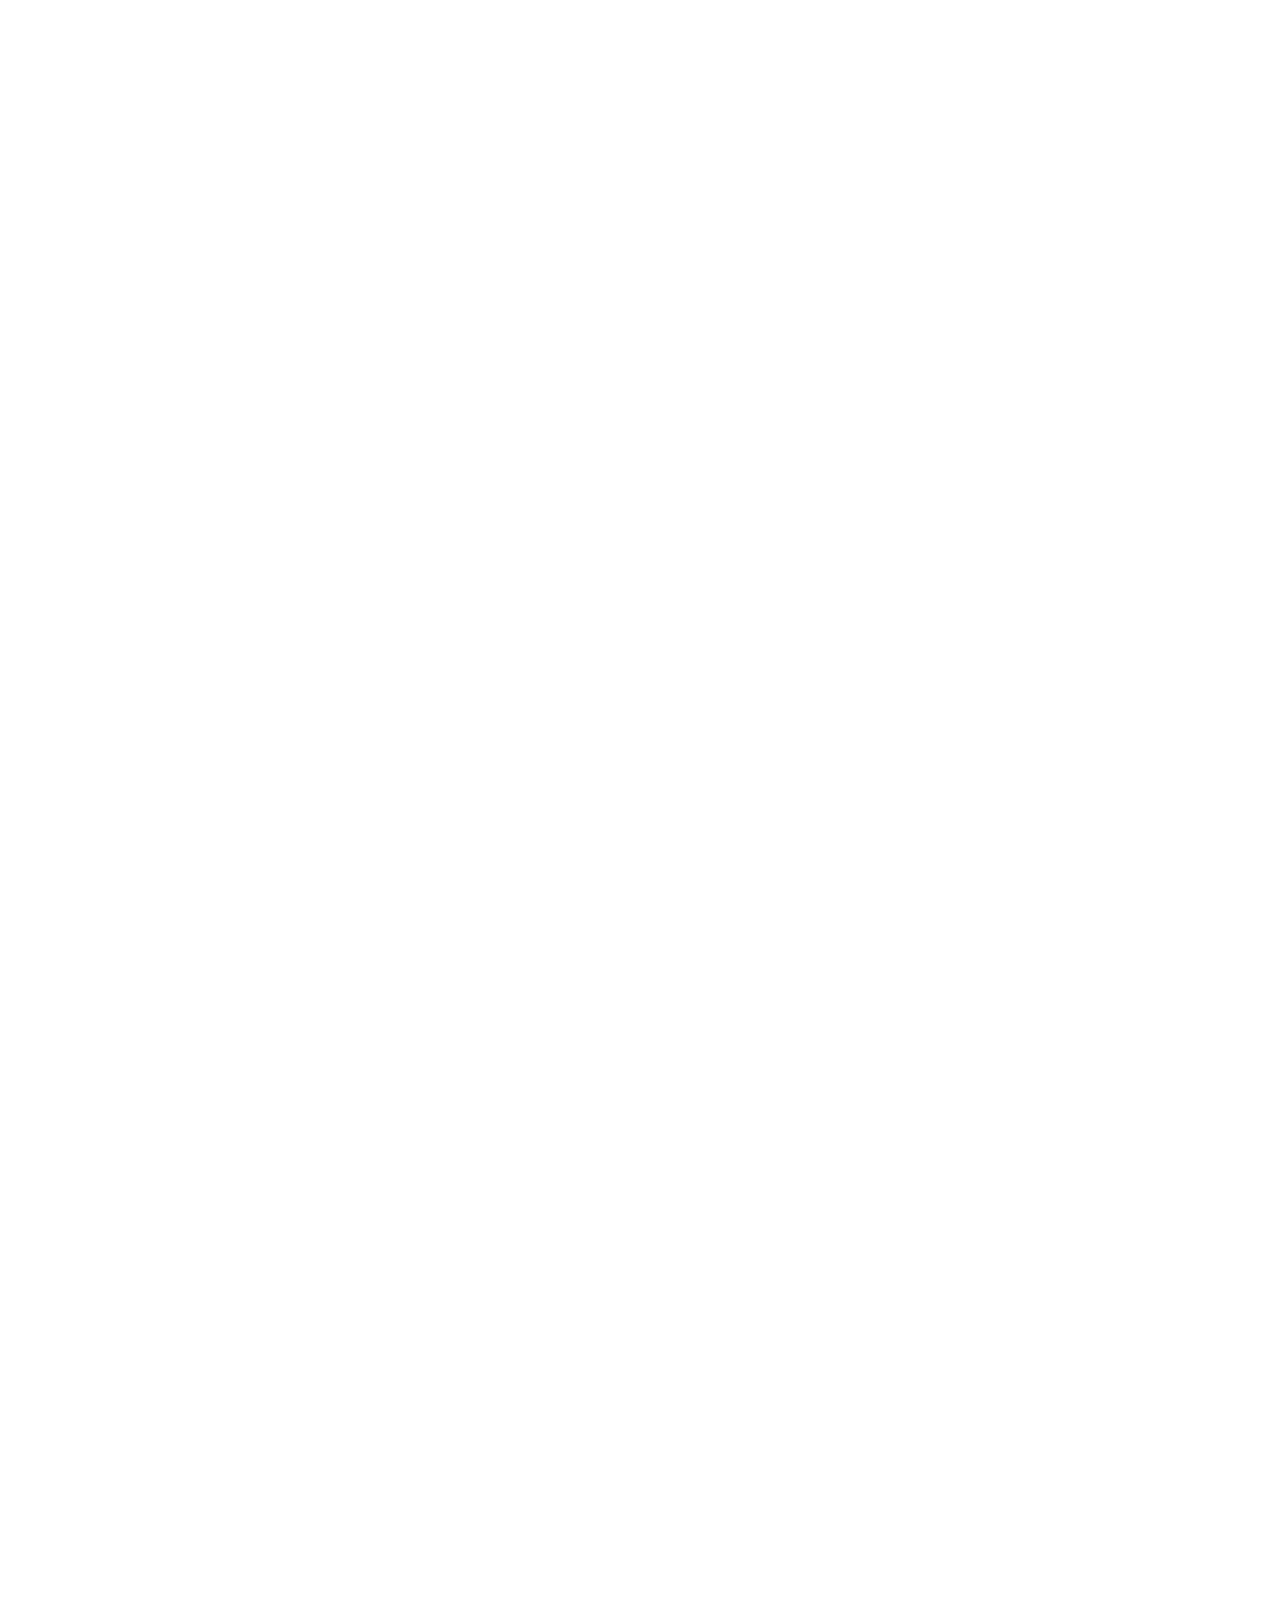
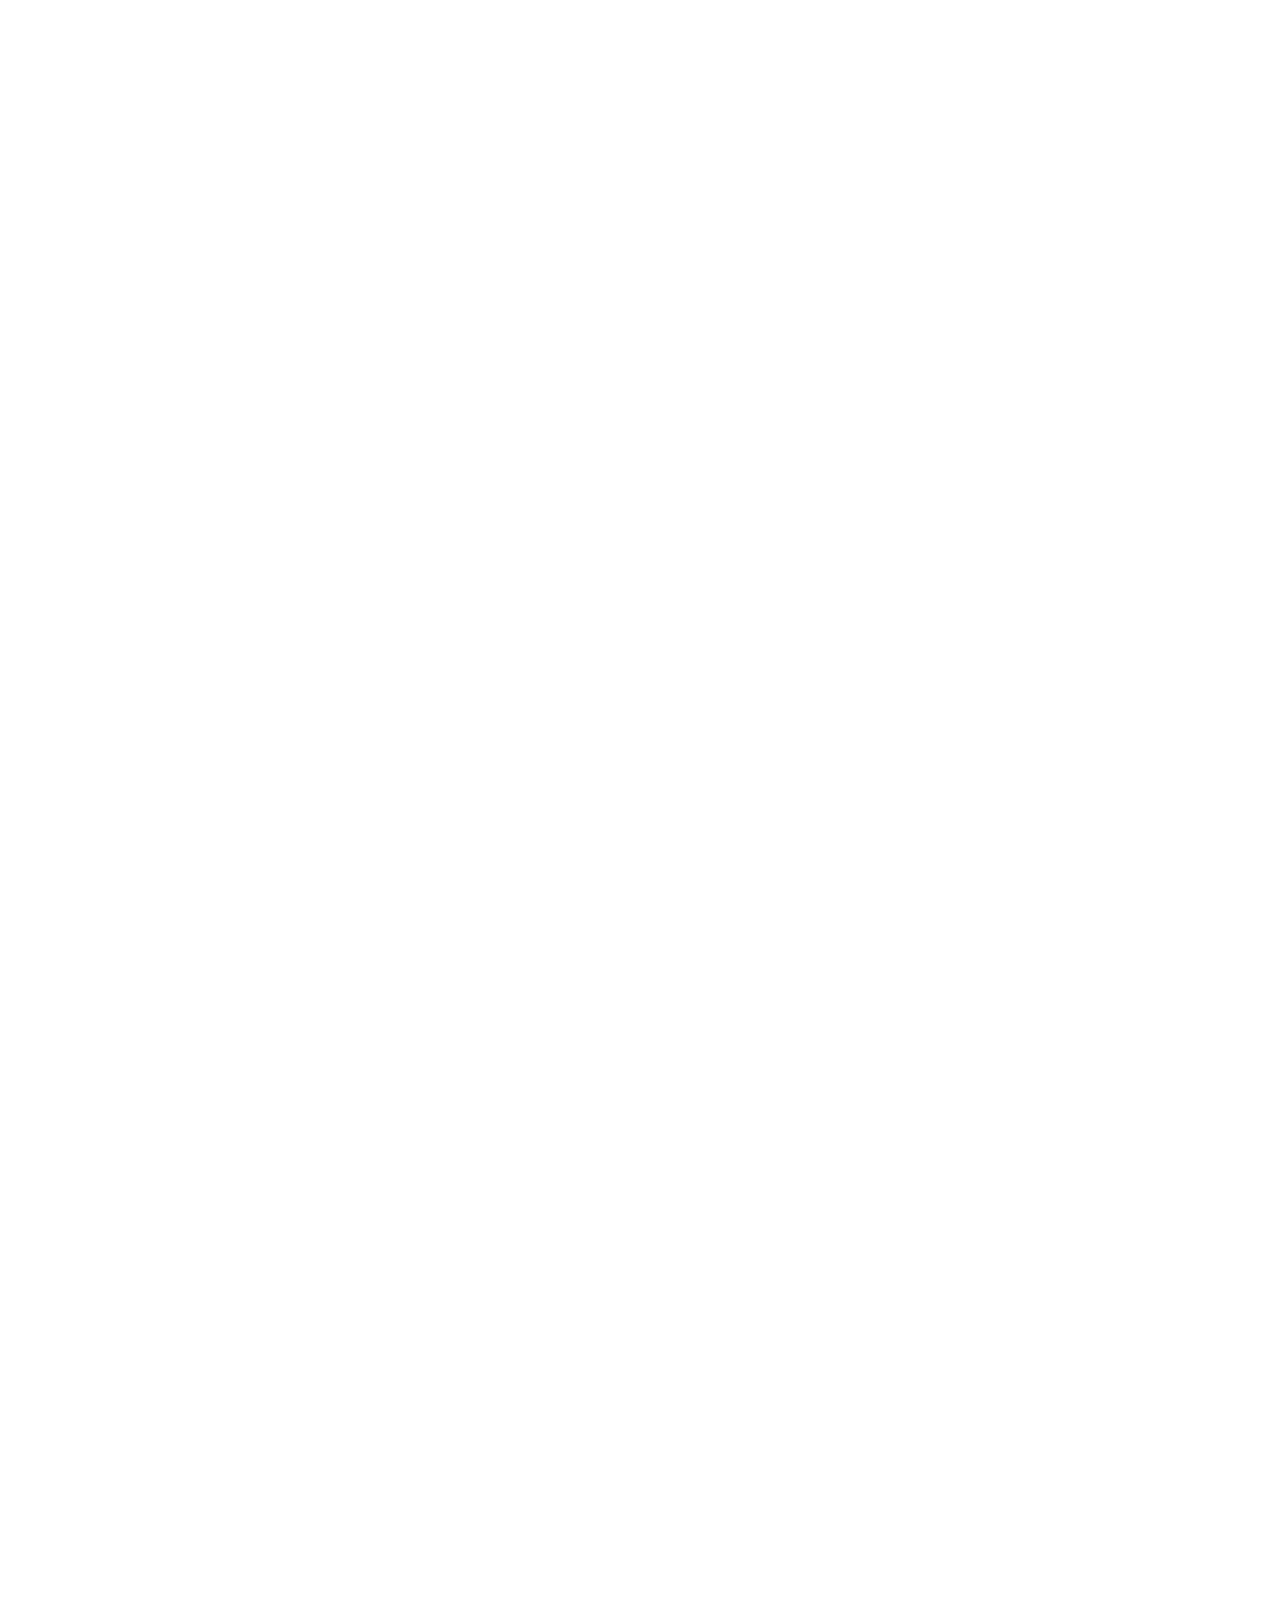
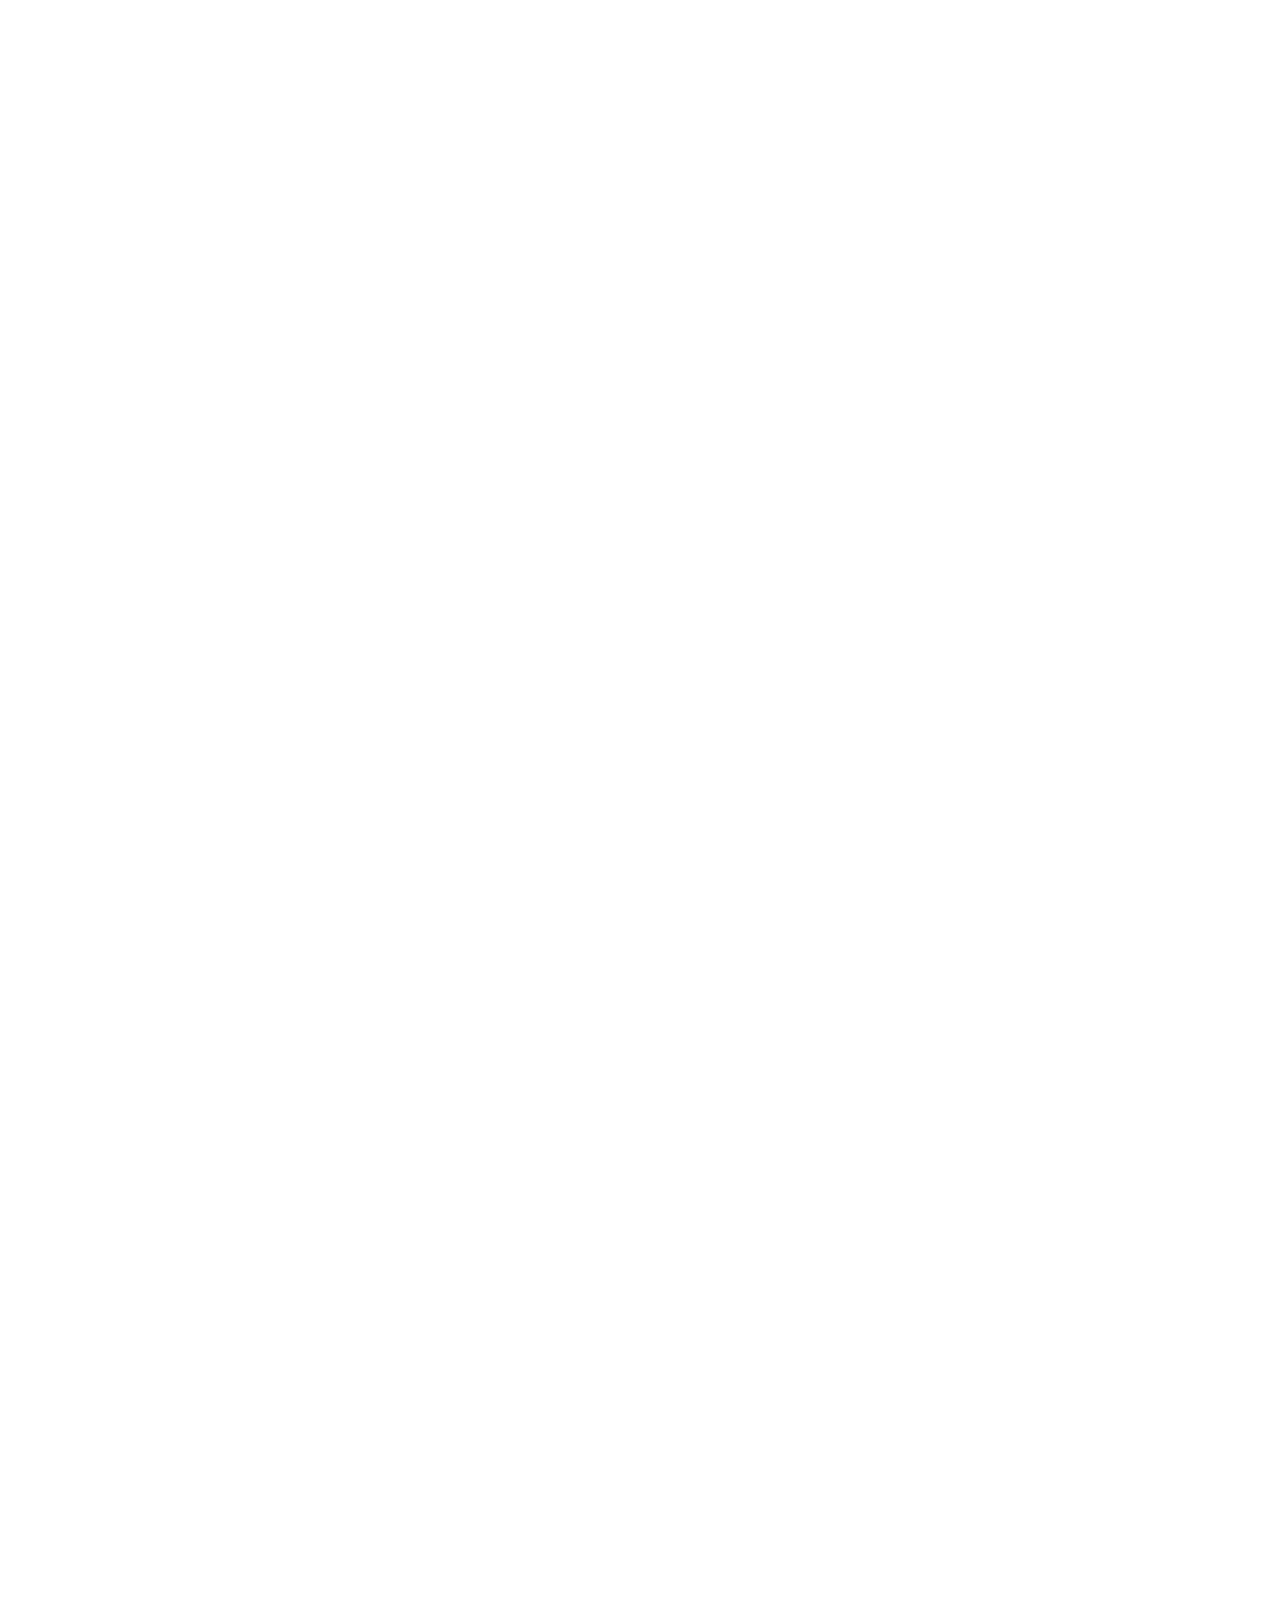
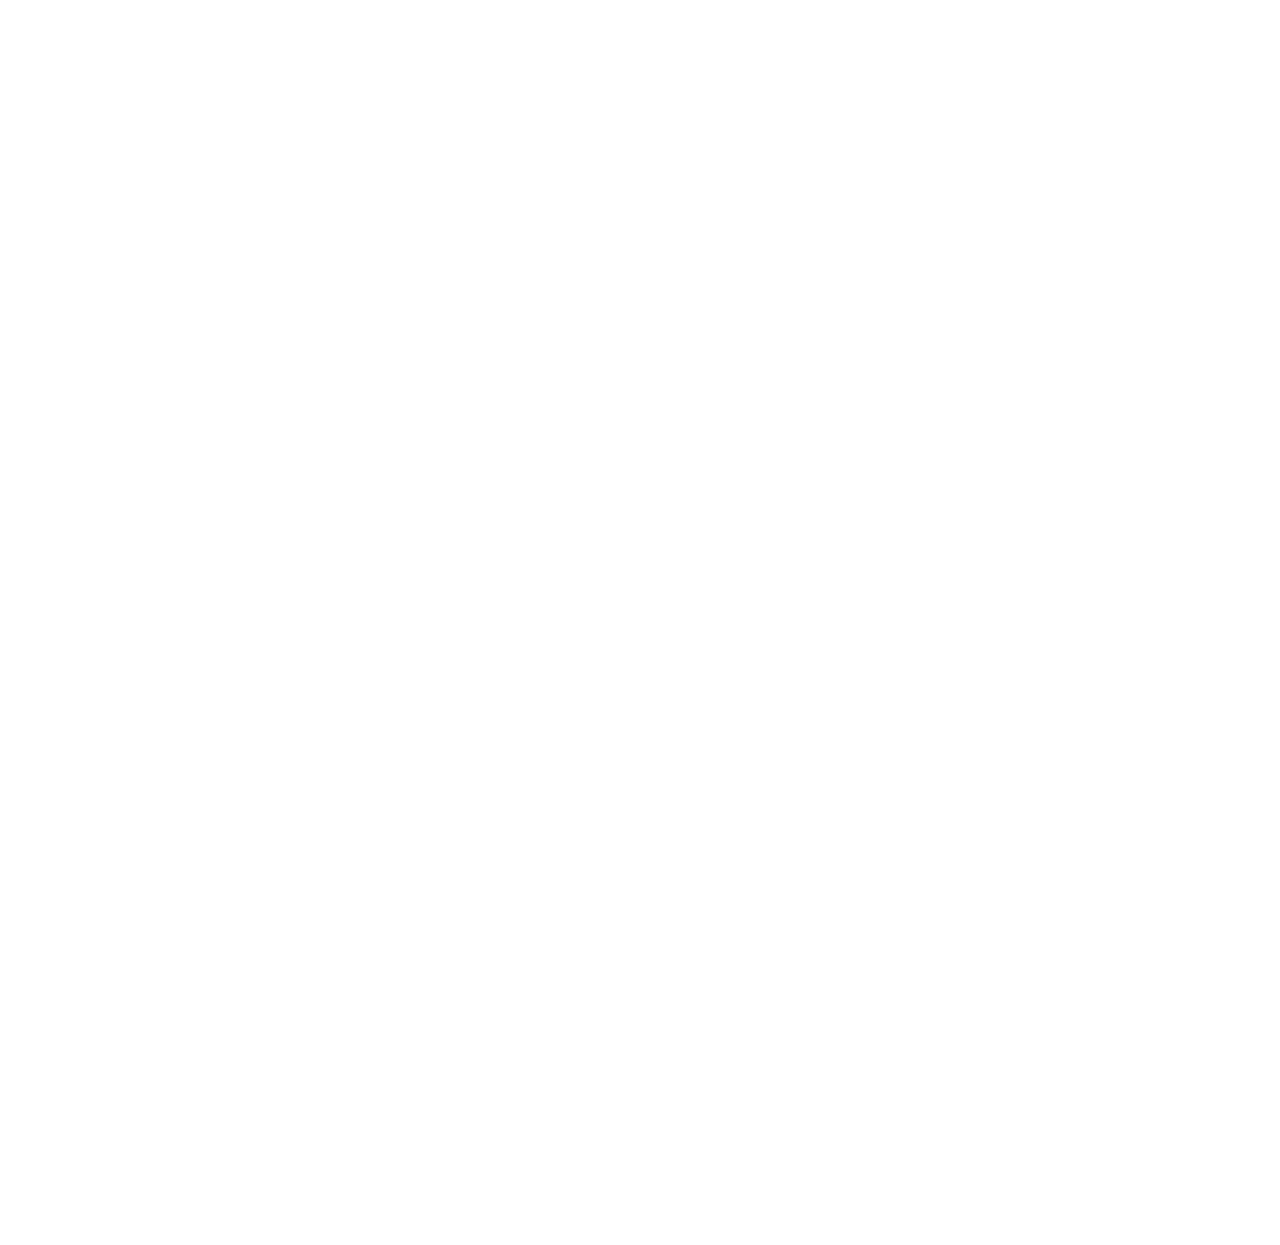
==== index.html @ 717e190e "Active product spec section" ====
<!DOCTYPE html>
<html dir="ltr" lang="en-US">
<head>

	<meta http-equiv="content-type" content="text/html; charset=utf-8" />
	<meta name="author" content="SemiColonWeb" />

	<!-- Stylesheets
	============================================= -->
	<link href="http://fonts.googleapis.com/css?family=Lato:300,400,400italic,600,700|Raleway:300,400,500,600,700|Crete+Round:400italic" rel="stylesheet" type="text/css" />
	<link rel="stylesheet" href="css/bootstrap.css" type="text/css" />
	<link rel="stylesheet" href="style.css" type="text/css" />
	<link rel="stylesheet" href="css/swiper.css" type="text/css" />
	<link rel="stylesheet" href="css/dark.css" type="text/css" />
	<link rel="stylesheet" href="css/font-icons.css" type="text/css" />
	<link rel="stylesheet" href="css/animate.css" type="text/css" />
	<link rel="stylesheet" href="css/magnific-popup.css" type="text/css" />
    <link rel="stylesheet" href="css/responsive.css" type="text/css" />
	<meta name="viewport" content="width=device-width, initial-scale=1, maximum-scale=1" />

	<!-- Here's the colors.css for changing the theme color
	============================================= -->
	<link rel="stylesheet" href="css/colors.css" type="text/css" />
    
    <!-- Google icons for Stars
	============================================= -->

    <link href="https://fonts.googleapis.com/icon?family=Material+Icons"
      rel="stylesheet">

	<link rel="stylesheet" href="css/responsive.css" type="text/css" />
	<meta name="viewport" content="width=device-width, initial-scale=1" />
	<!--[if lt IE 9]>
		<script src="http://css3-mediaqueries-js.googlecode.com/svn/trunk/css3-mediaqueries.js"></script>
	<![endif]-->

	<!-- Document Title
	============================================= -->
	<title>SocialSwell | Reputation Managment</title>

<style>
#top-header-buttons {
	float: right;
	margin: 33px 0;
	-webkit-transition: margin .4s ease;
	-o-transition: margin .4s ease;
	transition: margin .4s ease;
}

#header.sticky-header #top-header-buttons { margin: 13px 0; }

#top-header-buttons a { margin: 0 0 0 15px; }

#top-header-buttons a:not(.button) { color: #FFF; }
#top-header-buttons a:not(.button):hover { color: #DDD; }

#header.sticky-header #top-header-buttons a:not(.button) { color: #1ABC9C; }
#header.sticky-header #top-header-buttons a:not(.button):hover { color: #111; }

.device-sm #top-header-buttons {
	position: absolute;
	top: 0;
	left: auto;
	right: 15px;
}
</style>

</head>

<body class="stretched">

	<!-- Document Wrapper
	============================================= -->
	<div id="wrapper" class="clearfix">

		<!-- Header
		============================================= -->
		<header id="header" class="transparent-header full-header" data-sticky-class="not-dark">

			<div id="header-wrap">

				<div class="container clearfix">

					<div id="primary-menu-trigger"><i class="icon-reorder"></i></div>

					<!-- Logo
					============================================= -->
					<div id="logo">
						<a href="index-with-button.html" class="standard-logo" data-dark-logo="images/logo-dark.png"><img src="images/logo.png" alt="Canvas Logo"></a>
						<a href="index-with-button.html" class="retina-logo" data-dark-logo="images/logo-dark@2x.png"><img src="images/logo@2x.png" alt="Canvas Logo"></a>
					</div><!-- #logo end -->

					<!-- Primary Navigation
					============================================= -->
					<nav id="primary-menu" class="dark">

						<ul class="one-page-menu">
                            <li class="current"><a href="#" data-href=#header><div>Home</div></a></li>
                            <li><a href="#" data-scrollto="#content"><div>Product</div></a></li>
							<li><a href="#" data-scrollto="#features"><div>Features</div></a></li>
							<li><a href="#" data-scrollto="#contact"><div>demo</div></a></li>
							<li><a href="#" data-href="#section-shortcodes"><div</div></a></li>
						</ul>
                
						<div id="top-header-buttons" class="hidden-xs">
							<a href="login.html" class="button button-3d button-small button-rounded">Login</a>
							<!--<a href="#">Login <i class="icon-caret-right" style="position: relative; top: 2px; margin-left:3px;"></i></a>-->
						</div>

					</nav><!-- #primary-menu end -->

				</div>

			</div>

		</header><!-- #header end -->
        
        <!-- Section Home Page
        ============================================= -->
        
		<section id="slider" class="slider-parallax swiper_wrapper full-screen clearfix">
			<div class="slider-parallax-inner">

				<div class="swiper-container swiper-parent">
					<div class="swiper-wrapper">
                        
                        
                       	<div class="swiper-slide dark">
							<div class="container clearfix">
								<div class="slider-caption slider-caption-center">
									<h2 data-caption-animate="fadeInUp" style="color: rgba(63,191,191,0.75); font-size:75px"><Span>SocialSwell</Span></h2>
                                    
									<p data-caption-animate="fadeInUp" data-caption-delay="200">Make it easy for your happy customers to talk about your business</p>
                                    <i class="material-icons" data-caption-animate="fadeInUp" data-caption-delay="600" style="color: rgba(63,191,191,0,0.75); font-size:50px">star</i>
                                    <i class="material-icons" data-caption-animate="fadeInUp" data-caption-delay="800" style="color: rgba(63,191,191,0,0.75); font-size:50px;">star</i>
                                    <i class="material-icons" data-caption-animate="fadeInUp" data-caption-delay="1000" style="color: rgba(63,191,191,0,0.75); font-size:50px">star</i>
                                    <i class="material-icons" data-caption-animate="fadeInUp" data-caption-delay="1200" style="color: rgba(63,191,191,0,0.75); font-size:50px">star</i>
                                    <i class="material-icons" data-caption-animate="fadeInUp" data-caption-delay="1400" style="color: rgba(63,191,191,0,0.75); font-size:50px">star</i>
                                    <!-- don't need this button
                                    <a href="#" data-scrollto="#content" class="button button-border button-white button-light button-large button-rounded" data-caption-animate="fadeInUp" data-caption-delay="1800" style="margin:30px"><span>Learn More</span> <i class="icon-angle-right"></i></a>
-->
								</div>
							</div>
							<div class="video-wrap">
								<video id="slide-video" poster="images/videos/Coffee-Shot.jpg" preload="auto" loop autoplay muted>
									<source src='images/videos/Coffee-Shot.webm' type='video/webm' />
									<source src='images/videos/Coffee-Shot.mp4' type='video/mp4' />
								</video>
								<div class="video-overlay" style="background-color: rgba(0,0,0,0.55);"></div>
							</div>
						</div>
                    </div>
				</div>


				<a href="#" data-scrollto="#content" data-offset="100" class="dark one-page-arrow"><i class="icon-angle-down infinite animated fadeInDown"></i></a>

			</div>

		</section>

		<!-- Content
		============================================= -->
        <section id="content" style="overflow: visible;">

			<div class="content-wrap">
                
                <!-- Top Button Icons
                ===================================== -->
                <div class="container clearfix">

					<div class="col_one_third nobottomborder">
						<div class="feature-box fbox-center fbox-light fbox-effect nobottomborder">
							<div class="fbox-icon">
								<a href="#"><i class="i-alt noborder icon-like"></i></a>
							</div>
							<h3>Generate Positive Reviews<span class="subtitle">Get your best customers talking about your business</span></h3>
						</div>
					</div>

					<div class="col_one_third nobottomborder">
						<div class="feature-box fbox-center fbox-light fbox-effect nobottomborder">
							<div class="fbox-icon">
								<a href="#"><i class="i-alt noborder icon-pen"></i></a>
							</div>
							<h3>Create custom surveys<span class="subtitle">Use surveys to learn specifics about you customers experiences</span></h3>
						</div>
					</div>

					<div class="col_one_third nobottomborder col_last">
						<div class="feature-box fbox-center fbox-light fbox-effect nobottomborder">
							<div class="fbox-icon">
								<a href="#"><i class="i-alt noborder icon-line2-social-facebook"></i></a>
							</div>
							<h3>Increase social media<span class="subtitle">Leverage your best customers to increase sales</span></h3>
						</div>
					</div>
					<div class="clear"></div><div class="line bottommargin-lg"></div>
                </div>
                
                <!-- Center Banner with Button
                ==================================== -->

				<div class="container clearfix">

					<div class="divcenter center clearfix" style="max-width: 900px;">
						<!--<img class="bottommargin" src="images/logo-side.png" alt=""> -->
						<h1 style="font-size:30px">Manage your online reputation with <span>SocialSwell</span>, using simple customizable online social campaigns.</h1>
						<p style="font-size:17px"><i>"88% of customers trust an online review as much as a personal recommendations" - Forbes</i></p>
                        
						<a href="#" class="button button-3d button-large">Request a Demo</a>
					</div>

					<div class="line"></div>
                </div>
            
                <!-- Three features sections
                ==================================== -->
                
        <div class="section dark" id="features">
            <div class="container clearfix">
                <div class="col_two_fifth">
                    
                    <ul class="skills">
							<li data-percent="80">
								<span class="topmargin"><i>“72% of consumers will take action only after reading a positive review”</i></span>
								<div class="progress">
									<div class="progress-percent"><div class="counter counter-inherit counter-instant"><span data-from="0" data-to="72" data-refresh-interval="30" data-speed="1100"></span>%</div></div>
                        
								</div>
							</li>
                    </ul>
                    <ul class="skills">
							<li data-percent="60">
								<span>CSS3</span>
								<div class="progress">
									<div class="progress-percent"><div class="counter counter-inherit counter-instant"><span data-from="0" data-to="60" data-refresh-interval="30" data-speed="1100"></span>%</div></div>
								</div>
                                 <div class="line"></div>
							</li>
                    </ul>
                    <ul class="skills">
							<li data-percent="90">
								<span>HTML5</span>
								<div class="progress">
									<div class="progress-percent"><div class="counter counter-inherit counter-instant"><span data-from="0" data-to="90" data-refresh-interval="30" data-speed="1100"></span>%</div></div>
								</div>
                                <div class="line"></div>
							</li>
                    </ul>
                    <ul class="skills">
							<li data-percent="70">
								<span>Yelp</span>
								<div class="progress">
									<div class="progress-percent"><div class="counter counter-inherit counter-instant"><span data-from="0" data-to="70" data-refresh-interval="30" data-speed="1100"></span>%</div></div>
								</div>
                                <div class="line"></div>
                               
							</li>
				    </ul>
                </div>

				<div class="col_three_fifth nobottommargin col_last">

						<div class="heading-block">
							<h3>Get more positive reviews on sites like Google, Facebook and Yelp</h3>
							<span>Encourage positive feedback from your customers with personalized invites via text or email.</span>
						</div>

						<p>Most customers search online listings when making a purchasing decision. Increase your visability and online reputation by generating reviews on sites that are most relevant to your business. </p>
                        <p>Your happy customers are your best marketers and a steady flow of positive online reviews from multiple sources will help push your listing to the top of local searches.</p>

				</div>
            </div>
        </div>
        <div class="line"></div>        
        <div class="section">
                <div class="container clearfix">

					<div class="col_three_fifth nobottommargin">

						<div class="heading-block">
							<h3>Track your business's improvment with custom surveys</h3>
							<span>Understand and track your customer's experience with simple custom surveys</span>
						</div>

						<p><i class="color">SocialSwell</i> makes it easy for you to learn how your customers feel about the direction of your business. Simply create a custom survey, invite your customers to complete it with a text or email and track the results</p> 

					</div>

					<div class="col_two_fifth topmargin col_last" id="doughnutChart" style="opacity: 50;">
						<canvas id="doughnutChartCanvas" width="547" height="300"></canvas>
					</div>
                                    
                </div>
        </div>
        <div class="line"></div>
            <div class="section dark">
                <div class="container clearfix">
                    <div class="col_two_fifth topmargin nobottommargin">
				        <div class="rounded-skill" data-color="#3F729B" data-size="200" data-percent="85" data-width="3" data-speed="6500">
				            <div class="counter counter-inherit"><span data-from="1" data-to="85" data-refresh-interval="50" data-speed="6000"></span>%</div>
				        </div>
				    </div>

				<div class="col_three_fifth nobottommargin col_last">

						<div class="heading-block">
							<h3>Increase traffic to your social media sites</h3>
							<span>Get your loyal customers to like, follow or post about your business on the social media sites that are important to your business</span>
						</div>

						<p>Social media is the best way to generate referrals from your happy customers. Use <i class="color">SocialSwell</i> to attract likes and followers on facebook, instagram and twitter as well as find out who your most influential customers are on social media.</p>

				</div>
        
				</div>
            </div>
            <div class="line"></div>
                
                <!-- Grow your business product screen shot 
                ============================================= -->
                <div class="container clearfix">

					<div class="col_three_fifth topmargin-sm bottommargin">
						<img data-animate="fadeInLeftBig" src="images/services/imac.png" alt="Imac">
					</div>

					<div class="col_two_fifth topmargin-sm bottommargin-lg col_last">

						<div class="heading-block topmargin">
							<h2>Grow your business.</h2>
							<span>Design custom social media campaigns and get realtime feedback on how your business is growing.</span>
						</div>

						<p>The <span><i class="color">SocialSwell</i></span> management system allows you to create custom campaigns aimed at generating positive reviews, creating effective customer surveys and increasing traffic to your social media sites. </p>

                        <!-- don't need this button
						<a href="#contact" class="button button-border button-rounded button-large noleftmargin topmargin-sm">Experience More</a>
                        -->
					</div>

				<div class="line"></div>

            </div>       
                    
				<div class="clear"></div>
            	
                 <!-- Product Specifications 
                ============================================= -->
		<section id="productspec" style="overflow: visible;">

			<div class="content-wrap">

				<div class="container clearfix">

					<div id="section-specs" class="heading-block title-center page-section">
						<h2>Product Specifications</h2>
						<span>Complete list of the Tech Specifications for your understanding</span>
					</div>

					<div id="side-navigation">

						<div class="col_one_third">

							<ul class="sidenav">
								<li class="ui-tabs-active"><a href="#snav-content1"><i class="icon-screen"></i>Responsive Layout<i class="icon-chevron-right"></i></a></li>
								<li><a href="#snav-content2"><i class="icon-magic"></i>Retina Ready Display<i class="icon-chevron-right"></i></a></li>
								<li><a href="#snav-content3"><i class="icon-tint"></i>Unlimited Color Options<i class="icon-chevron-right"></i></a></li>
								<li><a href="#snav-content4"><i class="icon-gift"></i>Bootstrap 3.1 Compatible<i class="icon-chevron-right"></i></a></li>
								<li><a href="#snav-content5"><i class="icon-adjust"></i>Light &amp; Dark Scheme<i class="icon-chevron-right"></i></a></li>
							</ul>

						</div>

						<div class="col_two_third col_last">

							<div id="snav-content1">
								<h3>Ultra Responsive Template</h3>
								<img class="alignright img-responsive" src="images/landing/responsive.png" alt="">

								Lorem ipsum dolor sit amet, consectetur adipisicing elit. Quam, ex, inventore, tenetur, repellat ipsam soluta libero amet nam aspernatur perspiciatis quos praesentium et debitis ea odit enim illo aliquid eligendi numquam neque. Ipsum, voluptatibus, perspiciatis a quam aliquid cumque cupiditate id ipsa tempora eveniet. Cupiditate, necessitatibus, consequatur odio. Lorem ipsum dolor sit amet, consectetur adipisicing elit. Dicta, vitae, laboriosam libero nihil labore hic modi? Odit, veritatis nulla molestiae!
							</div>

							<div id="snav-content2">
								<h3>Retina Ready Display</h3>
								Lorem ipsum dolor sit amet, consectetur adipisicing elit. Nam, voluptatem reprehenderit natus facilis id deserunt iusto incidunt cumque odit molestias iste dolor eum esse soluta facere quidem minima in voluptate explicabo ducimus alias ratione aut molestiae omnis fuga labore quod optio modi voluptatum nemo suscipit porro maxime ex. Maiores, ratione eligendi labore quaerat veniam laborum nam rem delectus illum aspernatur quas sequi animi quae nulla alias hic inventore ex perspiciatis nisi consequatur enim a aut dolorum modi quod perferendis dicta impedit magni placeat repellat. Soluta, dicta, dolores, reiciendis, eum accusamus esse et debitis rem fugit fugiat dignissimos pariatur sint quod laborum autem. Nulla, ducimus, culpa, vel esse unde sapiente expedita corrupti consectetur veritatis quas autem laborum mollmquam amet eius. Numquam, ad, quaerat, ab, deleniti rem quae doloremque tenetur ea illum hic amet dolor suscipit porro ducimus excepturi perspiciatis modi praesentium voluptas quos expedita provident adipisci dolorem! Aliquam, ipsum voluptatem et voluptates impedit ab libero similique a. Nisi, ea magni et ab voluptatum nemo numquam odio quis libero aspernatur architecto tempore qui quisquam saepe corrupti necessitatibus natus quos aliquid non voluptatibus quod obcaecati fugiat quibusdam quidem inventore quia eveniet iusto culpa incidunt vero vel in accusamus eum. Molestiae nihil voluptate molestias illum eligendi esse nesciunt.
							</div>

							<div id="snav-content3">
								<img class="alignleft img-responsive" src="http://www.w3schools.com/tags/colormap.gif" alt="">
								<h3>Unlimited Color Options</h3>Dolor aperiam modi aliquam dolores consequatur error commodi ad eius incidunt! Libero, odio incidunt ullam sunt fugiat? Laboriosam, perferendis, debitis, harum soluta iste eos sunt odit architecto porro eveniet sint optio nihil animi. Laudantium, quam, culpa, velit molestias exercitationem reprehenderit enim distinctio aliquam aut ex numquam sequi assumenda veritatis fuga voluptatum. Magni, voluptates adipisci unde sapiente eligendi ea maxime tempora pariatur ipsa.. Lorem ipsum dolor sit amet, consectetur adipisicing elit. Recusandae, aspernatur, saepe, quidem animi hic rem libero earum fuga voluptas culpa iure qui accusantium ab quae dolorum laborum quia repellat fugit aut minima molestias placeat mollitia doloribus quibusdam consectetur officia nesciunt ad. Ab, quod ipsum commodi assumenda doloribus possimus sed laudantium.Lorem ipsum dolor sit amet, consectetur adipisicing elit.
							</div>

							<div id="snav-content4">
								<img class="alignleft img-responsive" src="images/landing/bootstrap.png" alt="">
								<h3>Bootstrap v3.2.0 Compatiable</h3>
								Lorem ipsum dolor sit amet, consectetur adipisicing elit. Debitis, nostrum, dolores id quo nam repudiandae ad culpa architecto minima nemo eaque soluta nulla laborum neque provident saepe facilis expedita numquam quas alias in perferendis accusamus ipsam blanditiis sit voluptatem temporibus vero error veritatis repellat eos reiciendis repellendus quam. Officia dicta ipsam nostrum aperiam. Dolor, expedita enim modi nostrum commodi sint architecto aliquam aut mollitia repellendus deserunt quaerat aspernatur aperiam voluptatibus consequatur rerum consequuntur.
							</div>

							<div id="snav-content5">
								<h3>Light &amp; Dark Scheme Available</h3>
								Lorem ipsum dolor sit amet, consectetur adipisicing elit. Quas, temporibus, maxime, laudantium quidem sapiente deserunt error rerum illum explicabo voluptate velit tempora cupiditate reprehenderit consequuntur nemo in et blanditiis soluta tempore perspiciatis at atque excepturi culpa facere sequi impedit cumque illo molestias saepe eveniet ducimus fugiat reiciendis unde. Modi, at laboriosam ex velit commodi officiis! Neque, consequatur, modi, nulla, voluptatem quibusdam incidunt minus dolores repellat nihil consectetur ducimus aliquid. Eaque, tempora voluptatum accusantium expedita obcaecati magnam voluptates consequatur ut harum rem dolor id error. Officia, repudiandae, eos, quibusdam porro eius esse cupiditate non fugit dignissimos delectus et tempora sequi fugiat quo voluptatem temporibus vel obcaecati? Laboriosam, quis obcaecati quas veniam repellendus officiis et quos velit id natus mollitia dacilis ipsum et perspiciatis officia iste cupiditate ducimus nisi consequuntur excepturi dolorum. Sint, architecto, cumque facere officia harum dicta perferendis inventore excepturi sequi explicabo provident omnis dolore quasi fugit molestiae atque id consectetur reprehenderit laborum beatae consequatur similique.
							</div>

						</div>

					</div>


				</div>

			</div>

		</section><!-- #content end -->
    
	<!-- External JavaScripts
	============================================= -->
	<script type="text/javascript" src="js/jquery.js"></script>
	<script type="text/javascript" src="js/plugins.js"></script>

	<!-- Footer Scripts
	============================================= -->
	<script type="text/javascript" src="js/functions.js"></script>

	<script type="text/javascript">
		$(function() {
			$( "#side-navigation" ).tabs({ show: { effect: "fade", duration: 400 } });
		});
	</script>

                 <!-- Current Customers
                ============================================= -->
				<div class="container clearfix">
                    
                    <div class="clear"></div>

				    <div class="col_full color">
					   <div class="container clearfix">
						Our customers have already started taking control of their <strong>See More</strong> <i class="icon-caret-right" style="top:4px;"></i>
					   </div>
				    </div>
                    
					<div id="oc-clients" class="owl-carousel image-carousel carousel-widget" data-margin="60" data-loop="true" data-nav="false" data-autoplay="5000" data-pagi="false" data-items-xxs="2" data-items-xs="3" data-items-sm="4" data-items-md="5" data-items-lg="6">

						<div class="oc-item"><a href="#"><img src="images/clients/1.png" alt="Clients"></a></div>
						<div class="oc-item"><a href="#"><img src="images/clients/2.png" alt="Clients"></a></div>
						<div class="oc-item"><a href="#"><img src="images/clients/3.png" alt="Clients"></a></div>
						<div class="oc-item"><a href="#"><img src="images/clients/4.png" alt="Clients"></a></div>
						<div class="oc-item"><a href="#"><img src="images/clients/5.png" alt="Clients"></a></div>
						<div class="oc-item"><a href="#"><img src="images/clients/6.png" alt="Clients"></a></div>
						<div class="oc-item"><a href="#"><img src="images/clients/7.png" alt="Clients"></a></div>
						<div class="oc-item"><a href="#"><img src="images/clients/8.png" alt="Clients"></a></div>
						<div class="oc-item"><a href="#"><img src="images/clients/9.png" alt="Clients"></a></div>
						<div class="oc-item"><a href="#"><img src="images/clients/10.png" alt="Clients"></a></div>

					</div>


				</div>

                <!-- Contact/Request a Demo 
                ============================================= -->
                <section id="contact">

			<div class="content-wrap">

				<div class="container clearfix">

					<!-- Contact Form
					============================================= -->
					<div class="col_full">

						<div class="fancy-title title-dotted-border">
							<h3>Request a Demo</h3>
						</div>

						<div class="contact-widget">

							<div class="contact-form-result"></div>

							<form class="nobottommargin" id="template-contactform" name="template-contactform" action="include/sendemail.php" method="post">

								<div class="form-process"></div>

								<div class="col_one_third">
									<label for="template-contactform-name">Name <small>*</small></label>
									<input type="text" id="template-contactform-name" name="template-contactform-name" value="" class="sm-form-control required" />
								</div>
								<div class="col_one_third">
									<label for="template-contactform-email">Email <small>*</small></label>
									<input type="email" id="template-contactform-email" name="template-contactform-email" value="" class="required email sm-form-control" />
								</div>

								<div class="col_one_third col_last">
									<label for="template-contactform-phone">Phone</label>
									<input type="text" id="template-contactform-phone" name="template-contactform-phone" value="" class="sm-form-control" />
								</div>

								<div class="clear"></div>

								<div class="col_full">
									<label for="template-contactform-subject">Subject <small>*</small></label>
									<input type="text" id="template-contactform-subject" name="template-contactform-subject" value="" class="required sm-form-control" />
								</div>

								<div class="clear"></div>

								<div class="col_full">
									<label for="template-contactform-message">Message <small>*</small></label>
									<textarea class="required sm-form-control" id="template-contactform-message" name="template-contactform-message" rows="6" cols="30"></textarea>
								</div>

								<div class="col_full hidden">
									<input type="text" id="template-contactform-botcheck" name="template-contactform-botcheck" value="" class="sm-form-control" />
								</div>

								<div class="col_full">
									<button name="submit" type="submit" id="submit-button" tabindex="5" value="Submit" class="button button-3d nomargin">Submit Comment</button>
								</div>

							</form>
						</div>

					</div><!-- Contact Form End -->

				</div>

			</div>

		</section><!-- #content end -->

                
			</div>

		</section><!-- #content end -->

		<!-- Footer
		============================================= -->
		<footer id="footer" class="dark">

			
			<!-- Copyrights
			============================================= -->
			<div id="copyrights">

				<div class="container clearfix">

					<div class="col_half">
						  Copyrights &copy; 2016 All Rights Reserved by SocialSwell.<br>
					</div>

					<div class="col_half col_last tright">

						<div class="clear"></div>

						<i class="icon-envelope2"></i> info@socialswell.co <span class="middot">&middot;</span> <i class="icon-phone"></i> +91-11-6541-6369 <span class="middot">&middot;</span>
					</div>

				</div>

			</div><!-- #copyrights end -->

		</footer><!-- #footer end -->

	</div><!-- #wrapper end -->

	<!-- Go To Top
	============================================= -->
	<div id="gotoTop" class="icon-angle-up"></div>

	<!-- External JavaScripts
	============================================= -->
	<script type="text/javascript" src="js/jquery.js"></script>
	<script type="text/javascript" src="js/plugins.js"></script>

	<!-- Footer Scripts
	============================================= -->
	<script type="text/javascript" src="js/functions.js"></script>

</body>
</html>
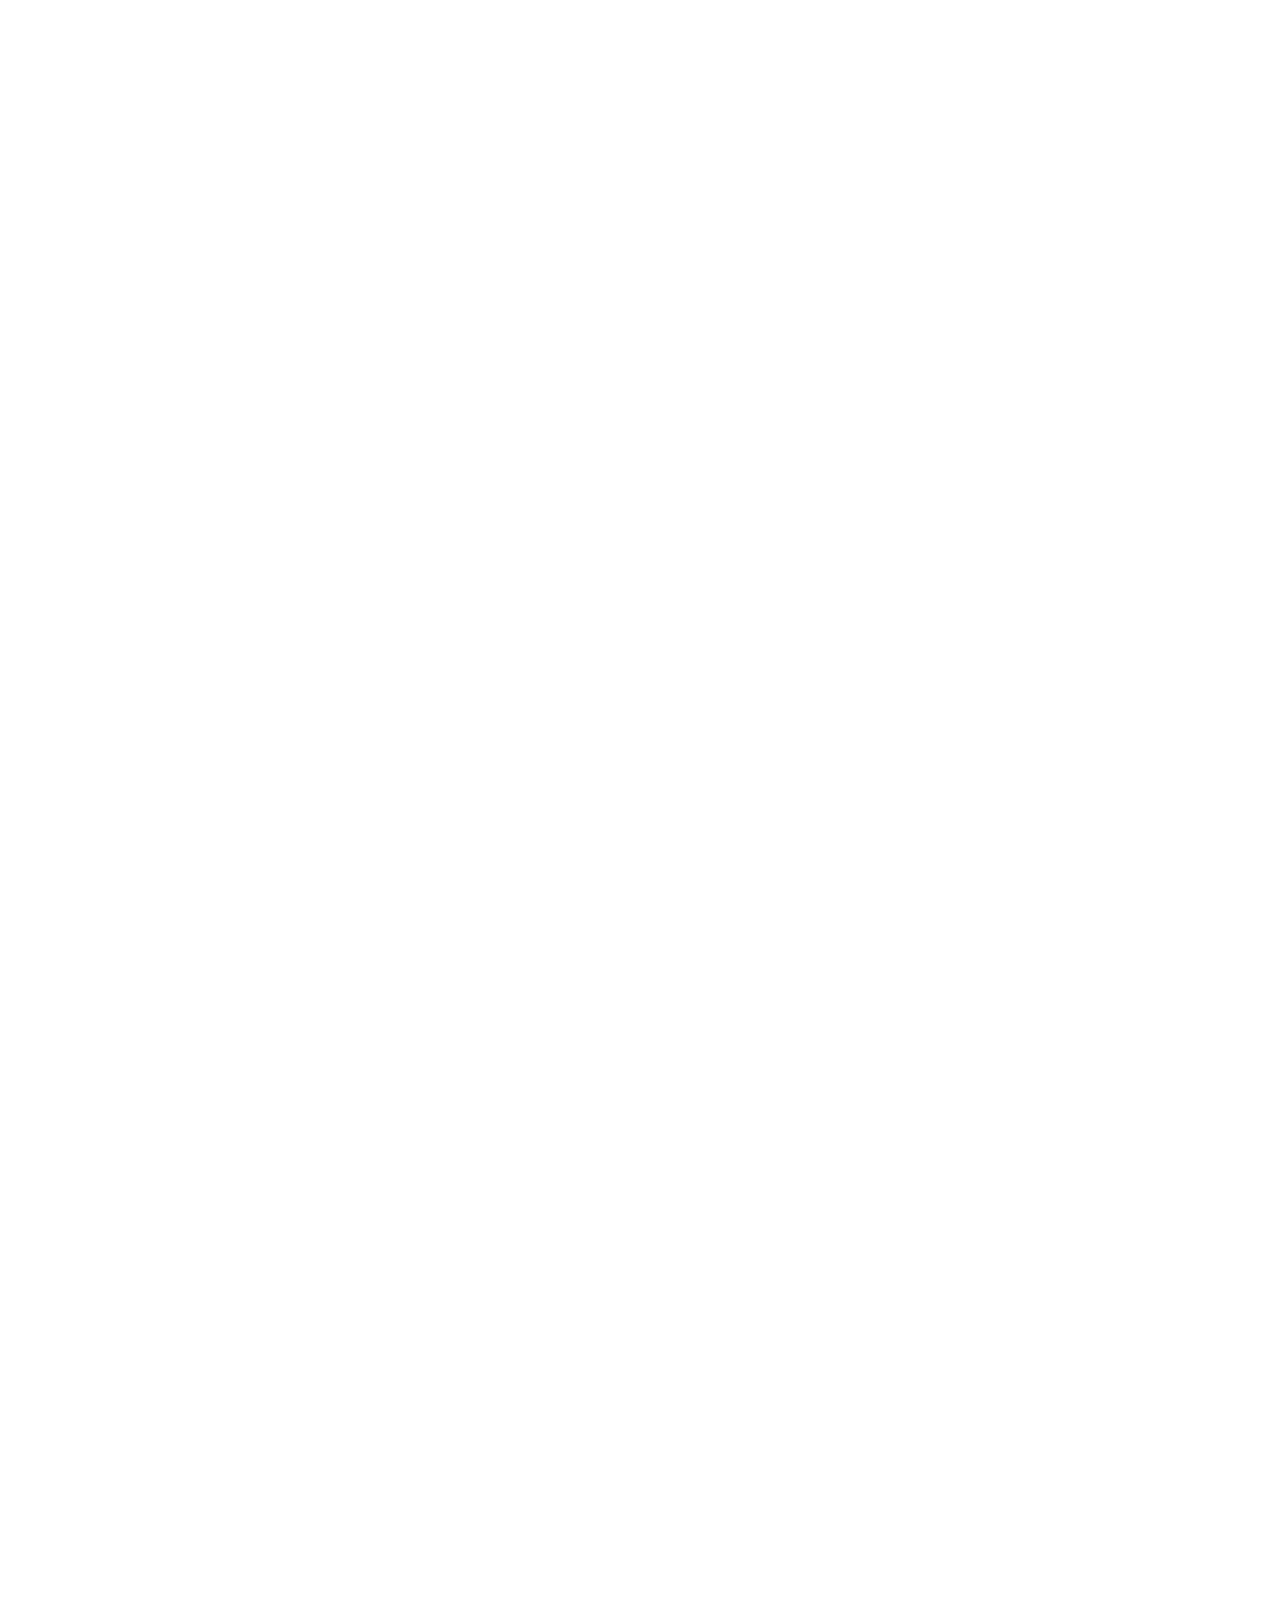
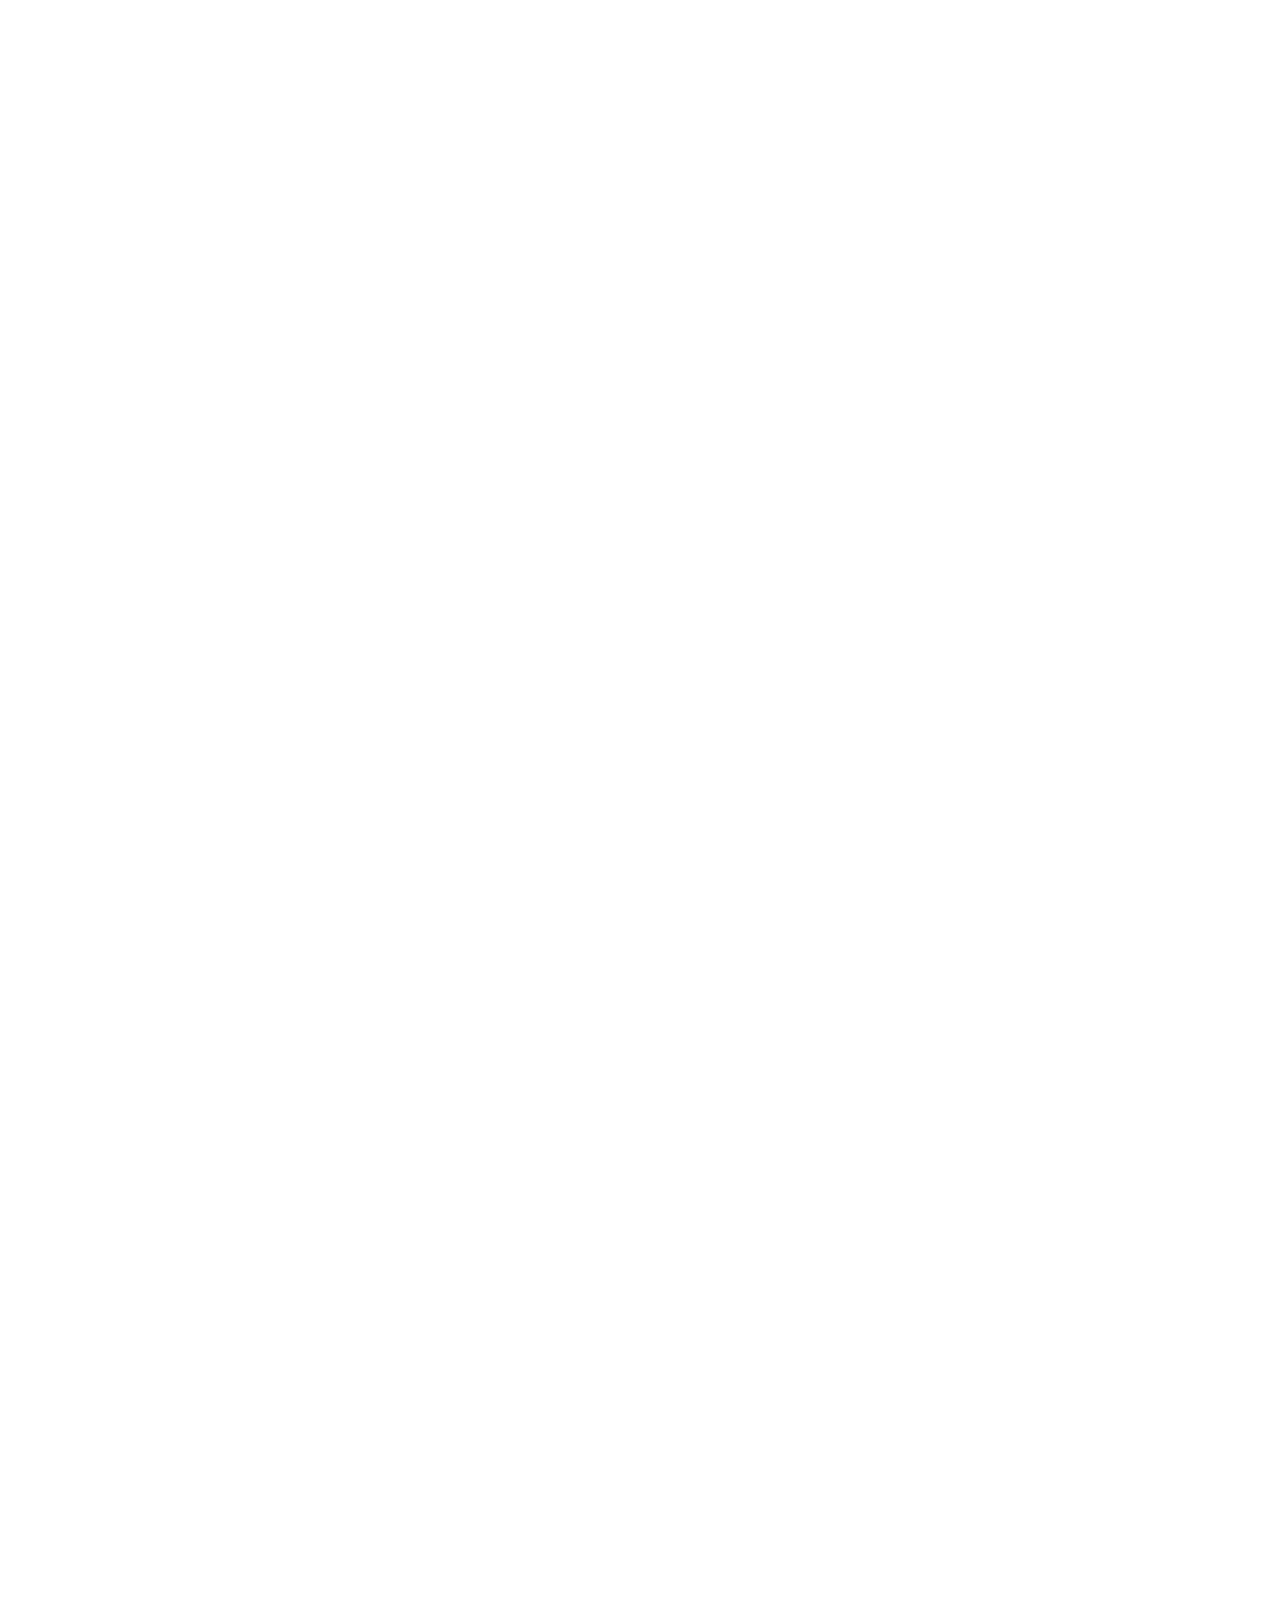
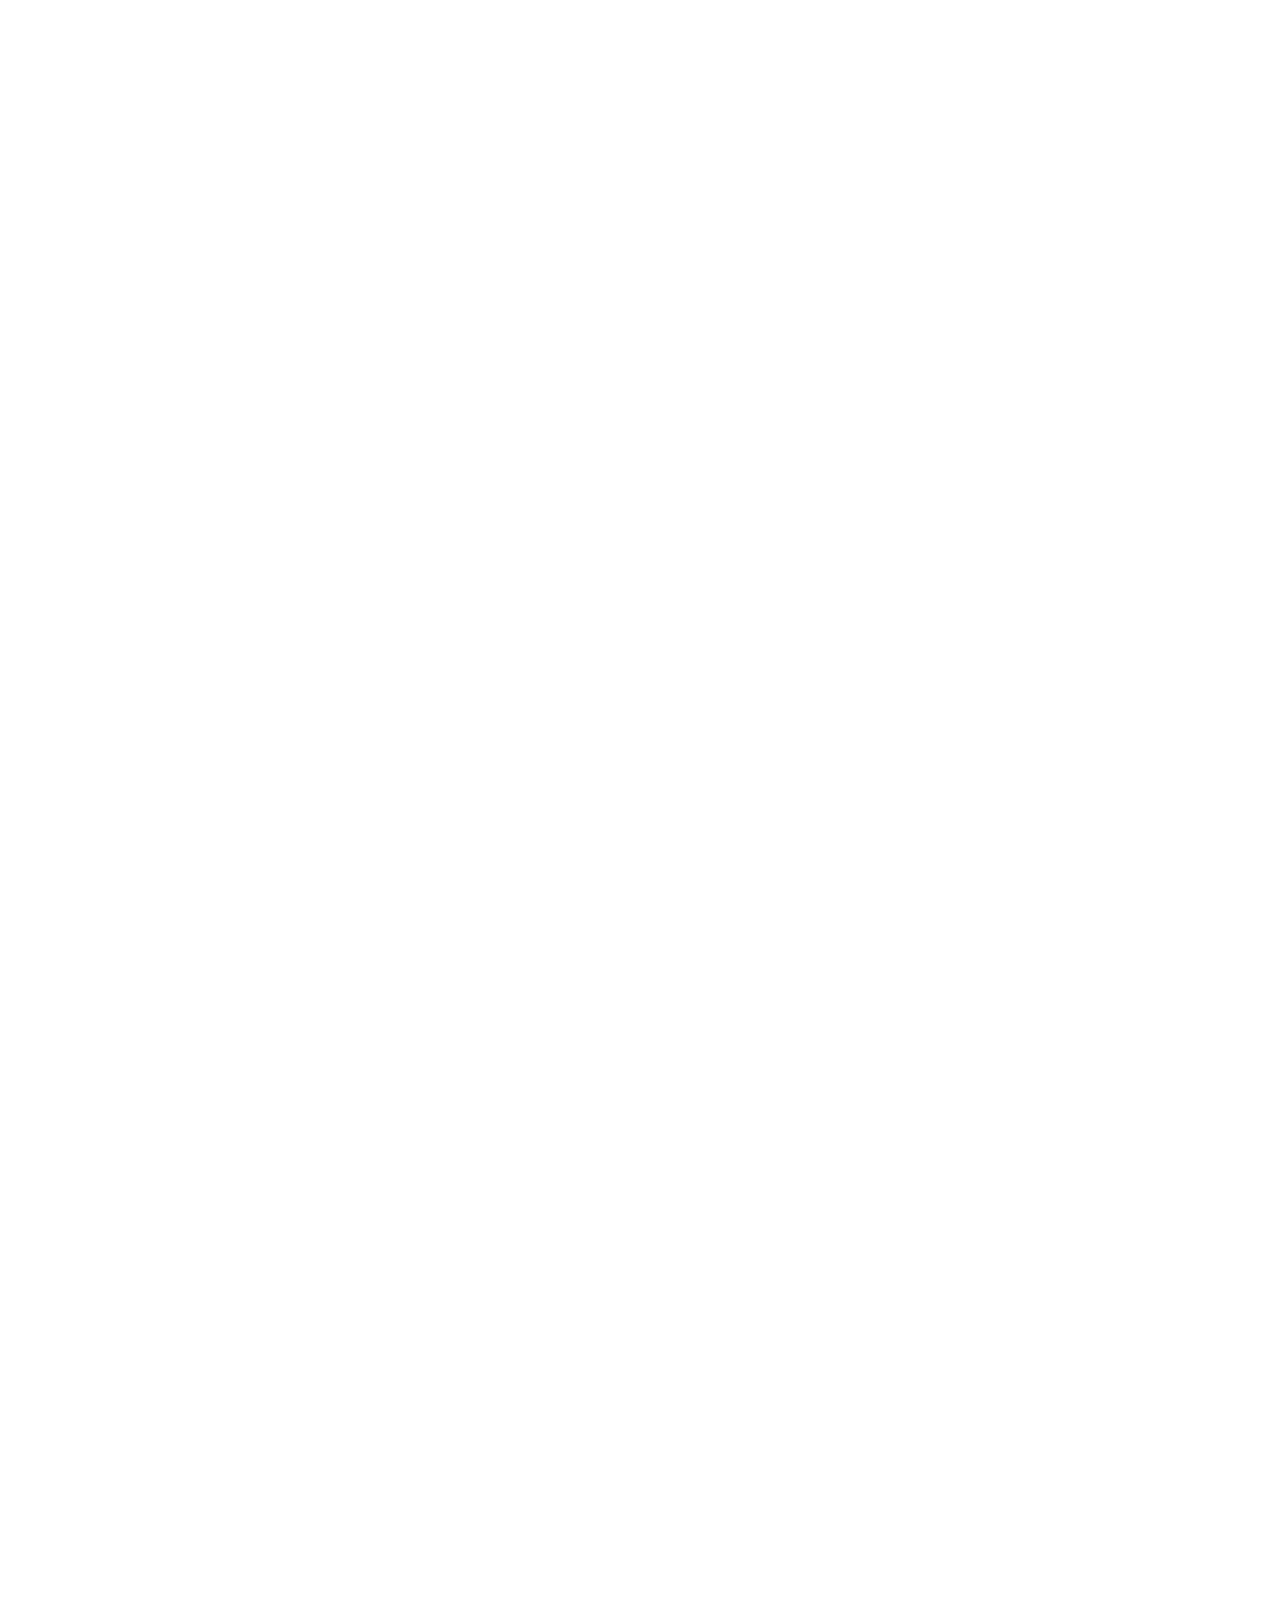
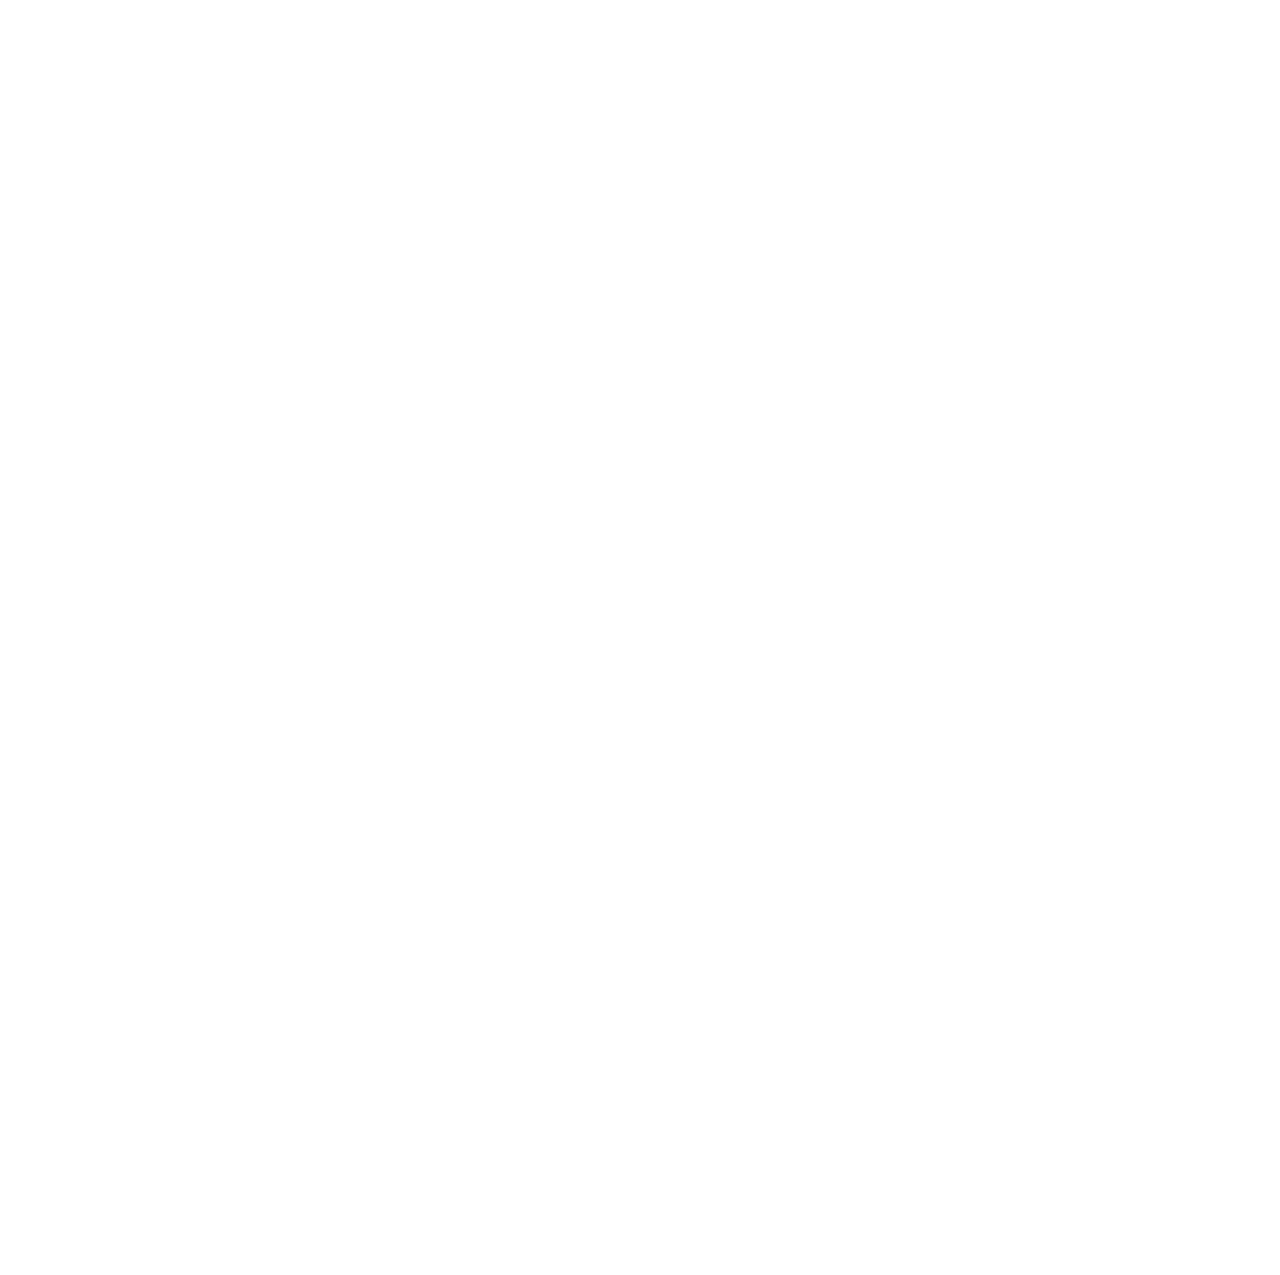
==== commit 049d485e: "minor updates" ====
--- a/index.html
+++ b/index.html
@@ -172,7 +172,7 @@
 					<div class="col_one_third nobottomborder">
 						<div class="feature-box fbox-center fbox-light fbox-effect nobottomborder">
 							<div class="fbox-icon">
-								<a href="#"><i class="i-alt noborder icon-like"></i></a>
+								<a href="#" data-scrollto="#features"><i class="i-alt noborder icon-like"></i></a>
 							</div>
 							<h3>Generate Positive Reviews<span class="subtitle">Get your best customers talking about your business</span></h3>
 						</div>
@@ -181,7 +181,7 @@
 					<div class="col_one_third nobottomborder">
 						<div class="feature-box fbox-center fbox-light fbox-effect nobottomborder">
 							<div class="fbox-icon">
-								<a href="#"><i class="i-alt noborder icon-pen"></i></a>
+								<a href="#" data-scrollto="#surveys"><i class="i-alt noborder icon-pen"></i></a>
 							</div>
 							<h3>Create custom surveys<span class="subtitle">Use surveys to learn specifics about you customers experiences</span></h3>
 						</div>
@@ -190,7 +190,7 @@
 					<div class="col_one_third nobottomborder col_last">
 						<div class="feature-box fbox-center fbox-light fbox-effect nobottomborder">
 							<div class="fbox-icon">
-								<a href="#"><i class="i-alt noborder icon-line2-social-facebook"></i></a>
+								<a href="#" data-scrollto="#socialmedia"><i class="i-alt noborder icon-line2-social-facebook"></i></a>
 							</div>
 							<h3>Increase social media<span class="subtitle">Leverage your best customers to increase sales</span></h3>
 						</div>
@@ -223,7 +223,7 @@
                     
                     <ul class="skills">
 							<li data-percent="80">
-								<span class="topmargin"><i>“72% of consumers will take action only after reading a positive review”</i></span>
+								<p class="t300" style="top-margin:80px"><i>“72% of consumers will take action only after reading a positive review”</i></p>
 								<div class="progress">
 									<div class="progress-percent"><div class="counter counter-inherit counter-instant"><span data-from="0" data-to="72" data-refresh-interval="30" data-speed="1100"></span>%</div></div>
                         
@@ -274,7 +274,7 @@
             </div>
         </div>
         <div class="line"></div>        
-        <div class="section">
+        <div class="section" id="surveys">
                 <div class="container clearfix">
 
 					<div class="col_three_fifth nobottommargin">
@@ -295,7 +295,7 @@
                 </div>
         </div>
         <div class="line"></div>
-            <div class="section dark">
+            <div class="section dark" id="socialmedia">
                 <div class="container clearfix">
                     <div class="col_two_fifth topmargin nobottommargin">
 				        <div class="rounded-skill" data-color="#3F729B" data-size="200" data-percent="85" data-width="3" data-speed="6500">
@@ -433,11 +433,9 @@
                 ============================================= -->
 				<div class="container clearfix">
                     
-                    <div class="clear"></div>
-
-				    <div class="col_full color">
-					   <div class="container clearfix">
-						Our customers have already started taking control of their <strong>See More</strong> <i class="icon-caret-right" style="top:4px;"></i>
+                    <div class="promo promo-light promo-full landing-promo bottommargin">
+					   <div class="container clearfix center">
+						  <h3>See our happy customers are already talking about our business</h3>
 					   </div>
 				    </div>
                     
@@ -471,8 +469,8 @@
 					============================================= -->
 					<div class="col_full">
 
-						<div class="fancy-title title-dotted-border">
-							<h3>Request a Demo</h3>
+						<div class="fancy-title title-dotted-border center">
+							<h3>  Request a Demo  </h3>
 						</div>
 
 						<div class="contact-widget">
--- a/style.css
+++ b/style.css
@@ -10312,7 +10312,6 @@
 	margin: 0;
 	list-style: none;
 	padding-top: 25px;
-    padding-bottom: 30px;
 }
 
 .skills li {
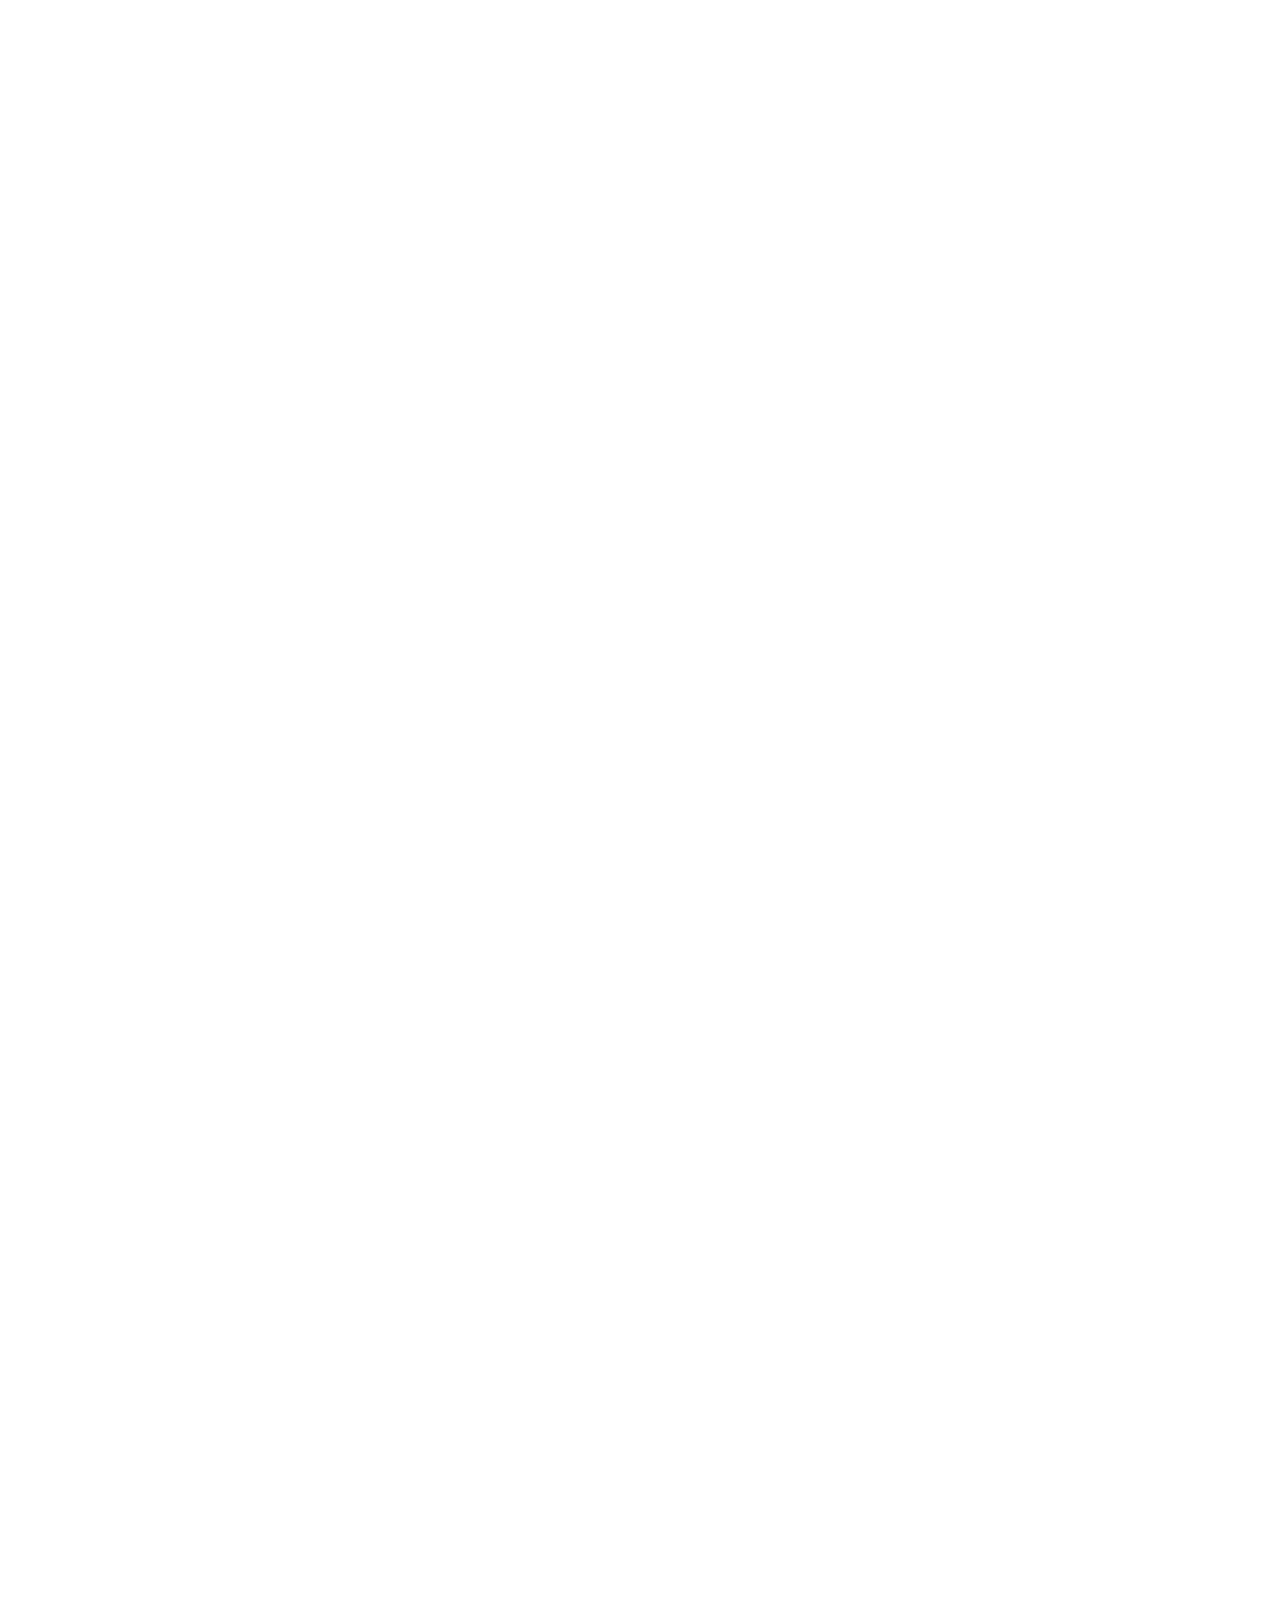
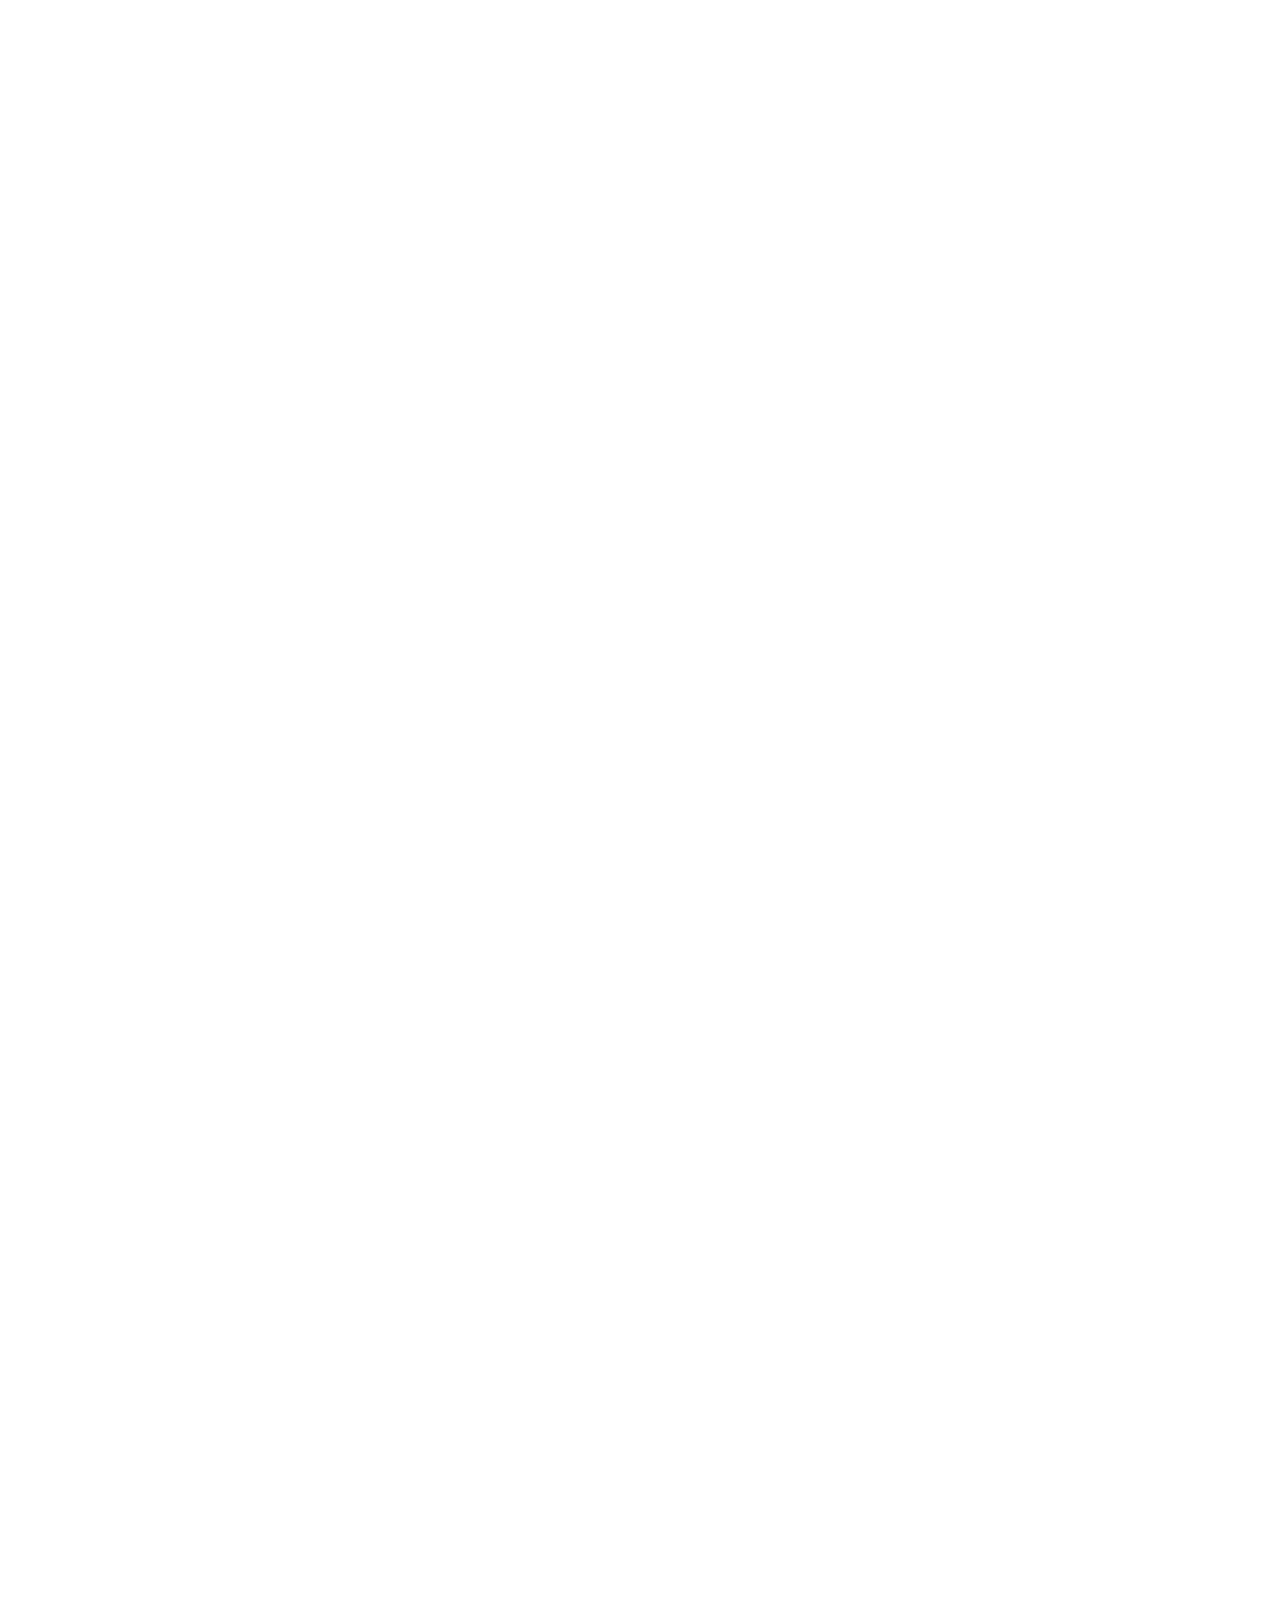
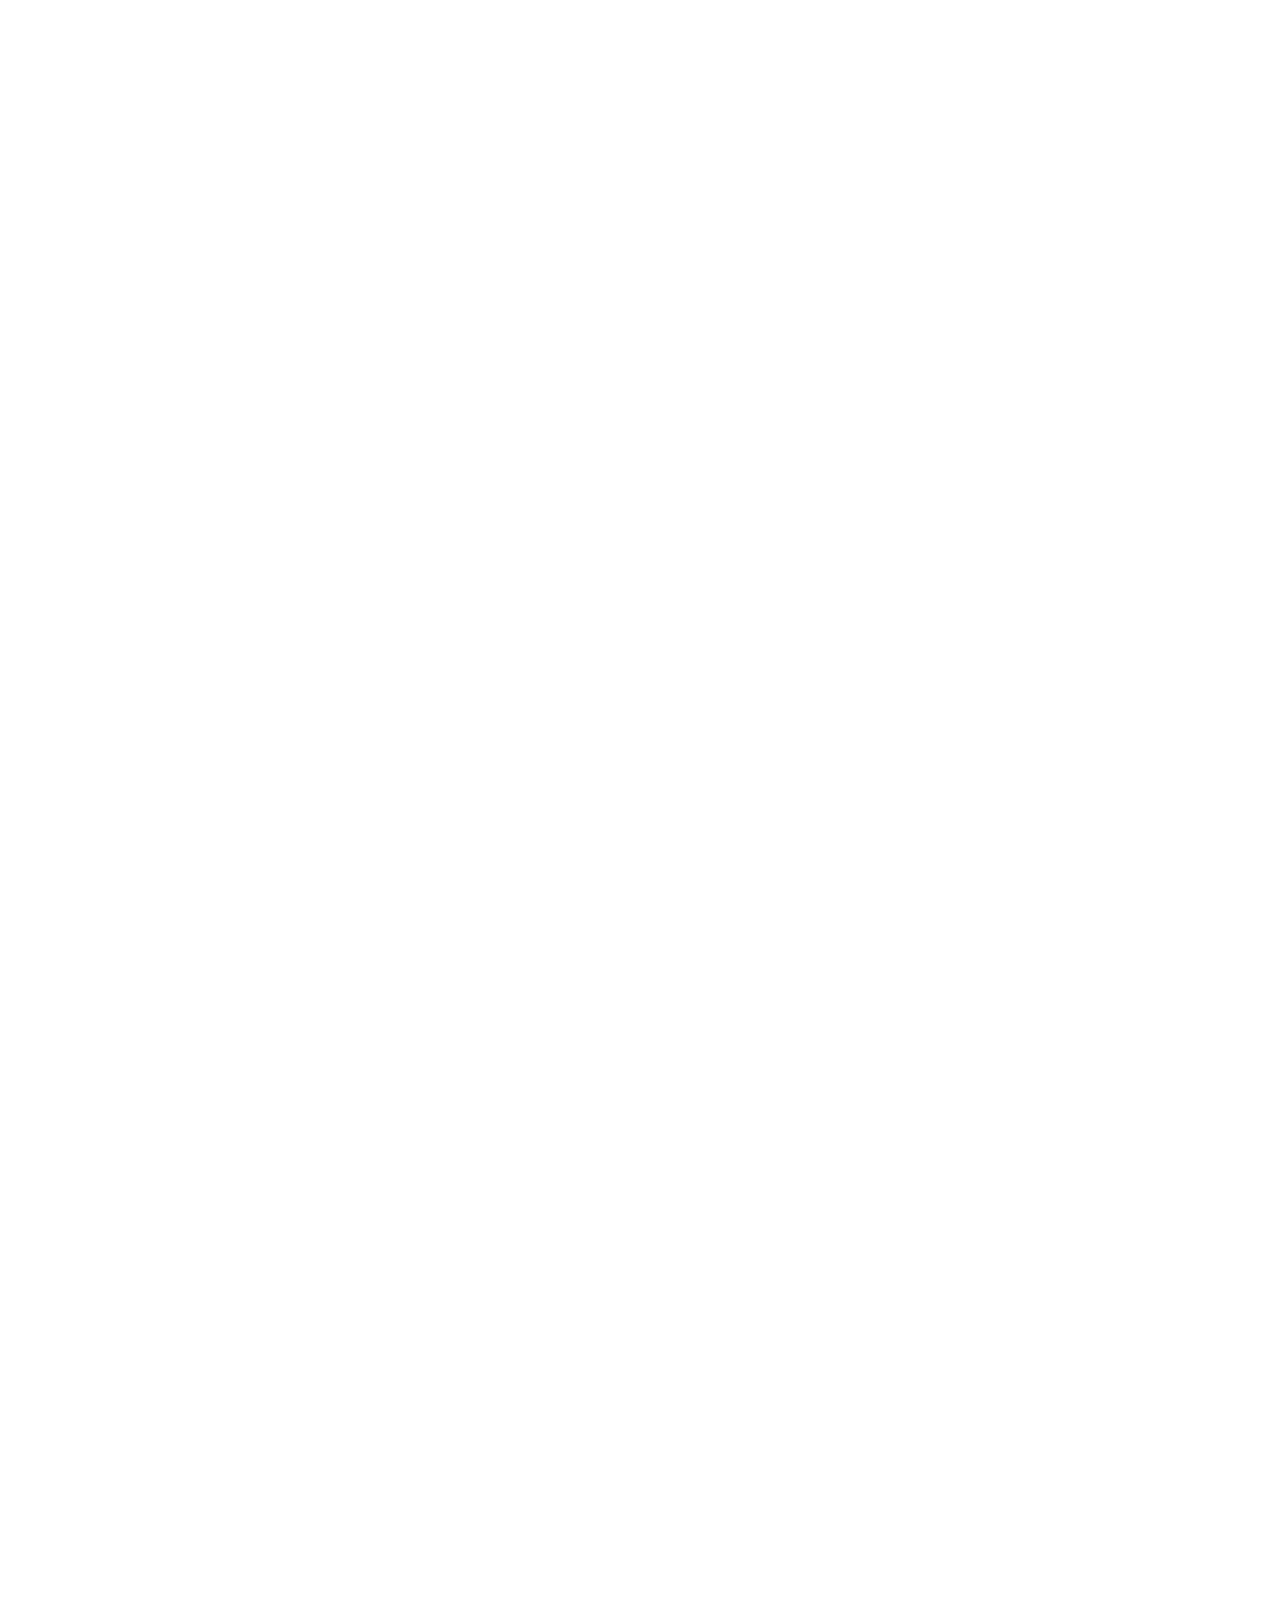
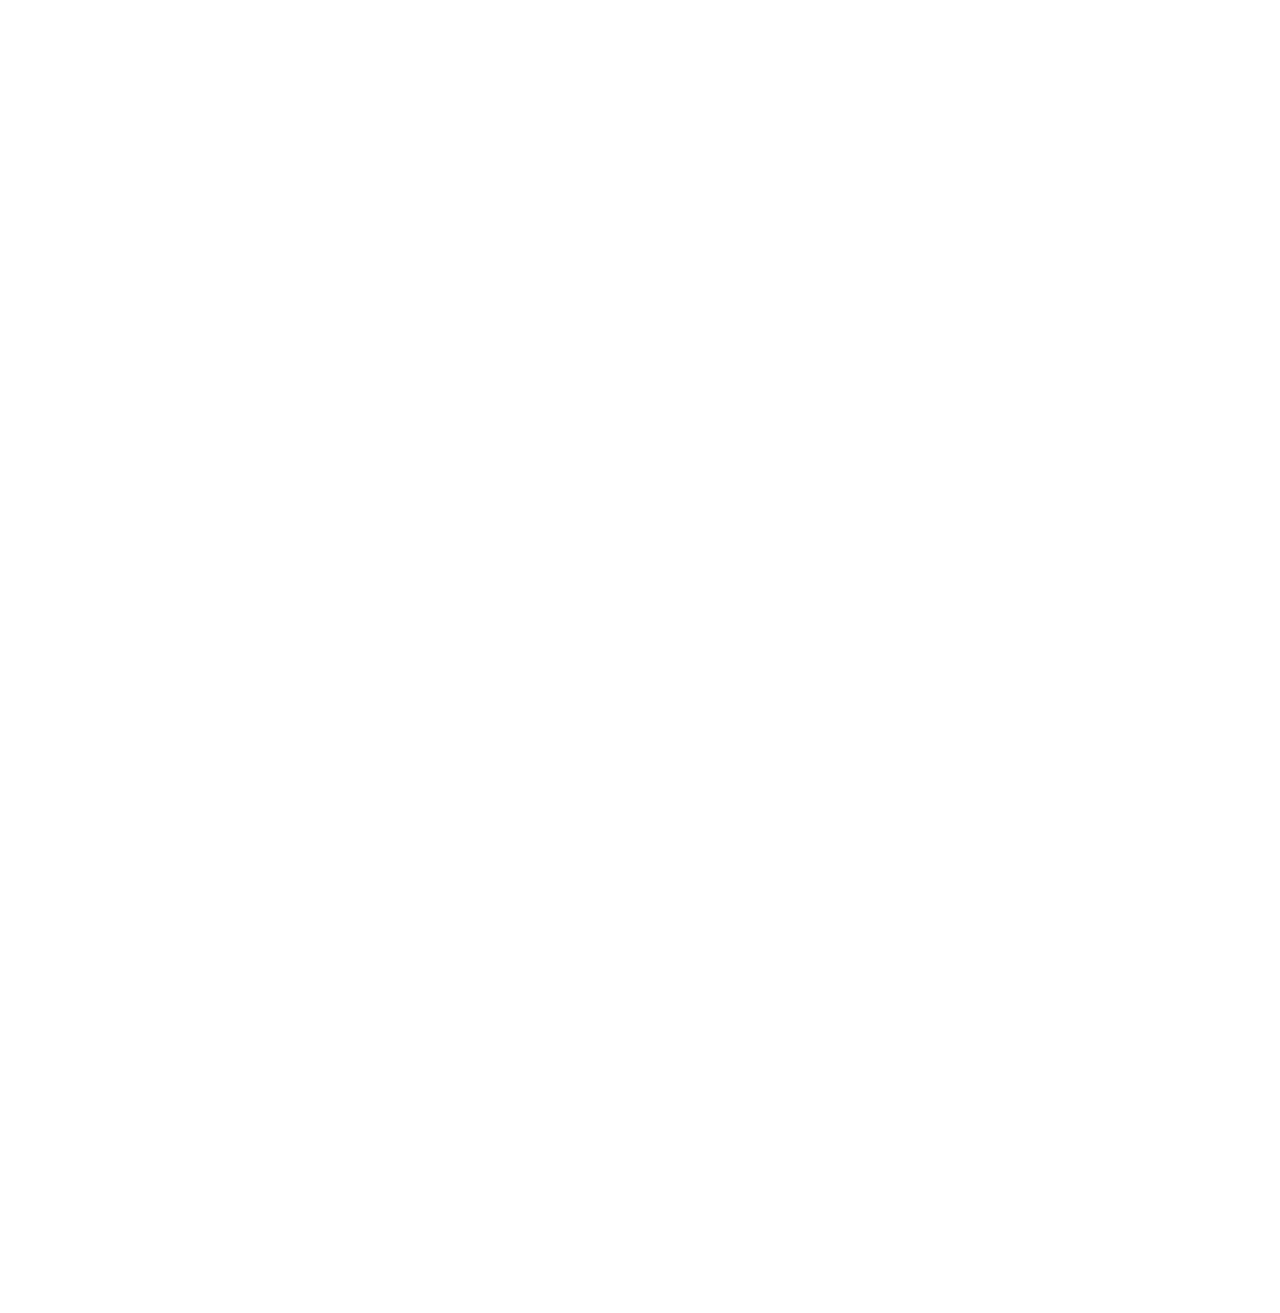
==== commit 29f3b472: "more updates" ====
--- a/index.html
+++ b/index.html
@@ -218,8 +218,28 @@
                 ==================================== -->
                 
         <div class="section dark" id="features">
-            <div class="container clearfix">
-                <div class="col_two_fifth">
+            <div class="container clearfix">     
+					<div class="col_two_fifth topmargin-sm bottommargin" style="font-size:50px">
+                        <div data-animate="fadeInLeftBig" data-delay="200" class="social-icon si-rounded si-large si-facebook si-colored">
+	                       <i class="icon-facebook"></i>
+	                       <i class="icon-facebook"></i>
+                        </div>
+                        <div data-animate="fadeInLeftBig" data-delay="500" class="social-icon si-rounded si-large si-google si-colored">
+	                       <i class="icon-google"></i>
+	                       <i class="icon-google"></i>
+                        </div>
+                        <div data-animate="fadeInLeftBig" data-delay="700" class="social-icon si-rounded si-large si-yelp si-colored">
+	                       <i class="icon-yelp"></i>
+	                       <i class="icon-yelp"></i>
+                        </div>
+                        
+                        
+                    </div>
+                
+						
+					
+                    
+                    <!-- <img data-animate="fadeInLeftBig" src="images/services/imac.png" alt="Imac">
                     
                     <ul class="skills">
 							<li data-percent="80">
@@ -258,7 +278,7 @@
                                
 							</li>
 				    </ul>
-                </div>
+-->
 
 				<div class="col_three_fifth nobottommargin col_last">
 
--- a/style.css
+++ b/style.css
@@ -8588,10 +8588,10 @@
 
 .social-icon.si-large {
 	margin: 0 10px 10px 0;
-	width: 56px;
-	height: 56px;
-	font-size: 30px;
-	line-height: 54px !important;
+	width: 168px;
+	height: 168px;
+	font-size: 90px;
+	line-height: 162px !important;
 }
 
 /* Social Icons - Small
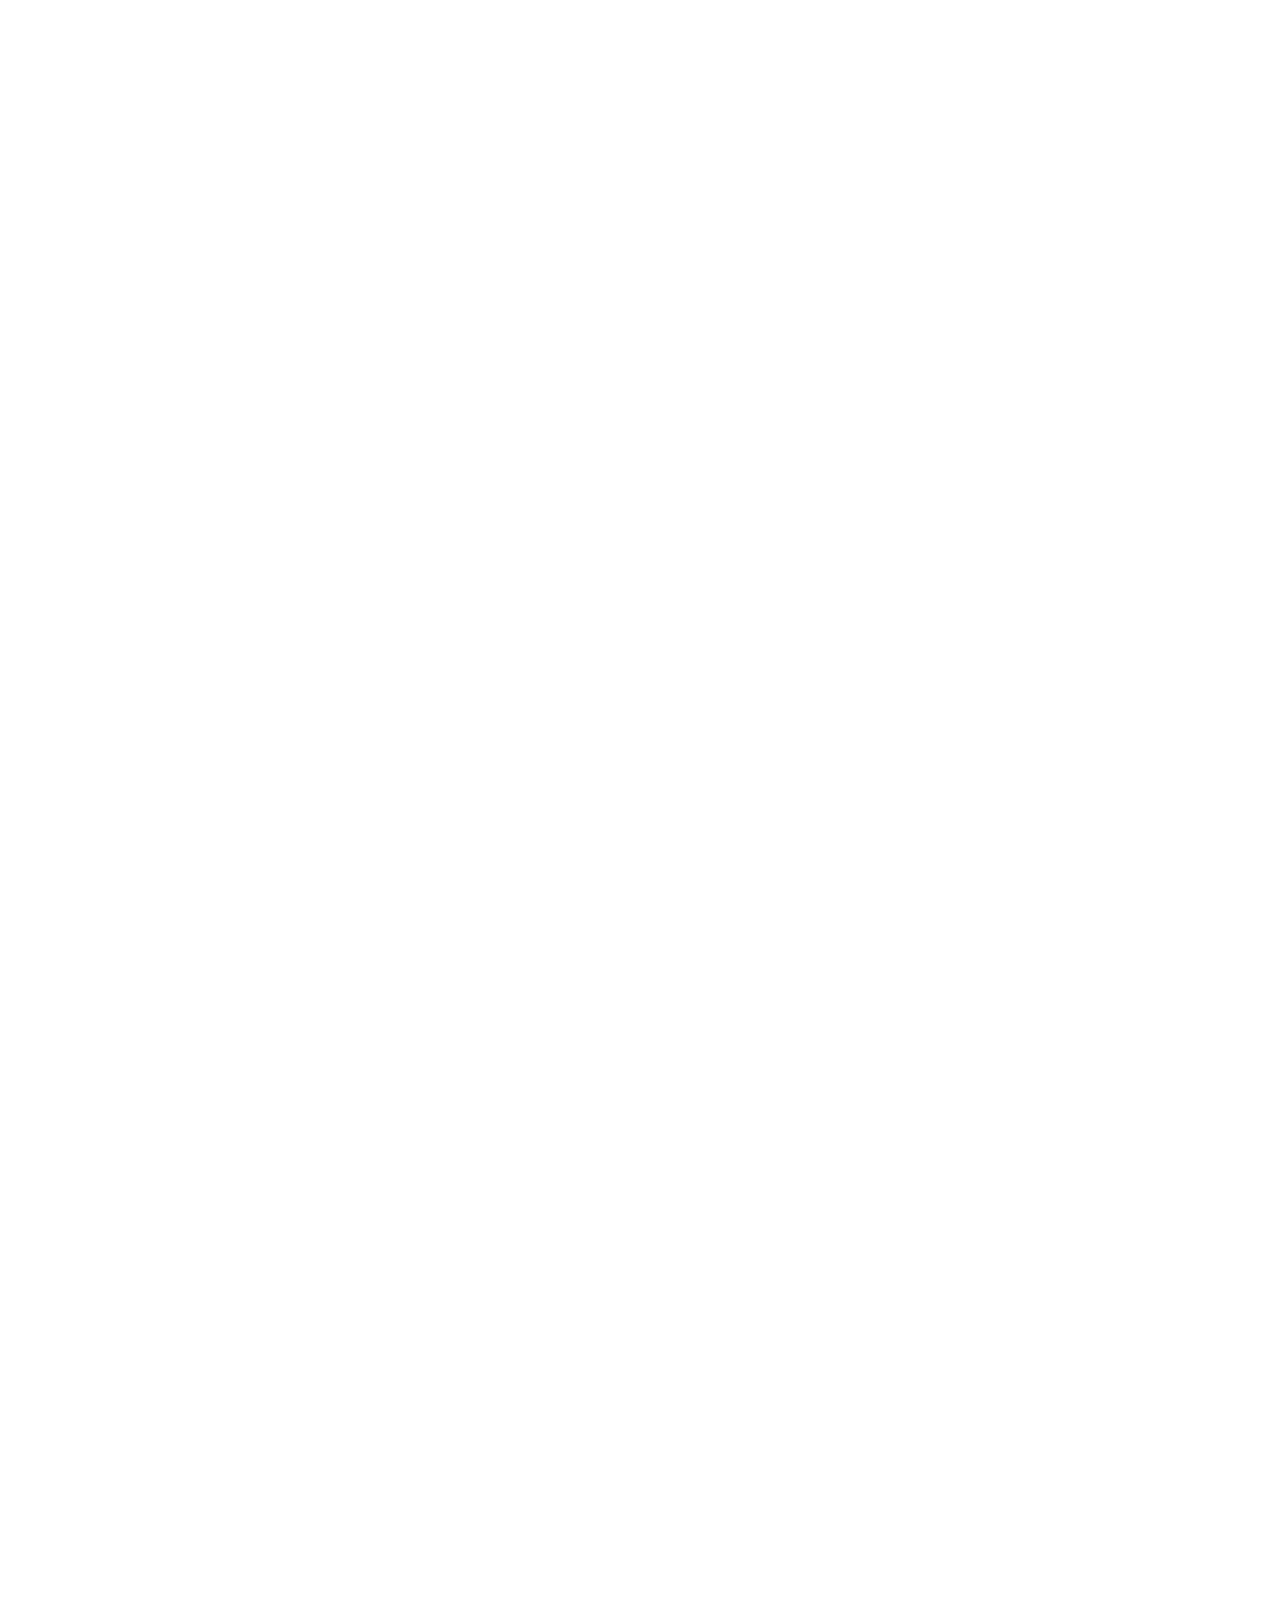
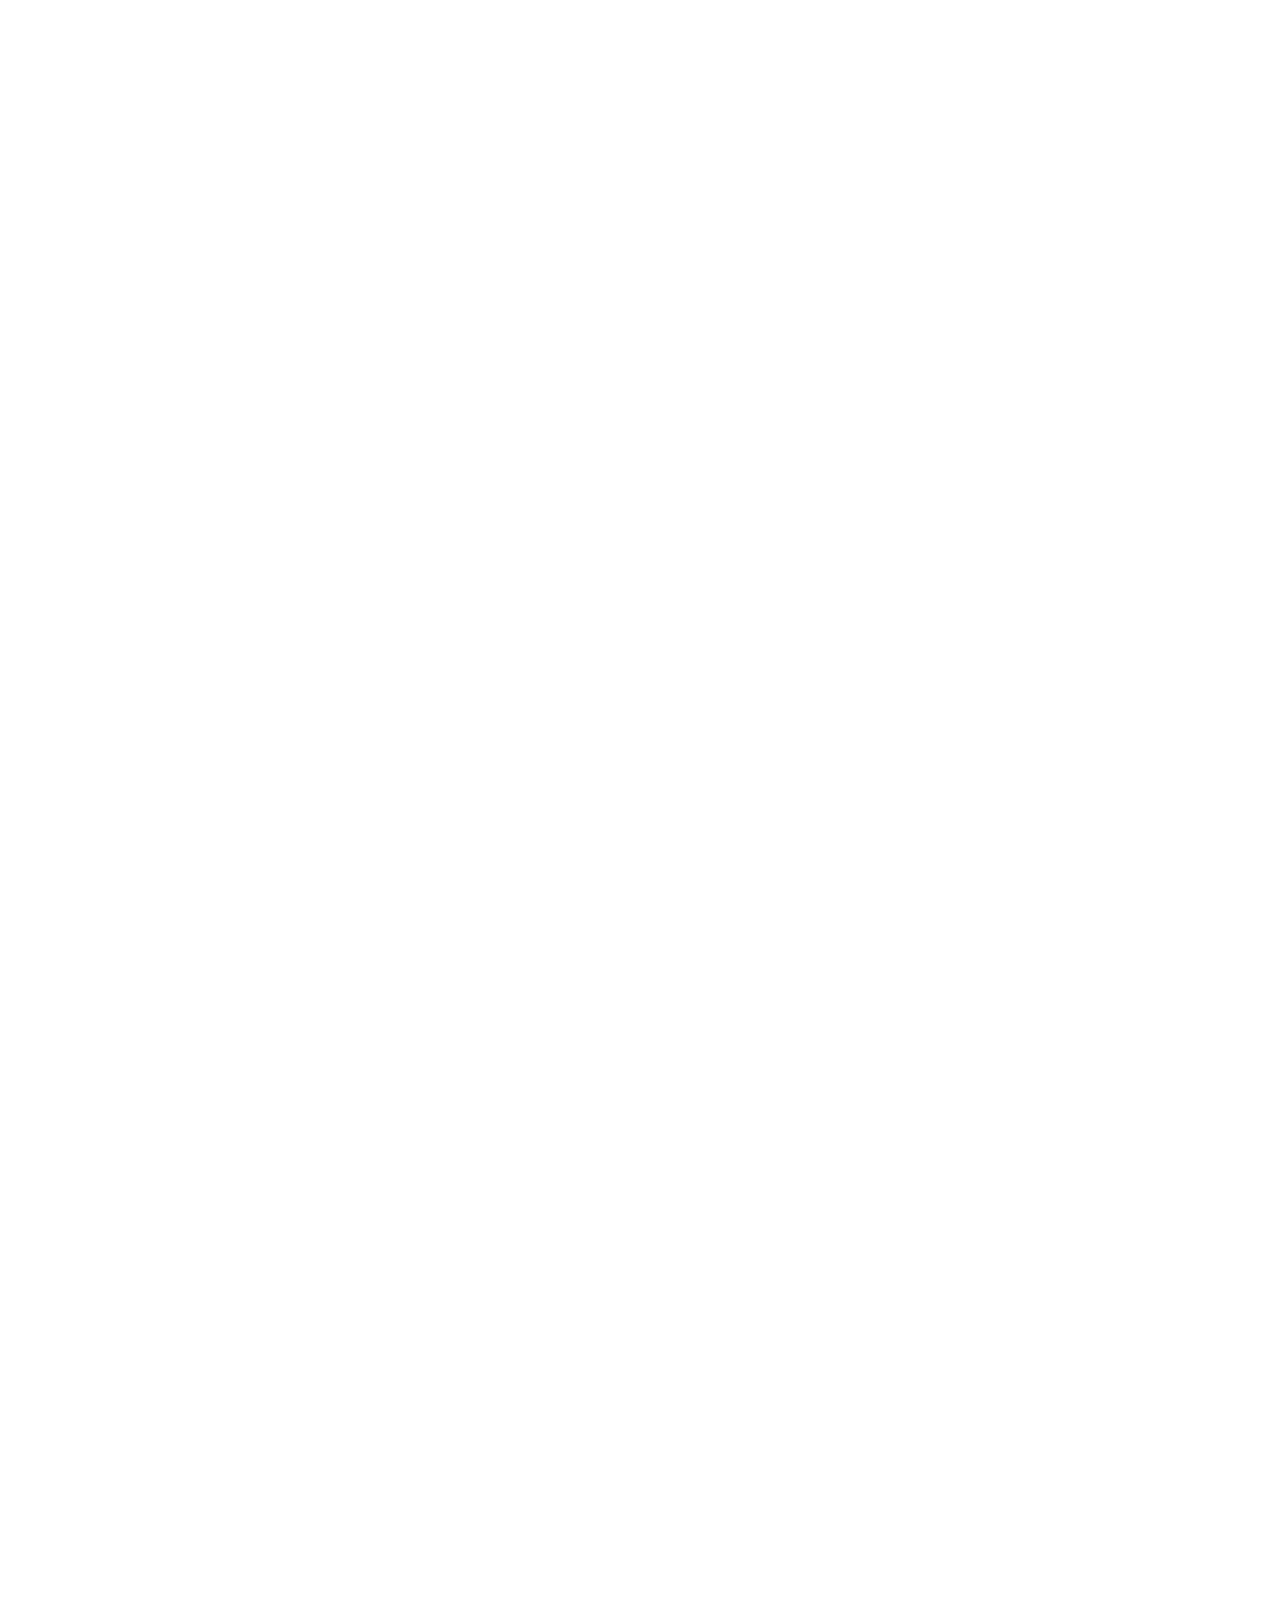
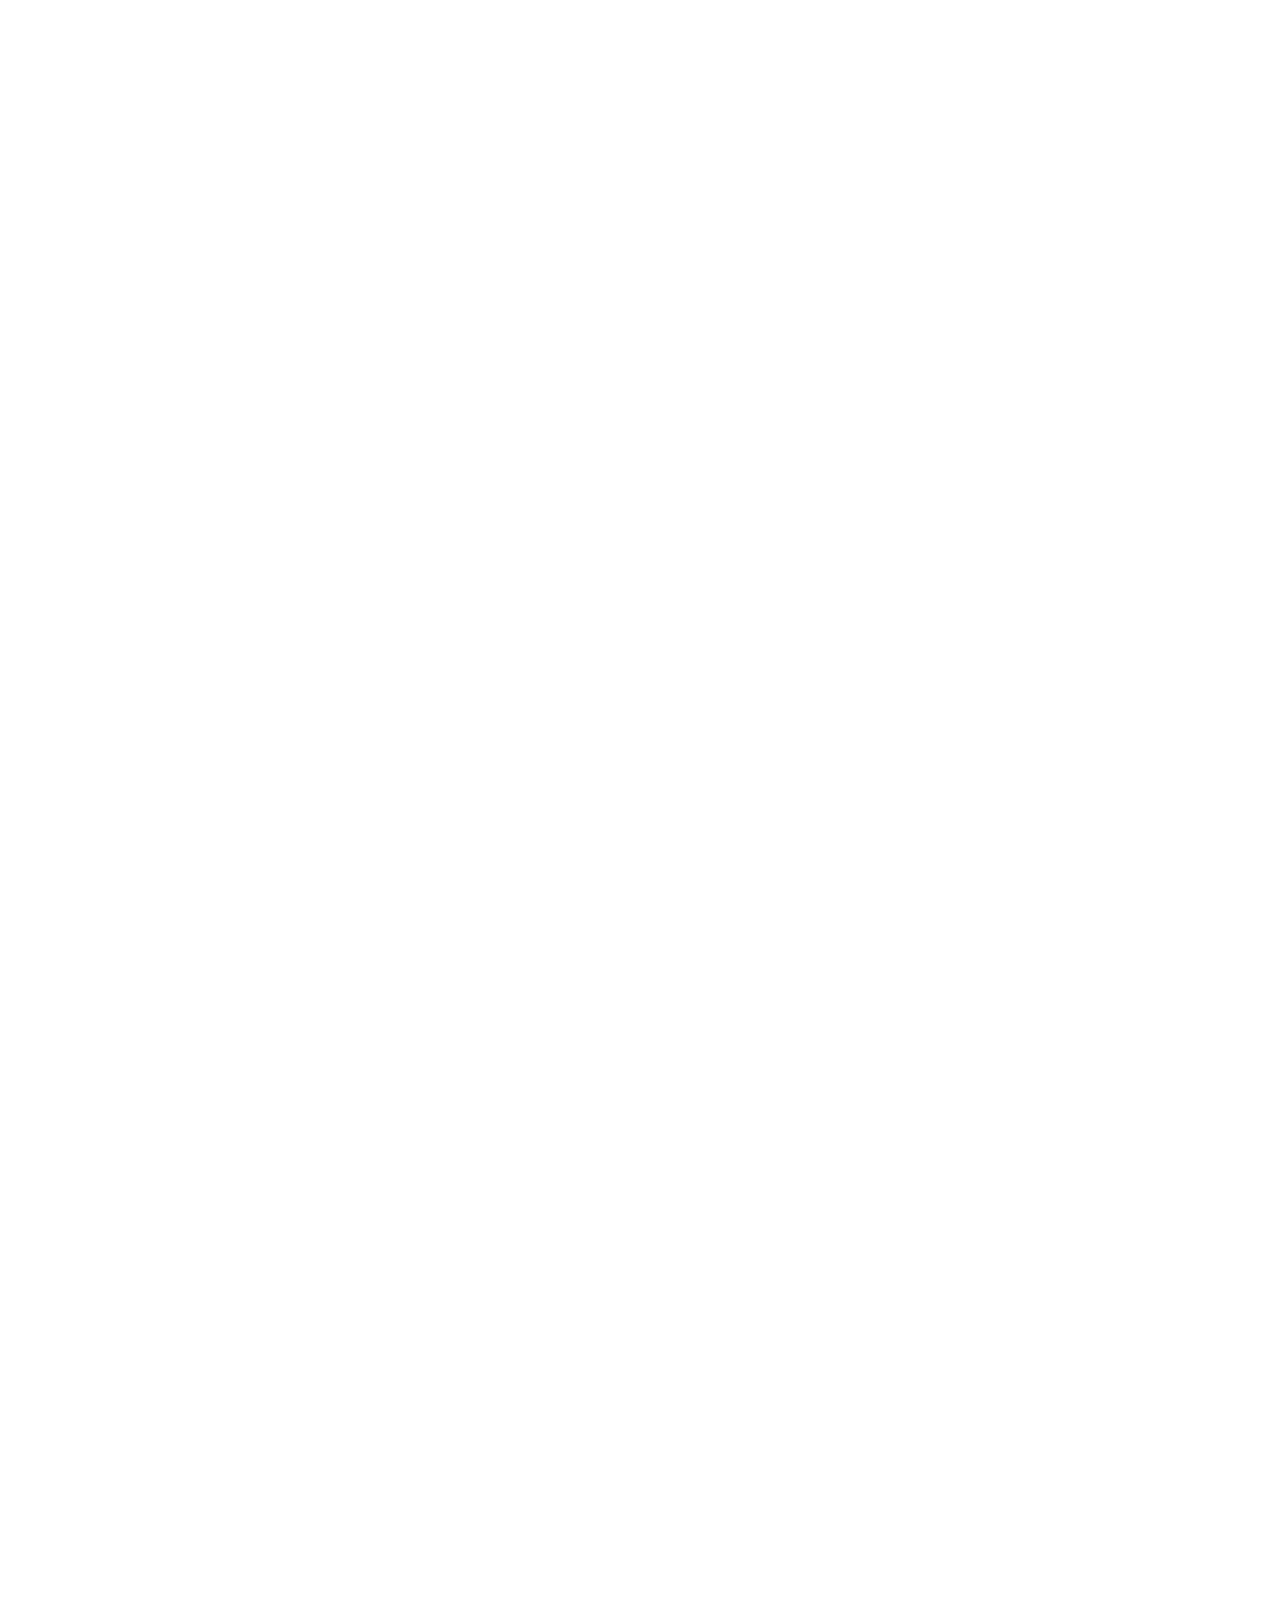
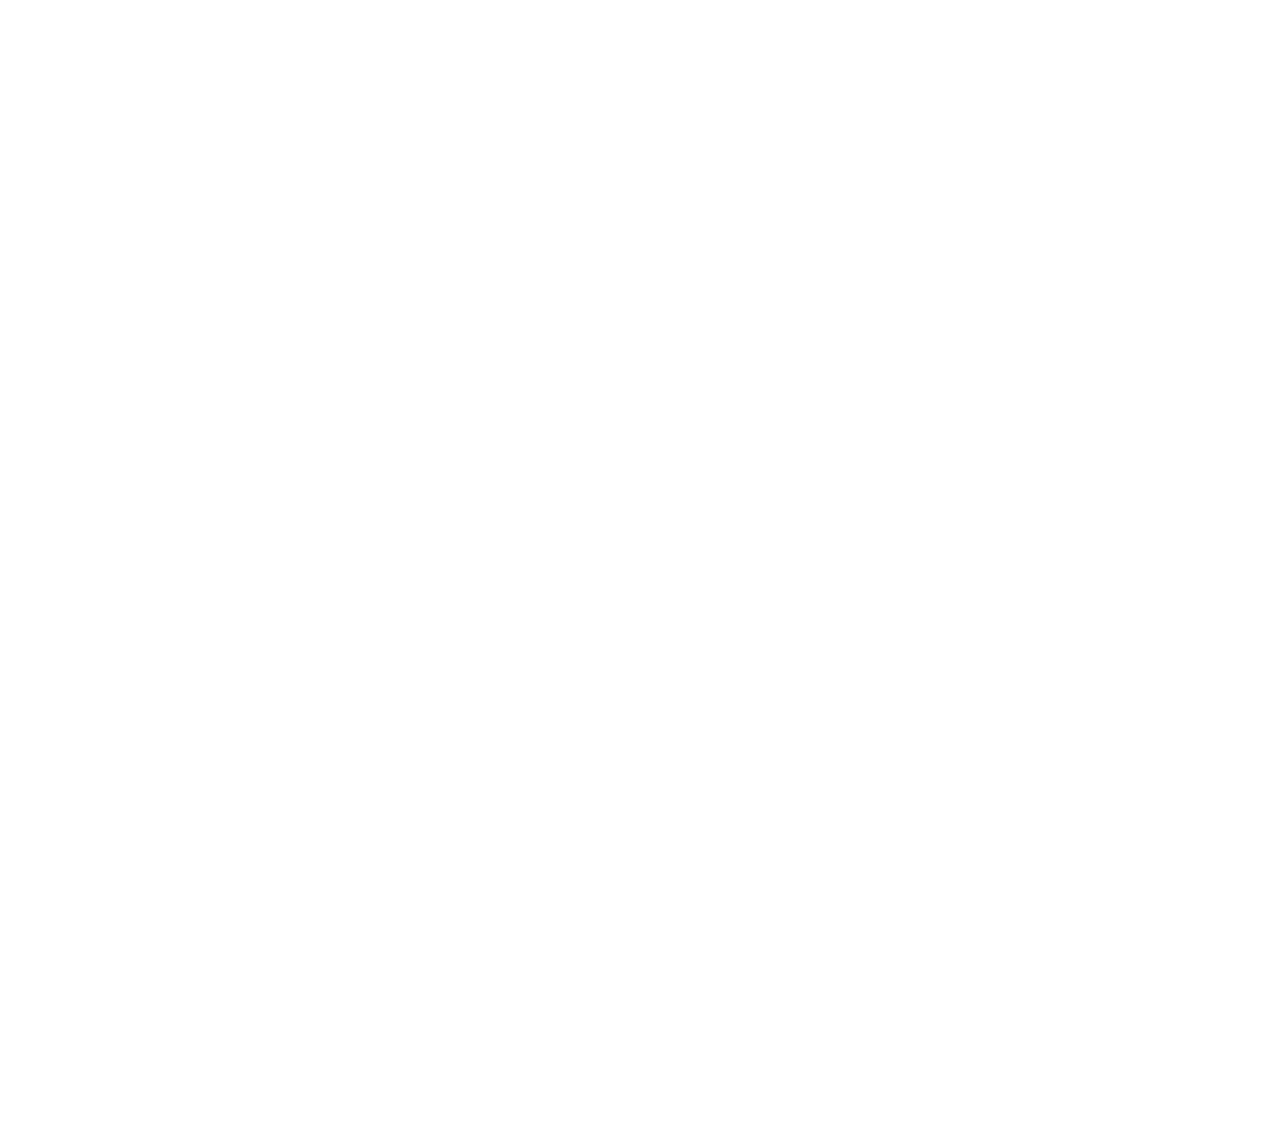
==== commit 8d8c9628: "Basic updates" ====
--- a/index.html
+++ b/index.html
@@ -219,7 +219,7 @@
                 
         <div class="section dark" id="features">
             <div class="container clearfix">     
-					<div class="col_two_fifth topmargin-sm bottommargin" style="font-size:50px">
+					<div class="col_two_fifth topmargin-sm bottommargin">
                         <div data-animate="fadeInLeftBig" data-delay="200" class="social-icon si-rounded si-large si-facebook si-colored">
 	                       <i class="icon-facebook"></i>
 	                       <i class="icon-facebook"></i>
@@ -292,15 +292,14 @@
 
 				</div>
             </div>
-        </div>
-        <div class="line"></div>        
+        </div>       
         <div class="section" id="surveys">
                 <div class="container clearfix">
 
-					<div class="col_three_fifth nobottommargin">
+					<div class="col_three_fifth">
 
 						<div class="heading-block">
-							<h3>Track your business's improvment with custom surveys</h3>
+							<h3>Track your business' improvement with custom surveys</h3>
 							<span>Understand and track your customer's experience with simple custom surveys</span>
 						</div>
 
@@ -308,13 +307,12 @@
 
 					</div>
 
-					<div class="col_two_fifth topmargin col_last" id="doughnutChart" style="opacity: 50;">
-						<canvas id="doughnutChartCanvas" width="547" height="300"></canvas>
+					<div class="col_two_fifth col_last" id="doughnutChart" style="opacity: 0;">
+						<canvas id="doughnutChartCanvas" width="430" height="300"></canvas>
 					</div>
                                     
                 </div>
         </div>
-        <div class="line"></div>
             <div class="section dark" id="socialmedia">
                 <div class="container clearfix">
                     <div class="col_two_fifth topmargin nobottommargin">
@@ -595,6 +593,73 @@
 	<!-- Footer Scripts
 	============================================= -->
 	<script type="text/javascript" src="js/functions.js"></script>
+    <script type="text/javascript">
+
+		jQuery(window).load( function(){
+
+			var radarChartData = {
+				labels : ["A","B","C","D","E","F","G"],
+				datasets : [
+					{
+						fillColor : "rgba(220,220,220,0.5)",
+						strokeColor : "rgba(220,220,220,1)",
+						pointColor : "rgba(220,220,220,1)",
+						pointStrokeColor : "#fff",
+						data : [65,59,90,81,56,55,40]
+					},
+					{
+						fillColor : "rgba(151,187,205,0.5)",
+						strokeColor : "rgba(151,187,205,1)",
+						pointColor : "rgba(151,187,205,1)",
+						pointStrokeColor : "#fff",
+						data : [28,48,40,19,96,27,100]
+					}
+				]
+
+			};
+
+			var doughnutChartData = [
+				{
+                    value: 30,
+					color:"#F7464A"
+				},
+				{  
+					value : 50,
+					color : "#46BFBD"
+				},
+				{
+					value : 100,
+					color : "#FDB45C"
+				},
+				{
+					value : 40,
+					color : "#949FB1"
+				},
+				{
+					value : 120,
+					color : "#4D5360"
+				}
+			];
+
+			var globalGraphSettings = {animation : Modernizr.canvas};
+
+			function showRadarChart(){
+				var ctx = document.getElementById("radarChartCanvas").getContext("2d");
+				new Chart(ctx).Radar(radarChartData,globalGraphSettings);
+			}
+
+			function showDoughnutChart(){
+				var ctx = document.getElementById("doughnutChartCanvas").getContext("2d");
+				new Chart(ctx).Doughnut(doughnutChartData,globalGraphSettings);
+			}
+
+			$('#radarChart').appear( function(){ $(this).css({ opacity: 1 }); setTimeout(showRadarChart,300); },{accX: 0, accY: -155},'easeInCubic');
+
+			$('#doughnutChart').appear( function(){ $(this).css({ opacity: 1 }); setTimeout(showDoughnutChart,300); },{accX: 0, accY: -155},'easeInCubic');
+
+		});
+
+	</script>
 
 </body>
 </html>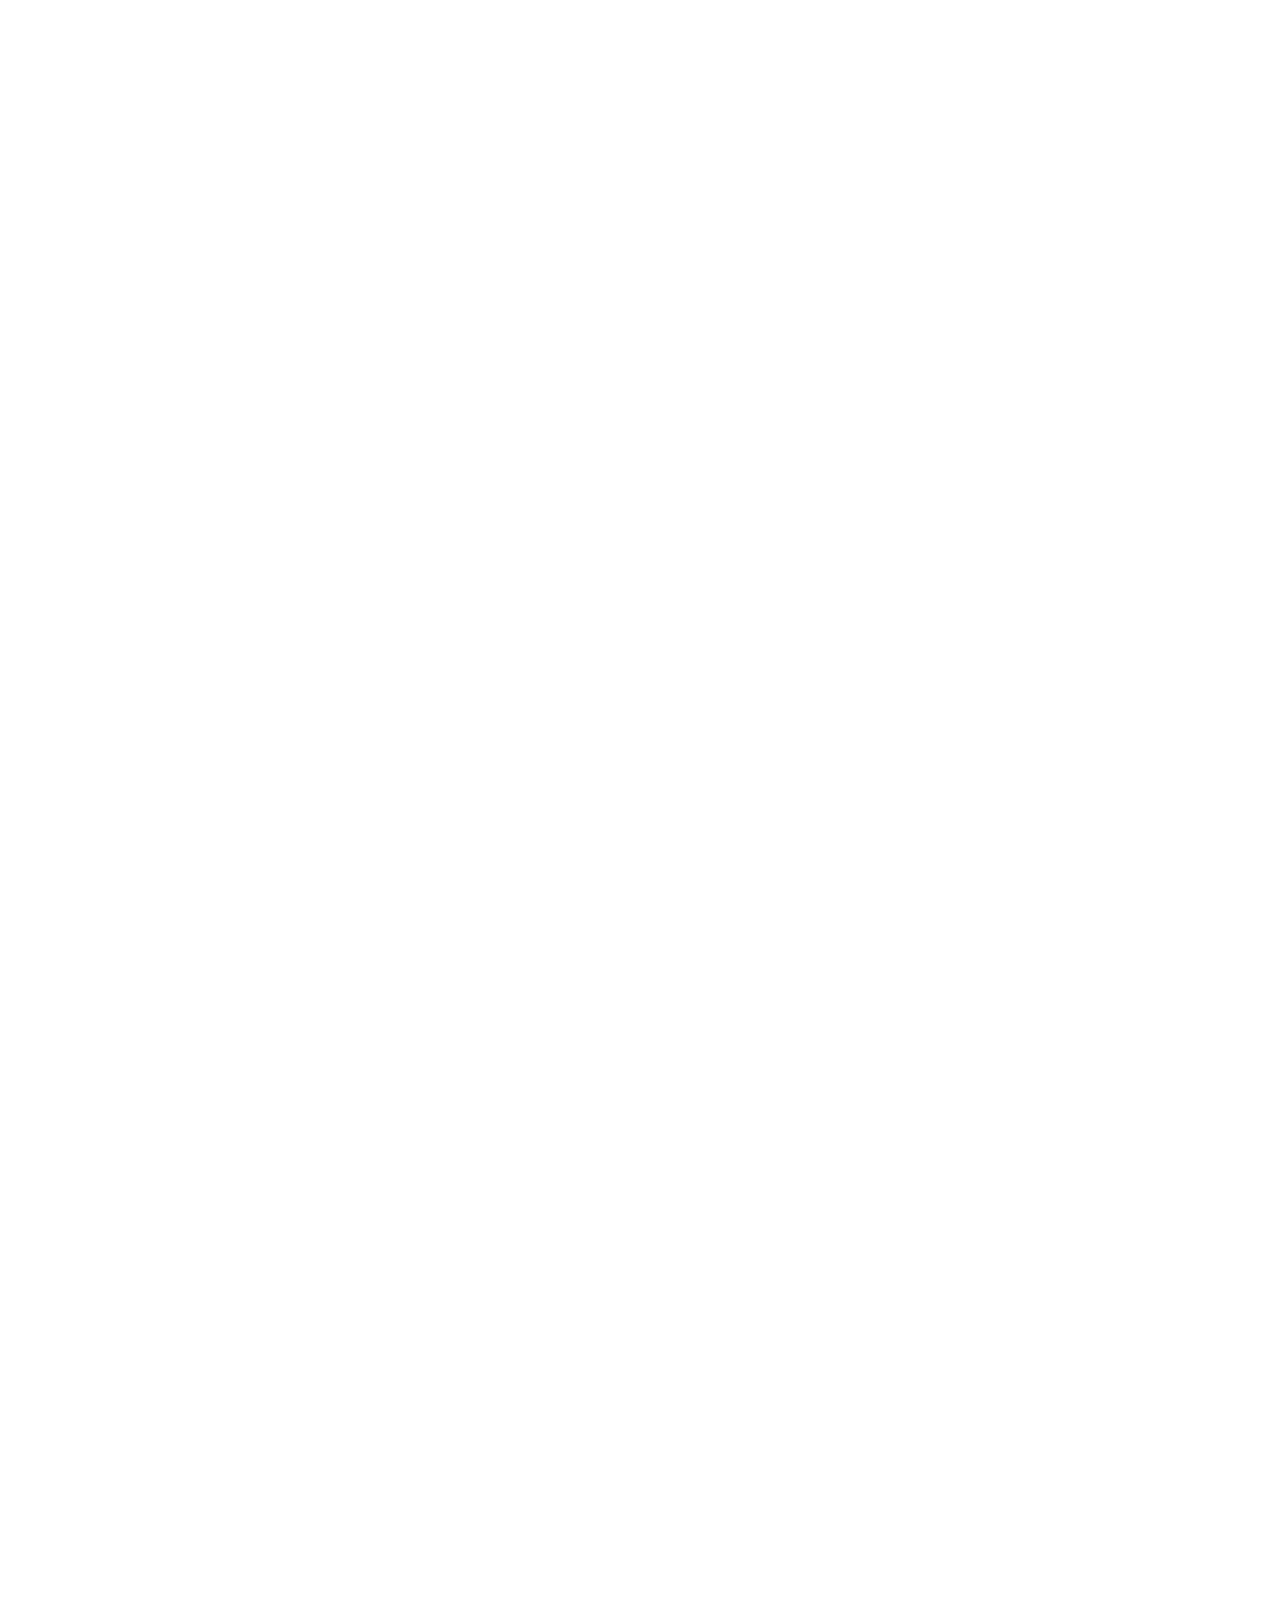
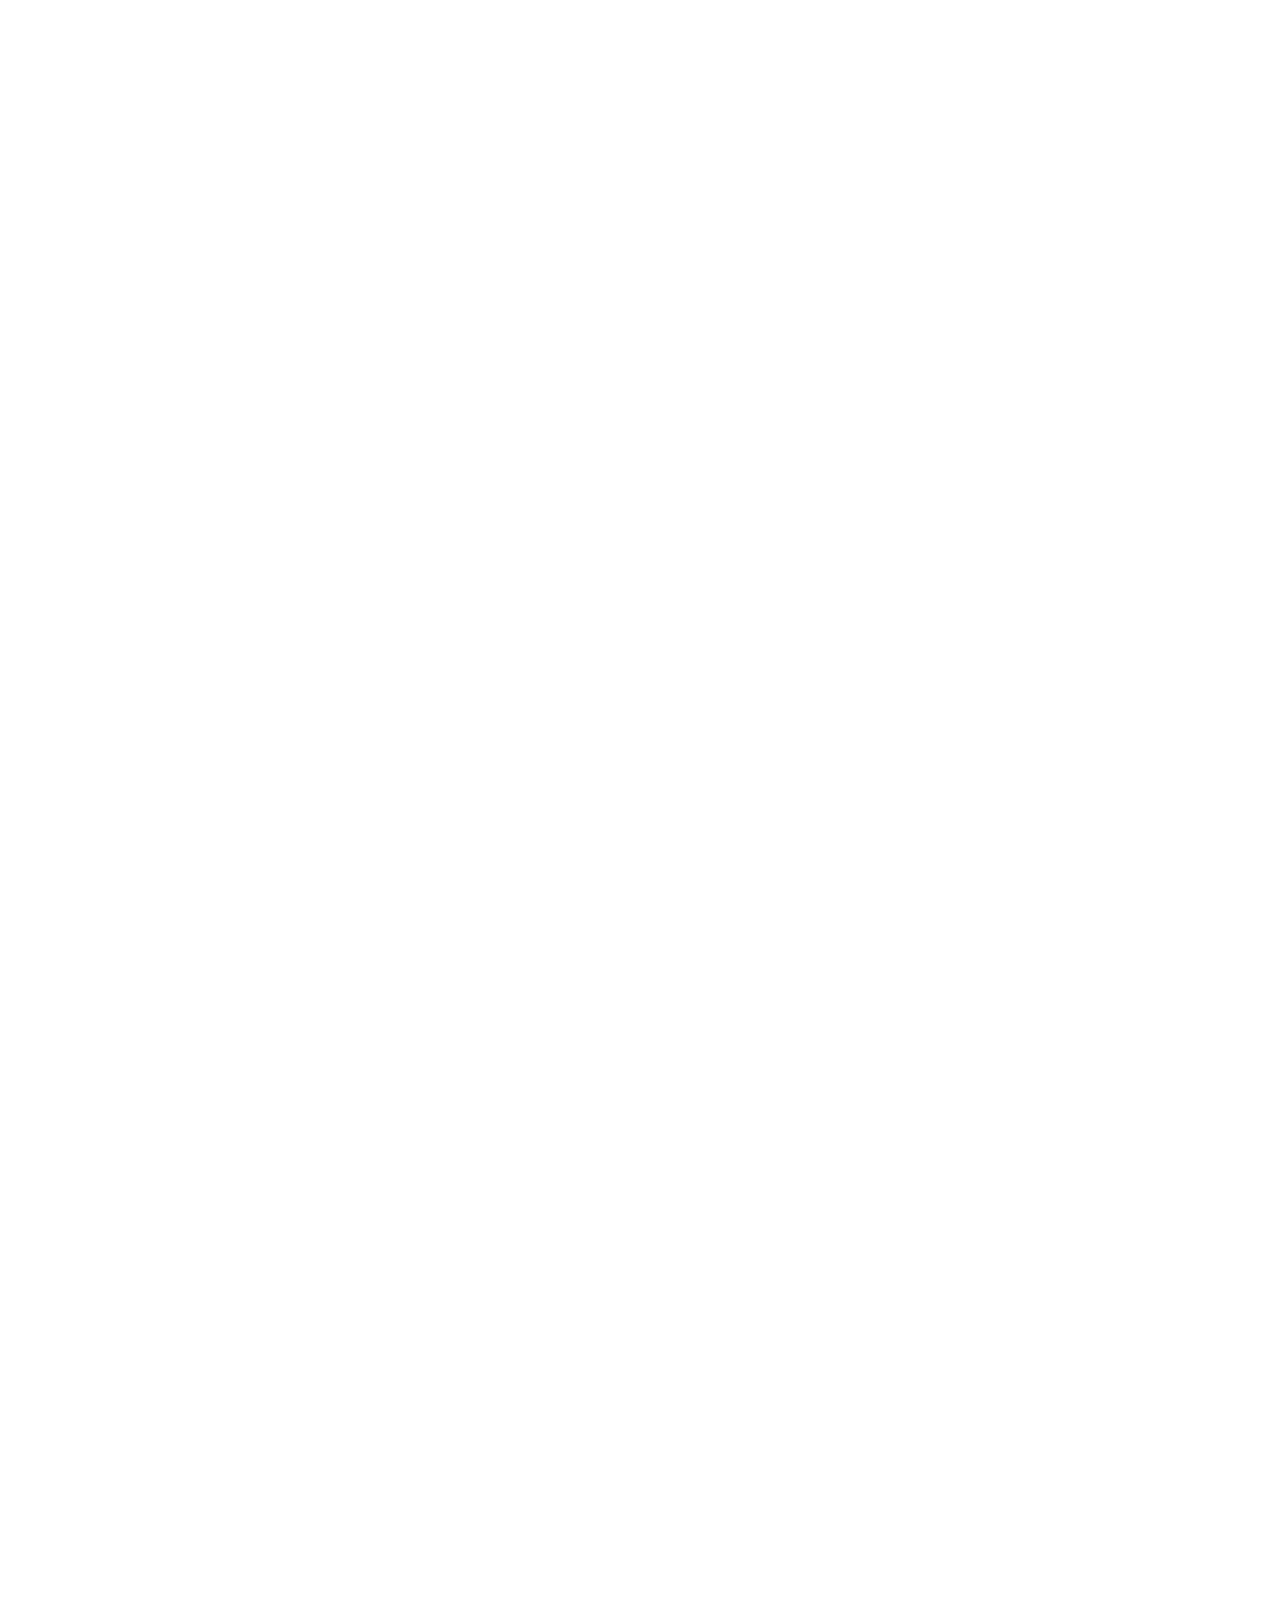
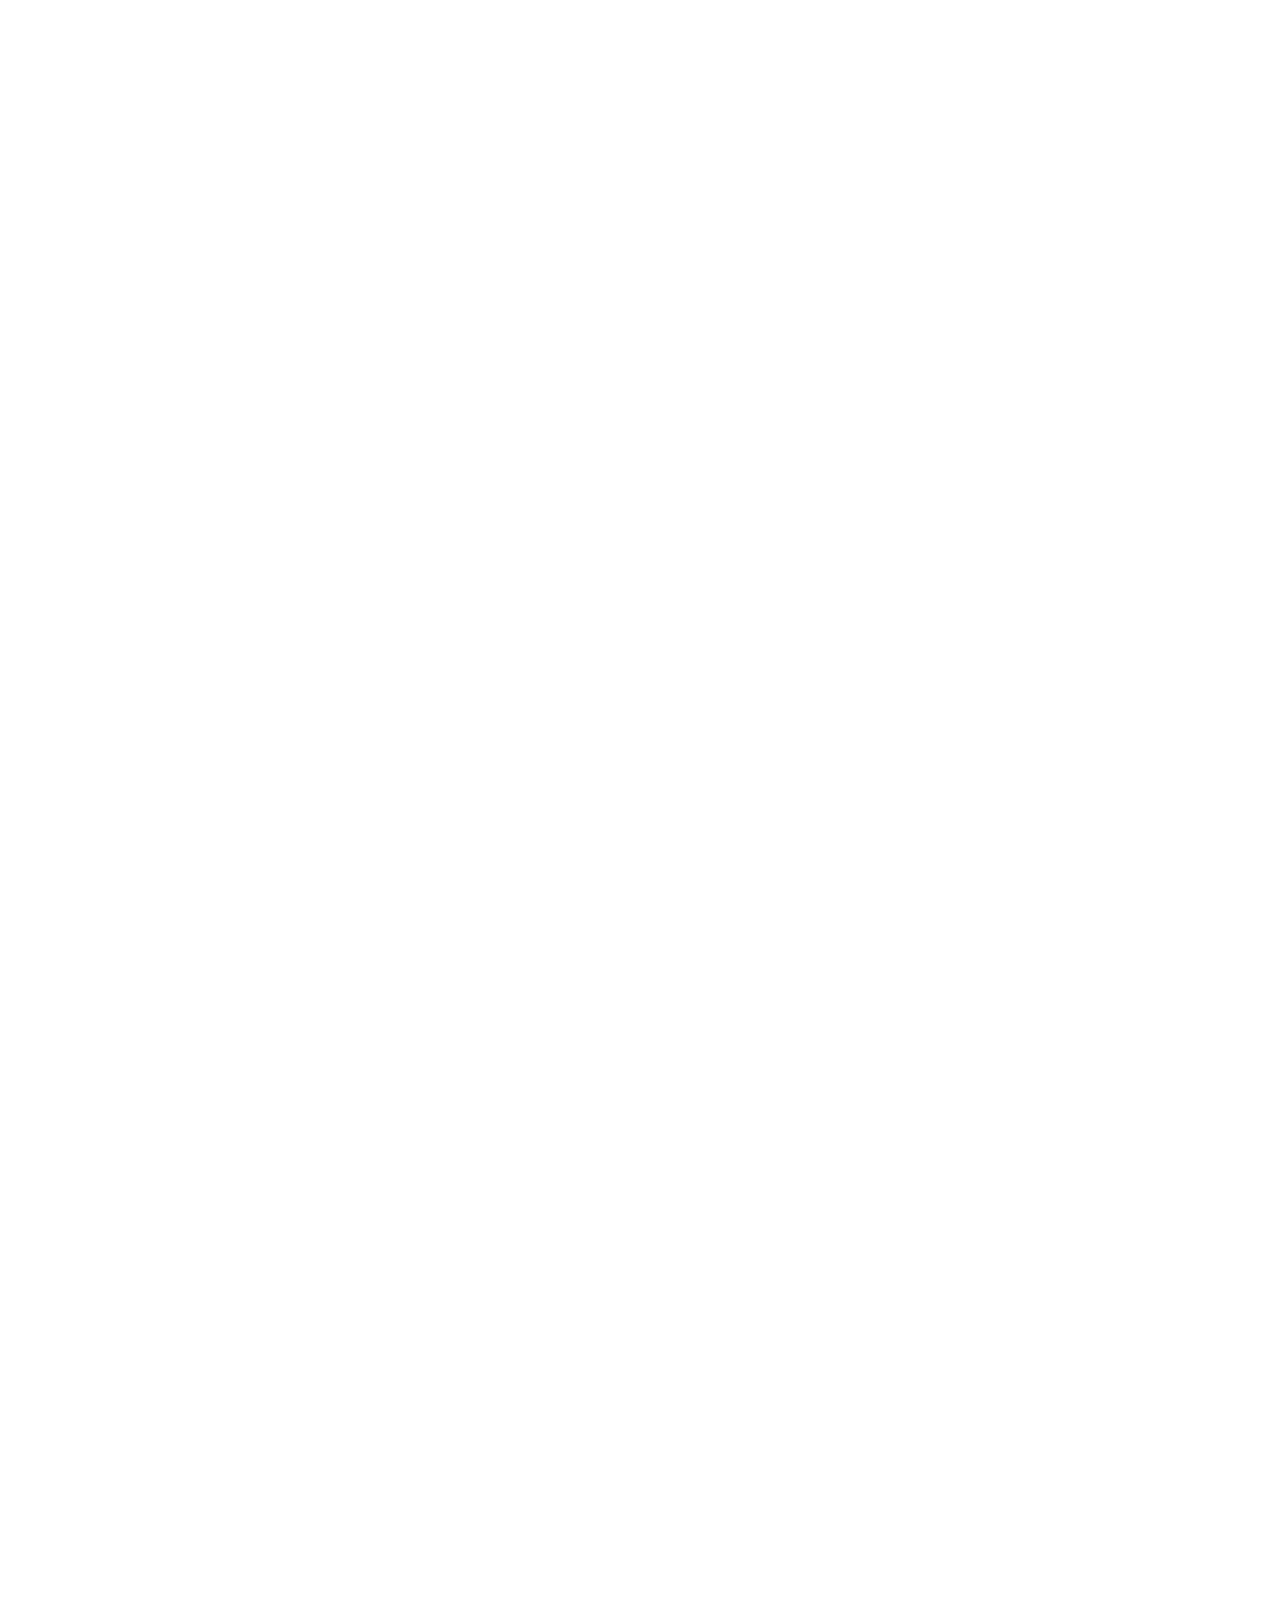
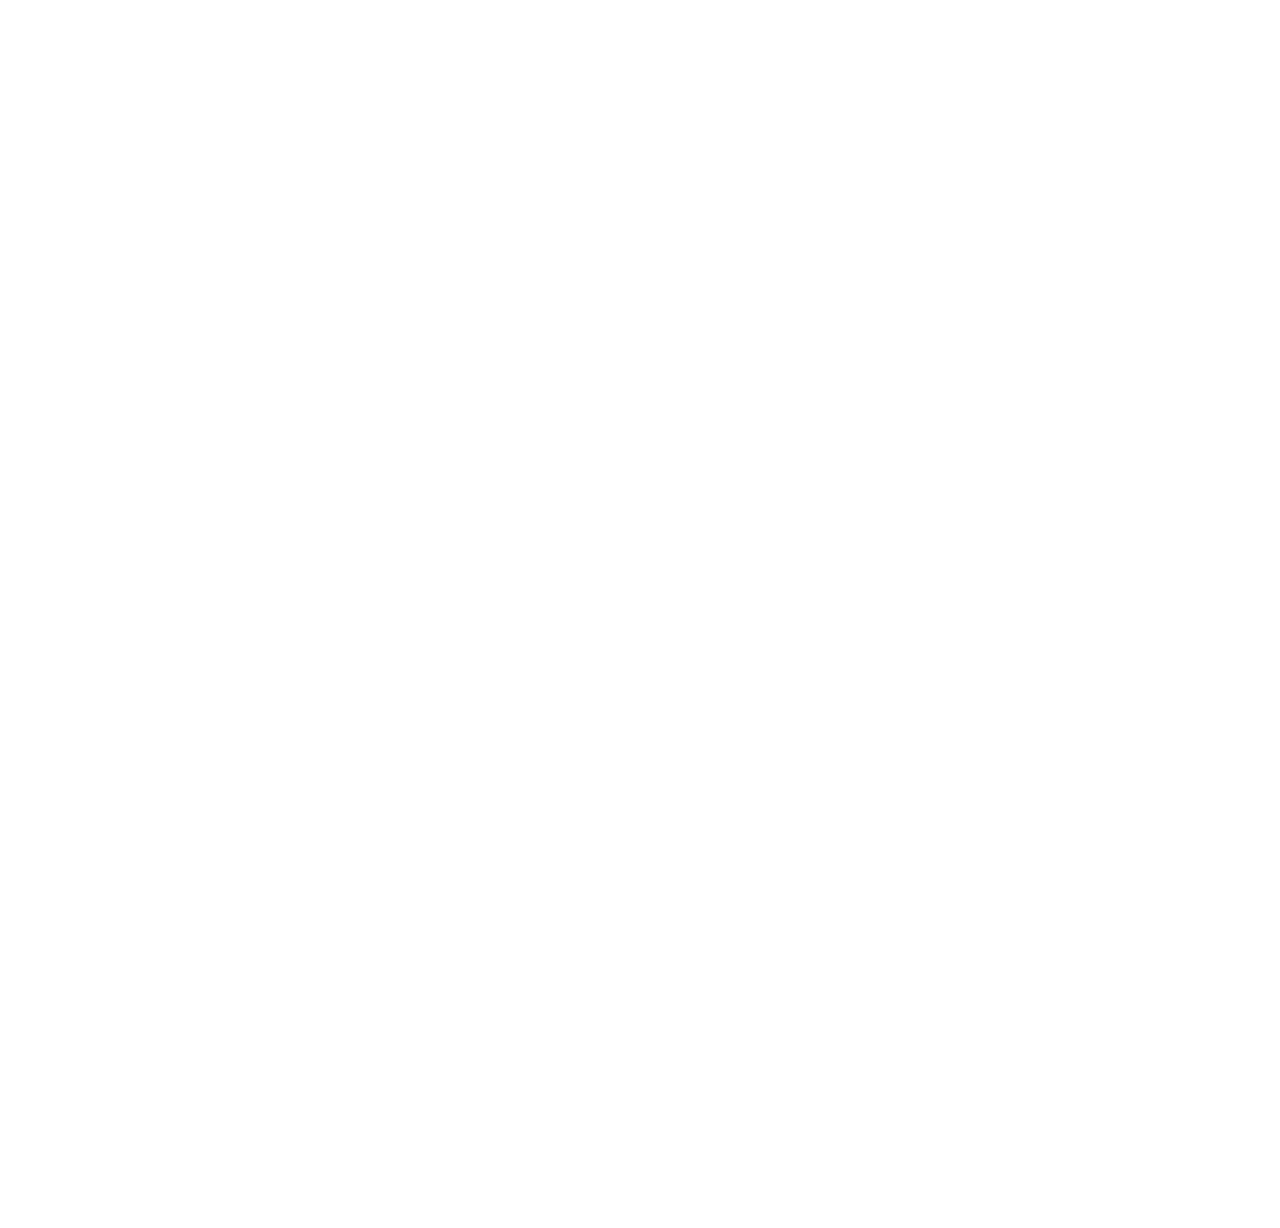
==== commit b72b4a5d: "updates to logos, video, parallax photo, minor text" ====
--- a/index.html
+++ b/index.html
@@ -36,7 +36,7 @@
 
 	<!-- Document Title
 	============================================= -->
-	<title>SocialSwell | Reputation Managment</title>
+	<title>SocialSwell</title>
 
 <style>
 #top-header-buttons {
@@ -86,8 +86,8 @@
 					<!-- Logo
 					============================================= -->
 					<div id="logo">
-						<a href="index-with-button.html" class="standard-logo" data-dark-logo="images/logo-dark.png"><img src="images/logo.png" alt="Canvas Logo"></a>
-						<a href="index-with-button.html" class="retina-logo" data-dark-logo="images/logo-dark@2x.png"><img src="images/logo@2x.png" alt="Canvas Logo"></a>
+						<a href="index-with-button.html" class="standard-logo" data-dark-logo="images/swell-dark-v2.png"><img src="images/swell-v2.png" alt="Canvas Logo"></a>
+						<a href="index-with-button.html" class="retina-logo" data-dark-logo="images/swell-dark2x-v2.png"><img src="images/swell2x-v2.png" alt="Canvas Logo"></a>
 					</div><!-- #logo end -->
 
 					<!-- Primary Navigation
@@ -128,23 +128,24 @@
                        	<div class="swiper-slide dark">
 							<div class="container clearfix">
 								<div class="slider-caption slider-caption-center">
-									<h2 data-caption-animate="fadeInUp" style="color: rgba(63,191,191,0.75); font-size:75px"><Span>SocialSwell</Span></h2>
+									<h2 data-caption-animate="fadeInUp" style="font-size:75px">SocialSwell</h2>
                                     
 									<p data-caption-animate="fadeInUp" data-caption-delay="200">Make it easy for your happy customers to talk about your business</p>
-                                    <i class="material-icons" data-caption-animate="fadeInUp" data-caption-delay="600" style="color: rgba(63,191,191,0,0.75); font-size:50px">star</i>
-                                    <i class="material-icons" data-caption-animate="fadeInUp" data-caption-delay="800" style="color: rgba(63,191,191,0,0.75); font-size:50px;">star</i>
-                                    <i class="material-icons" data-caption-animate="fadeInUp" data-caption-delay="1000" style="color: rgba(63,191,191,0,0.75); font-size:50px">star</i>
-                                    <i class="material-icons" data-caption-animate="fadeInUp" data-caption-delay="1200" style="color: rgba(63,191,191,0,0.75); font-size:50px">star</i>
-                                    <i class="material-icons" data-caption-animate="fadeInUp" data-caption-delay="1400" style="color: rgba(63,191,191,0,0.75); font-size:50px">star</i>
+                                    <i class="material-icons color" data-caption-animate="fadeInUp" data-caption-delay="600" style="font-size:50px">star</i>
+                                    <i class="material-icons color" data-caption-animate="fadeInUp" data-caption-delay="800" style="font-size:50px;">star</i>
+                                    <i class="material-icons color" data-caption-animate="fadeInUp" data-caption-delay="1000" style="font-size:50px">star</i>
+                                    <i class="material-icons color" data-caption-animate="fadeInUp" data-caption-delay="1200" style="font-size:50px">star</i>
+                                    <i class="material-icons color" data-caption-animate="fadeInUp" data-caption-delay="1400" style="font-size:50px">star</i>
                                     <!-- don't need this button
                                     <a href="#" data-scrollto="#content" class="button button-border button-white button-light button-large button-rounded" data-caption-animate="fadeInUp" data-caption-delay="1800" style="margin:30px"><span>Learn More</span> <i class="icon-angle-right"></i></a>
 -->
 								</div>
 							</div>
 							<div class="video-wrap">
-								<video id="slide-video" poster="images/videos/Coffee-Shot.jpg" preload="auto" loop autoplay muted>
-									<source src='images/videos/Coffee-Shot.webm' type='video/webm' />
-									<source src='images/videos/Coffee-Shot.mp4' type='video/mp4' />
+								<video id="slide-video" poster="images/videos/ocean.png" preload="auto" loop autoplay muted>
+									<source src='images/videos/ocean2.webm' type='video/webm' />
+									<source src='images/videos/ocean2.mp4.mp4' type='video/mp4' />
+                                    <source src='images/videos/ocean2.ogv' type='video/ogv' />
 								</video>
 								<div class="video-overlay" style="background-color: rgba(0,0,0,0.55);"></div>
 							</div>
@@ -168,7 +169,6 @@
                 <!-- Top Button Icons
                 ===================================== -->
                 <div class="container clearfix">
-
 					<div class="col_one_third nobottomborder">
 						<div class="feature-box fbox-center fbox-light fbox-effect nobottomborder">
 							<div class="fbox-icon">
@@ -177,7 +177,6 @@
 							<h3>Generate Positive Reviews<span class="subtitle">Get your best customers talking about your business</span></h3>
 						</div>
 					</div>
-
 					<div class="col_one_third nobottomborder">
 						<div class="feature-box fbox-center fbox-light fbox-effect nobottomborder">
 							<div class="fbox-icon">
@@ -186,7 +185,6 @@
 							<h3>Create custom surveys<span class="subtitle">Use surveys to learn specifics about you customers experiences</span></h3>
 						</div>
 					</div>
-
 					<div class="col_one_third nobottomborder col_last">
 						<div class="feature-box fbox-center fbox-light fbox-effect nobottomborder">
 							<div class="fbox-icon">
@@ -195,260 +193,255 @@
 							<h3>Increase social media<span class="subtitle">Leverage your best customers to increase sales</span></h3>
 						</div>
 					</div>
-					<div class="clear"></div><div class="line bottommargin-lg"></div>
                 </div>
                 
                 <!-- Center Banner with Button
-                ==================================== -->
+                ====================================
 
 				<div class="container clearfix">
-
 					<div class="divcenter center clearfix" style="max-width: 900px;">
-						<!--<img class="bottommargin" src="images/logo-side.png" alt=""> -->
 						<h1 style="font-size:30px">Manage your online reputation with <span>SocialSwell</span>, using simple customizable online social campaigns.</h1>
 						<p style="font-size:17px"><i>"88% of customers trust an online review as much as a personal recommendations" - Forbes</i></p>
                         
 						<a href="#" class="button button-3d button-large">Request a Demo</a>
 					</div>
-
-					<div class="line"></div>
                 </div>
             
+                <!-- Parallax with stats
+                ==================================== -->
+                
+                <div class="section parallax nomargin notopborder " style="background: url('images/water7.jpg') center center; padding: 100px 0;" data-stellar-background-ratio="0.5">
+
+					<div class="container center clearfix dark">
+
+						<div class="heading-block">
+							<h2>Manage your online reputation with <span>SocialSwell</span></h2>
+							<span>Let's face it your business' success depends on your cutomer's positive reviews</span>
+						</div>
+
+						<div class="col_one_fourth topmargin-sm nobottommargin">
+							<div class="rounded-skill" data-color="#2e8ece" data-size="150" data-percent="88" data-width="4" data-animate="3000">88%</div>
+                            <h5><i>"88% of customers trust an online review as much as a personal recommendation"</i></h5>
+						</div>
+
+						<div class="col_one_fourth topmargin-sm nobottommargin">
+							<div class="rounded-skill" data-color="#2e8ece" data-size="150" data-percent="72" data-width="4" data-animate="4000">72%</div>
+                            <h5><i>"72% of customers will take action only after reading a positive review"</i></h5>
+						</div>
+
+						<div class="col_one_fourth topmargin-sm nobottommargin">
+							<div class="rounded-skill" data-color="#2e8ece" data-size="150" data-percent="92" data-width="4" data-animate="2000">92%</div>
+                            <h5><i>"92% of users will use a local business if it has at least a 4-star rating"</i></h5>
+						</div>
+
+						<div class="col_one_fourth topmargin-sm nobottommargin col_last">
+							<div class="rounded-skill" data-color="#2e8ece" data-size="150" data-percent="9" data-width="4" data-animate="2000">5-9%</div>
+                            <h5><i>"A one star increase on Yelp leads to a 5-9% in a business' revenue, one negative revew can cost a business 30 customers"</i></h5>
+						</div>
+
+					</div>
+			
+				</div>
+                
                 <!-- Three features sections
                 ==================================== -->
                 
-        <div class="section dark" id="features">
-            <div class="container clearfix">     
-					<div class="col_two_fifth topmargin-sm bottommargin">
-                        <div data-animate="fadeInLeftBig" data-delay="200" class="social-icon si-rounded si-large si-facebook si-colored">
-	                       <i class="icon-facebook"></i>
-	                       <i class="icon-facebook"></i>
+                <div class="section nomargin noborder bgcolor dark" style="padding: 80px 0;" id="features">
+                    <div class="container clearfix nomargin">     
+					   <div class="col_three_fifth topmargin-sm bottommargin">
+                            <div data-animate="fadeInLeftBig" data-delay="100" class="social-icon si-rounded si-large si-facebook">
+	                           <i class="icon-facebook"></i>
+                            </div>
+                            <div data-animate="fadeInLeftBig" data-delay="400" class="social-icon si-rounded si-large si-google">
+	                           <i class="icon-google"></i>
+	                      
+                            </div>
+                            <div data-animate="fadeInLeftBig" data-delay="600" class="social-icon si-rounded si-large si-yelp">
+	                           <i class="icon-yelp"></i>
+	                        
+                            </div>
+                            <div data-animate="fadeInLeftBig" data-delay="800" class="social-icon si-rounded si-large si-yahoo">
+	                           <i class="icon-yahoo"></i>
+	                           
+                            </div>
+                            <div data-animate="fadeInLeftBig" data-delay="1000" class="social-icon si-rounded si-large si-linkedin">
+	                           <i class="icon-linkedin"></i>
+	                          
+                            </div>
+                           <div data-animate="fadeInLeftBig" data-delay="1200" class="social-icon si-rounded si-large si-amazon">
+	                           <i class="icon-amazon"></i>
+	                          
+                            </div>
                         </div>
-                        <div data-animate="fadeInLeftBig" data-delay="500" class="social-icon si-rounded si-large si-google si-colored">
-	                       <i class="icon-google"></i>
-	                       <i class="icon-google"></i>
-                        </div>
-                        <div data-animate="fadeInLeftBig" data-delay="700" class="social-icon si-rounded si-large si-yelp si-colored">
-	                       <i class="icon-yelp"></i>
-	                       <i class="icon-yelp"></i>
-                        </div>
-                        
-                        
+
+				        <div class="col_three_fifth nobottommargin col_last">
+						  <div class="heading-block">
+							 <h3>Get more positive reviews on sites like Google, Facebook and Yelp</h3>
+							 <span>Encourage positive feedback from your customers with personalized invites via text or email.</span>
+						  </div>
+						      <p>Most customers search online listings when making a purchasing decision. Increase your visability and online reputation by generating reviews on sites that are most relevant to your business.</p><p>Your happy customers are your best marketers and a steady flow of positive online reviews from multiple sources will help push your listing to the top of local searches.</p>
+				        </div>
                     </div>
-                
-						
-					
-                    
-                    <!-- <img data-animate="fadeInLeftBig" src="images/services/imac.png" alt="Imac">
-                    
-                    <ul class="skills">
-							<li data-percent="80">
-								<p class="t300" style="top-margin:80px"><i>“72% of consumers will take action only after reading a positive review”</i></p>
-								<div class="progress">
-									<div class="progress-percent"><div class="counter counter-inherit counter-instant"><span data-from="0" data-to="72" data-refresh-interval="30" data-speed="1100"></span>%</div></div>
-                        
-								</div>
-							</li>
-                    </ul>
-                    <ul class="skills">
-							<li data-percent="60">
-								<span>CSS3</span>
-								<div class="progress">
-									<div class="progress-percent"><div class="counter counter-inherit counter-instant"><span data-from="0" data-to="60" data-refresh-interval="30" data-speed="1100"></span>%</div></div>
-								</div>
-                                 <div class="line"></div>
-							</li>
-                    </ul>
-                    <ul class="skills">
-							<li data-percent="90">
-								<span>HTML5</span>
-								<div class="progress">
-									<div class="progress-percent"><div class="counter counter-inherit counter-instant"><span data-from="0" data-to="90" data-refresh-interval="30" data-speed="1100"></span>%</div></div>
-								</div>
-                                <div class="line"></div>
-							</li>
-                    </ul>
-                    <ul class="skills">
-							<li data-percent="70">
-								<span>Yelp</span>
-								<div class="progress">
-									<div class="progress-percent"><div class="counter counter-inherit counter-instant"><span data-from="0" data-to="70" data-refresh-interval="30" data-speed="1100"></span>%</div></div>
-								</div>
-                                <div class="line"></div>
-                               
-							</li>
-				    </ul>
--->
-
-				<div class="col_three_fifth nobottommargin col_last">
-
-						<div class="heading-block">
-							<h3>Get more positive reviews on sites like Google, Facebook and Yelp</h3>
-							<span>Encourage positive feedback from your customers with personalized invites via text or email.</span>
-						</div>
-
-						<p>Most customers search online listings when making a purchasing decision. Increase your visability and online reputation by generating reviews on sites that are most relevant to your business. </p>
-                        <p>Your happy customers are your best marketers and a steady flow of positive online reviews from multiple sources will help push your listing to the top of local searches.</p>
-
-				</div>
-            </div>
-        </div>       
-        <div class="section" id="surveys">
-                <div class="container clearfix">
-
-					<div class="col_three_fifth">
-
-						<div class="heading-block">
-							<h3>Track your business' improvement with custom surveys</h3>
+                </div>       
+                <div class="section nomargin header" id="surveys">
+                    <div class="container clearfix">
+					   <div class="col_three_fifth">
+						  <div class="heading-block">
+							<h3>Track your business's improvement with custom surveys</h3>
 							<span>Understand and track your customer's experience with simple custom surveys</span>
-						</div>
-
-						<p><i class="color">SocialSwell</i> makes it easy for you to learn how your customers feel about the direction of your business. Simply create a custom survey, invite your customers to complete it with a text or email and track the results</p> 
-
-					</div>
-
-					<div class="col_two_fifth col_last" id="doughnutChart" style="opacity: 0;">
-						<canvas id="doughnutChartCanvas" width="430" height="300"></canvas>
-					</div>
-                                    
+						  </div>
+                            <p><i class="color">SocialSwell</i> makes it easy for you to learn how your customers feel about specific details of your business. Simply create a custom survey using the built in tools on your business's dashboard then invite your customers to complete it using a text or email</p><p>Track the results of each of your surveys in real-time.</p> 
+					   </div>
+					   <div class="col_two_fifth col_last" id="doughnutChart" style="opacity: 0;">
+						  <canvas id="doughnutChartCanvas" width="430" height="300"></canvas>
+					   </div>                 
+                    </div>
                 </div>
-        </div>
-            <div class="section dark" id="socialmedia">
-                <div class="container clearfix">
-                    <div class="col_two_fifth topmargin nobottommargin">
-				        <div class="rounded-skill" data-color="#3F729B" data-size="200" data-percent="85" data-width="3" data-speed="6500">
-				            <div class="counter counter-inherit"><span data-from="1" data-to="85" data-refresh-interval="50" data-speed="6000"></span>%</div>
+                <div class="section nomargin noborder bgcolor dark" style="padding: 80px 0;" id="socialmedia">
+                    <div class="container clearfix">
+                        <div class="col_two_fifth notopmargin"style="padding-left:40px">
+                            <img data-animate="fadeIn" src="images/iphone6-2.png" alt="iphone">
+				        </div>
+				        <div class="col_three_fifth nobottommargin col_last">
+						  <div class="heading-block">
+							 <h3>Increase traffic to your social media sites</h3>
+							 <span>Get your loyal customers to like, follow or post about your business on the social media sites that are important to your business</span>
+						  </div>
+						      <p>Social media is the best way to generate referrals from your happy customers. Use <i>SocialSwell</i> to attract likes and followers on facebook, instagram and twitter as well as find out who your most influential customers are on social media.</p>
 				        </div>
 				    </div>
-
-				<div class="col_three_fifth nobottommargin col_last">
-
-						<div class="heading-block">
-							<h3>Increase traffic to your social media sites</h3>
-							<span>Get your loyal customers to like, follow or post about your business on the social media sites that are important to your business</span>
-						</div>
-
-						<p>Social media is the best way to generate referrals from your happy customers. Use <i class="color">SocialSwell</i> to attract likes and followers on facebook, instagram and twitter as well as find out who your most influential customers are on social media.</p>
-
-				</div>
-        
-				</div>
-            </div>
-            <div class="line"></div>
-                
+                </div> 
                 <!-- Grow your business product screen shot 
-                ============================================= -->
+                =============================================
                 <div class="container clearfix">
-
 					<div class="col_three_fifth topmargin-sm bottommargin">
 						<img data-animate="fadeInLeftBig" src="images/services/imac.png" alt="Imac">
 					</div>
-
 					<div class="col_two_fifth topmargin-sm bottommargin-lg col_last">
-
 						<div class="heading-block topmargin">
 							<h2>Grow your business.</h2>
 							<span>Design custom social media campaigns and get realtime feedback on how your business is growing.</span>
 						</div>
-
 						<p>The <span><i class="color">SocialSwell</i></span> management system allows you to create custom campaigns aimed at generating positive reviews, creating effective customer surveys and increasing traffic to your social media sites. </p>
-
                         <!-- don't need this button
-						<a href="#contact" class="button button-border button-rounded button-large noleftmargin topmargin-sm">Experience More</a>
-                        -->
-					</div>
-
-				<div class="line"></div>
-
-            </div>       
-                    
+						<a href="#contact" class="button button-border button-rounded button-large noleftmargin topmargin-sm">Experience More</a>     
+					</div>
+				    <div class="line"></div>
+                </div>           
 				<div class="clear"></div>
-            	
+                
+                <!-- Easy application setup with steps
+                ============================================ -->
+                <div class="section nomargin noborder header">
+					<div class="container clearfix">
+						<div class="heading-block center">
+							<h2>Easy Custom Campaigns.</h2>
+							<span>Design custom social media campaigns and get realtime feedback on how your business is growing.</span>
+						</div>
+						<div class="col_full">
+							<img data-animate="fadeIn" class="aligncenter" src="images/services/macbook.png" alt="Macbook">
+						</div>
+						<div class="col_one_third nobottommargin">
+							<div class="feature-box fbox-plain">
+								<div class="fbox-icon">
+									<a href="#"><i class="i-alt">1.</i></a>
+								</div>
+								<h3>Choose a Service.</h3>
+								<p>Decide how you want to reach out to your customers, invite them to leave a review, fill out a survey, or follow your business on social media.</p>
+							</div>
+						</div>
+						<div class="col_one_third nobottommargin">
+							<div class="feature-box fbox-plain">
+								<div class="fbox-icon">
+									<a href="#"><i class="i-alt">2.</i></a>
+								</div>
+								<h3>Customize the details.</h3>
+                                <p>Use the customizable features in the <span class="color"><i>SocialSwell</i></span> dashboard to create and preview your unique campaign as well as upload your list of happy customers.</p>
+							</div>
+						</div>
+						<div class="col_one_third nobottommargin col_last">
+							<div class="feature-box fbox-plain">
+								<div class="fbox-icon">
+									<a href="#"><i class="i-alt">3.</i></a>
+								</div>
+								<h3>Monitor the results.</h3>
+								<p>Launch you campaign and monitor its success in real time. Your customer's reviews will be updated and neatly displayed everytime you login.</p>
+							</div>
+						</div>
+					</div>
+				</div>
+	
                  <!-- Product Specifications 
+                =============================================
+                
+                <section id="productspec" style="overflow: visible;">
+                    <div class="content-wrap">
+                        <div class="container clearfix">
+                            <div id="section-specs" class="heading-block title-center page-section">
+						      <h2>Product Specifications</h2>
+                                <span>Complete list of the Tech Specifications for your understanding</span>
+                            </div>
+                            <div id="side-navigation">
+                                <div class="col_one_third">
+                                    <ul class="sidenav">
+                                        <li class="ui-tabs-active"><a href="#snav-content1"><i class="icon-screen"></i>Responsive Layout<i class="icon-chevron-right"></i></a></li>
+                                        <li><a href="#snav-content2"><i class="icon-magic"></i>Retina Ready Display<i class="icon-chevron-right"></i></a></li>
+                                        <li><a href="#snav-content3"><i class="icon-tint"></i>Unlimited Color Options<i class="icon-chevron-right"></i></a></li>
+                                        <li><a href="#snav-content4"><i class="icon-gift"></i>Bootstrap 3.1 Compatible<i class="icon-chevron-right"></i></a></li>
+                                        <li><a href="#snav-content5"><i class="icon-adjust"></i>Light &amp; Dark Scheme<i class="icon-chevron-right"></i></a></li>
+                                    </ul>
+                                </div>
+                                <div class="col_two_third col_last">
+
+                                    <div id="snav-content1">
+                                        <h3>Ultra Responsive Template</h3>
+                                        <img class="alignright img-responsive" src="images/landing/responsive.png" alt="">
+
+                                        Lorem ipsum dolor sit amet, consectetur adipisicing elit. Quam, ex, inventore, tenetur, repellat ipsam soluta libero amet nam aspernatur perspiciatis quos praesentium et debitis ea odit enim illo aliquid eligendi numquam neque. Ipsum, voluptatibus, perspiciatis a quam aliquid cumque cupiditate id ipsa tempora eveniet. Cupiditate, necessitatibus, consequatur odio. Lorem ipsum dolor sit amet, consectetur adipisicing elit. Dicta, vitae, laboriosam libero nihil labore hic modi? Odit, veritatis nulla molestiae!
+                                    </div>
+
+                                    <div id="snav-content2">
+                                        <h3>Retina Ready Display</h3>
+                                        Lorem ipsum dolor sit amet, consectetur adipisicing elit. Nam, voluptatem reprehenderit natus facilis id deserunt iusto incidunt cumque odit molestias iste dolor eum esse soluta facere quidem minima in voluptate explicabo ducimus alias ratione aut molestiae omnis fuga labore quod optio modi voluptatum nemo suscipit porro maxime ex. Maiores, ratione eligendi labore quaerat veniam laborum nam rem delectus illum aspernatur quas sequi animi quae nulla alias hic inventore ex perspiciatis nisi consequatur enim a aut dolorum modi quod perferendis dicta impedit magni placeat repellat. Soluta, dicta, dolores, reiciendis, eum accusamus esse et debitis rem fugit fugiat dignissimos pariatur sint quod laborum autem. Nulla, ducimus, culpa, vel esse unde sapiente expedita corrupti consectetur veritatis quas autem laborum mollmquam amet eius. Numquam, ad, quaerat, ab, deleniti rem quae doloremque tenetur ea illum hic amet dolor suscipit porro ducimus excepturi perspiciatis modi praesentium voluptas quos expedita provident adipisci dolorem! Aliquam, ipsum voluptatem et voluptates impedit ab libero similique a. Nisi, ea magni et ab voluptatum nemo numquam odio quis libero aspernatur architecto tempore qui quisquam saepe corrupti necessitatibus natus quos aliquid non voluptatibus quod obcaecati fugiat quibusdam quidem inventore quia eveniet iusto culpa incidunt vero vel in accusamus eum. Molestiae nihil voluptate molestias illum eligendi esse nesciunt.
+                                    </div>
+
+                                    <div id="snav-content3">
+                                        <img class="alignleft img-responsive" src="http://www.w3schools.com/tags/colormap.gif" alt="">
+                                        <h3>Unlimited Color Options</h3>Dolor aperiam modi aliquam dolores consequatur error commodi ad eius incidunt! Libero, odio incidunt ullam sunt fugiat? Laboriosam, perferendis, debitis, harum soluta iste eos sunt odit architecto porro eveniet sint optio nihil animi. Laudantium, quam, culpa, velit molestias exercitationem reprehenderit enim distinctio aliquam aut ex numquam sequi assumenda veritatis fuga voluptatum. Magni, voluptates adipisci unde sapiente eligendi ea maxime tempora pariatur ipsa.. Lorem ipsum dolor sit amet, consectetur adipisicing elit. Recusandae, aspernatur, saepe, quidem animi hic rem libero earum fuga voluptas culpa iure qui accusantium ab quae dolorum laborum quia repellat fugit aut minima molestias placeat mollitia doloribus quibusdam consectetur officia nesciunt ad. Ab, quod ipsum commodi assumenda doloribus possimus sed laudantium.Lorem ipsum dolor sit amet, consectetur adipisicing elit.
+                                    </div>
+
+                                    <div id="snav-content4">
+                                        <img class="alignleft img-responsive" src="images/landing/bootstrap.png" alt="">
+                                        <h3>Bootstrap v3.2.0 Compatiable</h3>
+                                        Lorem ipsum dolor sit amet, consectetur adipisicing elit. Debitis, nostrum, dolores id quo nam repudiandae ad culpa architecto minima nemo eaque soluta nulla laborum neque provident saepe facilis expedita numquam quas alias in perferendis accusamus ipsam blanditiis sit voluptatem temporibus vero error veritatis repellat eos reiciendis repellendus quam. Officia dicta ipsam nostrum aperiam. Dolor, expedita enim modi nostrum commodi sint architecto aliquam aut mollitia repellendus deserunt quaerat aspernatur aperiam voluptatibus consequatur rerum consequuntur.
+                                    </div>
+
+                                    <div id="snav-content5">
+                                        <h3>Light &amp; Dark Scheme Available</h3>
+                                        Lorem ipsum dolor sit amet, consectetur adipisicing elit. Quas, temporibus, maxime, laudantium quidem sapiente deserunt error rerum illum explicabo voluptate velit tempora cupiditate reprehenderit consequuntur nemo in et blanditiis soluta tempore perspiciatis at atque excepturi culpa facere sequi impedit cumque illo molestias saepe eveniet ducimus fugiat reiciendis unde. Modi, at laboriosam ex velit commodi officiis! Neque, consequatur, modi, nulla, voluptatem quibusdam incidunt minus dolores repellat nihil consectetur ducimus aliquid. Eaque, tempora voluptatum accusantium expedita obcaecati magnam voluptates consequatur ut harum rem dolor id error. Officia, repudiandae, eos, quibusdam porro eius esse cupiditate non fugit dignissimos delectus et tempora sequi fugiat quo voluptatem temporibus vel obcaecati? Laboriosam, quis obcaecati quas veniam repellendus officiis et quos velit id natus mollitia dacilis ipsum et perspiciatis officia iste cupiditate ducimus nisi consequuntur excepturi dolorum. Sint, architecto, cumque facere officia harum dicta perferendis inventore excepturi sequi explicabo provident omnis dolore quasi fugit molestiae atque id consectetur reprehenderit laborum beatae consequatur similique.
+                                    </div>
+                                </div>
+                            </div>
+                        </div>
+                    </div>
+                </section><!-- #content end -->
+                <!-- External JavaScripts
                 ============================================= -->
-		<section id="productspec" style="overflow: visible;">
-
-			<div class="content-wrap">
-
-				<div class="container clearfix">
-
-					<div id="section-specs" class="heading-block title-center page-section">
-						<h2>Product Specifications</h2>
-						<span>Complete list of the Tech Specifications for your understanding</span>
-					</div>
-
-					<div id="side-navigation">
-
-						<div class="col_one_third">
-
-							<ul class="sidenav">
-								<li class="ui-tabs-active"><a href="#snav-content1"><i class="icon-screen"></i>Responsive Layout<i class="icon-chevron-right"></i></a></li>
-								<li><a href="#snav-content2"><i class="icon-magic"></i>Retina Ready Display<i class="icon-chevron-right"></i></a></li>
-								<li><a href="#snav-content3"><i class="icon-tint"></i>Unlimited Color Options<i class="icon-chevron-right"></i></a></li>
-								<li><a href="#snav-content4"><i class="icon-gift"></i>Bootstrap 3.1 Compatible<i class="icon-chevron-right"></i></a></li>
-								<li><a href="#snav-content5"><i class="icon-adjust"></i>Light &amp; Dark Scheme<i class="icon-chevron-right"></i></a></li>
-							</ul>
-
-						</div>
-
-						<div class="col_two_third col_last">
-
-							<div id="snav-content1">
-								<h3>Ultra Responsive Template</h3>
-								<img class="alignright img-responsive" src="images/landing/responsive.png" alt="">
-
-								Lorem ipsum dolor sit amet, consectetur adipisicing elit. Quam, ex, inventore, tenetur, repellat ipsam soluta libero amet nam aspernatur perspiciatis quos praesentium et debitis ea odit enim illo aliquid eligendi numquam neque. Ipsum, voluptatibus, perspiciatis a quam aliquid cumque cupiditate id ipsa tempora eveniet. Cupiditate, necessitatibus, consequatur odio. Lorem ipsum dolor sit amet, consectetur adipisicing elit. Dicta, vitae, laboriosam libero nihil labore hic modi? Odit, veritatis nulla molestiae!
-							</div>
-
-							<div id="snav-content2">
-								<h3>Retina Ready Display</h3>
-								Lorem ipsum dolor sit amet, consectetur adipisicing elit. Nam, voluptatem reprehenderit natus facilis id deserunt iusto incidunt cumque odit molestias iste dolor eum esse soluta facere quidem minima in voluptate explicabo ducimus alias ratione aut molestiae omnis fuga labore quod optio modi voluptatum nemo suscipit porro maxime ex. Maiores, ratione eligendi labore quaerat veniam laborum nam rem delectus illum aspernatur quas sequi animi quae nulla alias hic inventore ex perspiciatis nisi consequatur enim a aut dolorum modi quod perferendis dicta impedit magni placeat repellat. Soluta, dicta, dolores, reiciendis, eum accusamus esse et debitis rem fugit fugiat dignissimos pariatur sint quod laborum autem. Nulla, ducimus, culpa, vel esse unde sapiente expedita corrupti consectetur veritatis quas autem laborum mollmquam amet eius. Numquam, ad, quaerat, ab, deleniti rem quae doloremque tenetur ea illum hic amet dolor suscipit porro ducimus excepturi perspiciatis modi praesentium voluptas quos expedita provident adipisci dolorem! Aliquam, ipsum voluptatem et voluptates impedit ab libero similique a. Nisi, ea magni et ab voluptatum nemo numquam odio quis libero aspernatur architecto tempore qui quisquam saepe corrupti necessitatibus natus quos aliquid non voluptatibus quod obcaecati fugiat quibusdam quidem inventore quia eveniet iusto culpa incidunt vero vel in accusamus eum. Molestiae nihil voluptate molestias illum eligendi esse nesciunt.
-							</div>
-
-							<div id="snav-content3">
-								<img class="alignleft img-responsive" src="http://www.w3schools.com/tags/colormap.gif" alt="">
-								<h3>Unlimited Color Options</h3>Dolor aperiam modi aliquam dolores consequatur error commodi ad eius incidunt! Libero, odio incidunt ullam sunt fugiat? Laboriosam, perferendis, debitis, harum soluta iste eos sunt odit architecto porro eveniet sint optio nihil animi. Laudantium, quam, culpa, velit molestias exercitationem reprehenderit enim distinctio aliquam aut ex numquam sequi assumenda veritatis fuga voluptatum. Magni, voluptates adipisci unde sapiente eligendi ea maxime tempora pariatur ipsa.. Lorem ipsum dolor sit amet, consectetur adipisicing elit. Recusandae, aspernatur, saepe, quidem animi hic rem libero earum fuga voluptas culpa iure qui accusantium ab quae dolorum laborum quia repellat fugit aut minima molestias placeat mollitia doloribus quibusdam consectetur officia nesciunt ad. Ab, quod ipsum commodi assumenda doloribus possimus sed laudantium.Lorem ipsum dolor sit amet, consectetur adipisicing elit.
-							</div>
-
-							<div id="snav-content4">
-								<img class="alignleft img-responsive" src="images/landing/bootstrap.png" alt="">
-								<h3>Bootstrap v3.2.0 Compatiable</h3>
-								Lorem ipsum dolor sit amet, consectetur adipisicing elit. Debitis, nostrum, dolores id quo nam repudiandae ad culpa architecto minima nemo eaque soluta nulla laborum neque provident saepe facilis expedita numquam quas alias in perferendis accusamus ipsam blanditiis sit voluptatem temporibus vero error veritatis repellat eos reiciendis repellendus quam. Officia dicta ipsam nostrum aperiam. Dolor, expedita enim modi nostrum commodi sint architecto aliquam aut mollitia repellendus deserunt quaerat aspernatur aperiam voluptatibus consequatur rerum consequuntur.
-							</div>
-
-							<div id="snav-content5">
-								<h3>Light &amp; Dark Scheme Available</h3>
-								Lorem ipsum dolor sit amet, consectetur adipisicing elit. Quas, temporibus, maxime, laudantium quidem sapiente deserunt error rerum illum explicabo voluptate velit tempora cupiditate reprehenderit consequuntur nemo in et blanditiis soluta tempore perspiciatis at atque excepturi culpa facere sequi impedit cumque illo molestias saepe eveniet ducimus fugiat reiciendis unde. Modi, at laboriosam ex velit commodi officiis! Neque, consequatur, modi, nulla, voluptatem quibusdam incidunt minus dolores repellat nihil consectetur ducimus aliquid. Eaque, tempora voluptatum accusantium expedita obcaecati magnam voluptates consequatur ut harum rem dolor id error. Officia, repudiandae, eos, quibusdam porro eius esse cupiditate non fugit dignissimos delectus et tempora sequi fugiat quo voluptatem temporibus vel obcaecati? Laboriosam, quis obcaecati quas veniam repellendus officiis et quos velit id natus mollitia dacilis ipsum et perspiciatis officia iste cupiditate ducimus nisi consequuntur excepturi dolorum. Sint, architecto, cumque facere officia harum dicta perferendis inventore excepturi sequi explicabo provident omnis dolore quasi fugit molestiae atque id consectetur reprehenderit laborum beatae consequatur similique.
-							</div>
-
-						</div>
-
-					</div>
-
-
-				</div>
-
-			</div>
-
-		</section><!-- #content end -->
-    
-	<!-- External JavaScripts
-	============================================= -->
-	<script type="text/javascript" src="js/jquery.js"></script>
-	<script type="text/javascript" src="js/plugins.js"></script>
-
-	<!-- Footer Scripts
-	============================================= -->
-	<script type="text/javascript" src="js/functions.js"></script>
-
-	<script type="text/javascript">
-		$(function() {
-			$( "#side-navigation" ).tabs({ show: { effect: "fade", duration: 400 } });
-		});
-	</script>
+                <script type="text/javascript" src="js/jquery.js"></script>
+                <script type="text/javascript" src="js/plugins.js"></script>
+
+                <!-- Footer Scripts
+                ============================================= -->
+                <script type="text/javascript" src="js/functions.js"></script>
+
+                <script type="text/javascript">
+                    $(function() {
+                        $( "#side-navigation" ).tabs({ show: { effect: "fade", duration: 400 } });
+                    });
+                </script>
 
                  <!-- Current Customers
-                ============================================= -->
+                ============================================= 
 				<div class="container clearfix">
                     
                     <div class="promo promo-light promo-full landing-promo bottommargin">
@@ -477,6 +470,12 @@
 
                 <!-- Contact/Request a Demo 
                 ============================================= -->
+                
+                <a class="button button-full center tright footer-stick">
+					<div class="container clearfix">
+						Learn how SocialSwell can help your business. <strong>Request a Demo</strong>
+					</div>
+				</a>
                 <section id="contact">
 
 			<div class="content-wrap">
@@ -487,11 +486,7 @@
 					============================================= -->
 					<div class="col_full">
 
-						<div class="fancy-title title-dotted-border center">
-							<h3>  Request a Demo  </h3>
-						</div>
-
-						<div class="contact-widget">
+						<div class="contact-widget topmargin">
 
 							<div class="contact-form-result"></div>
 
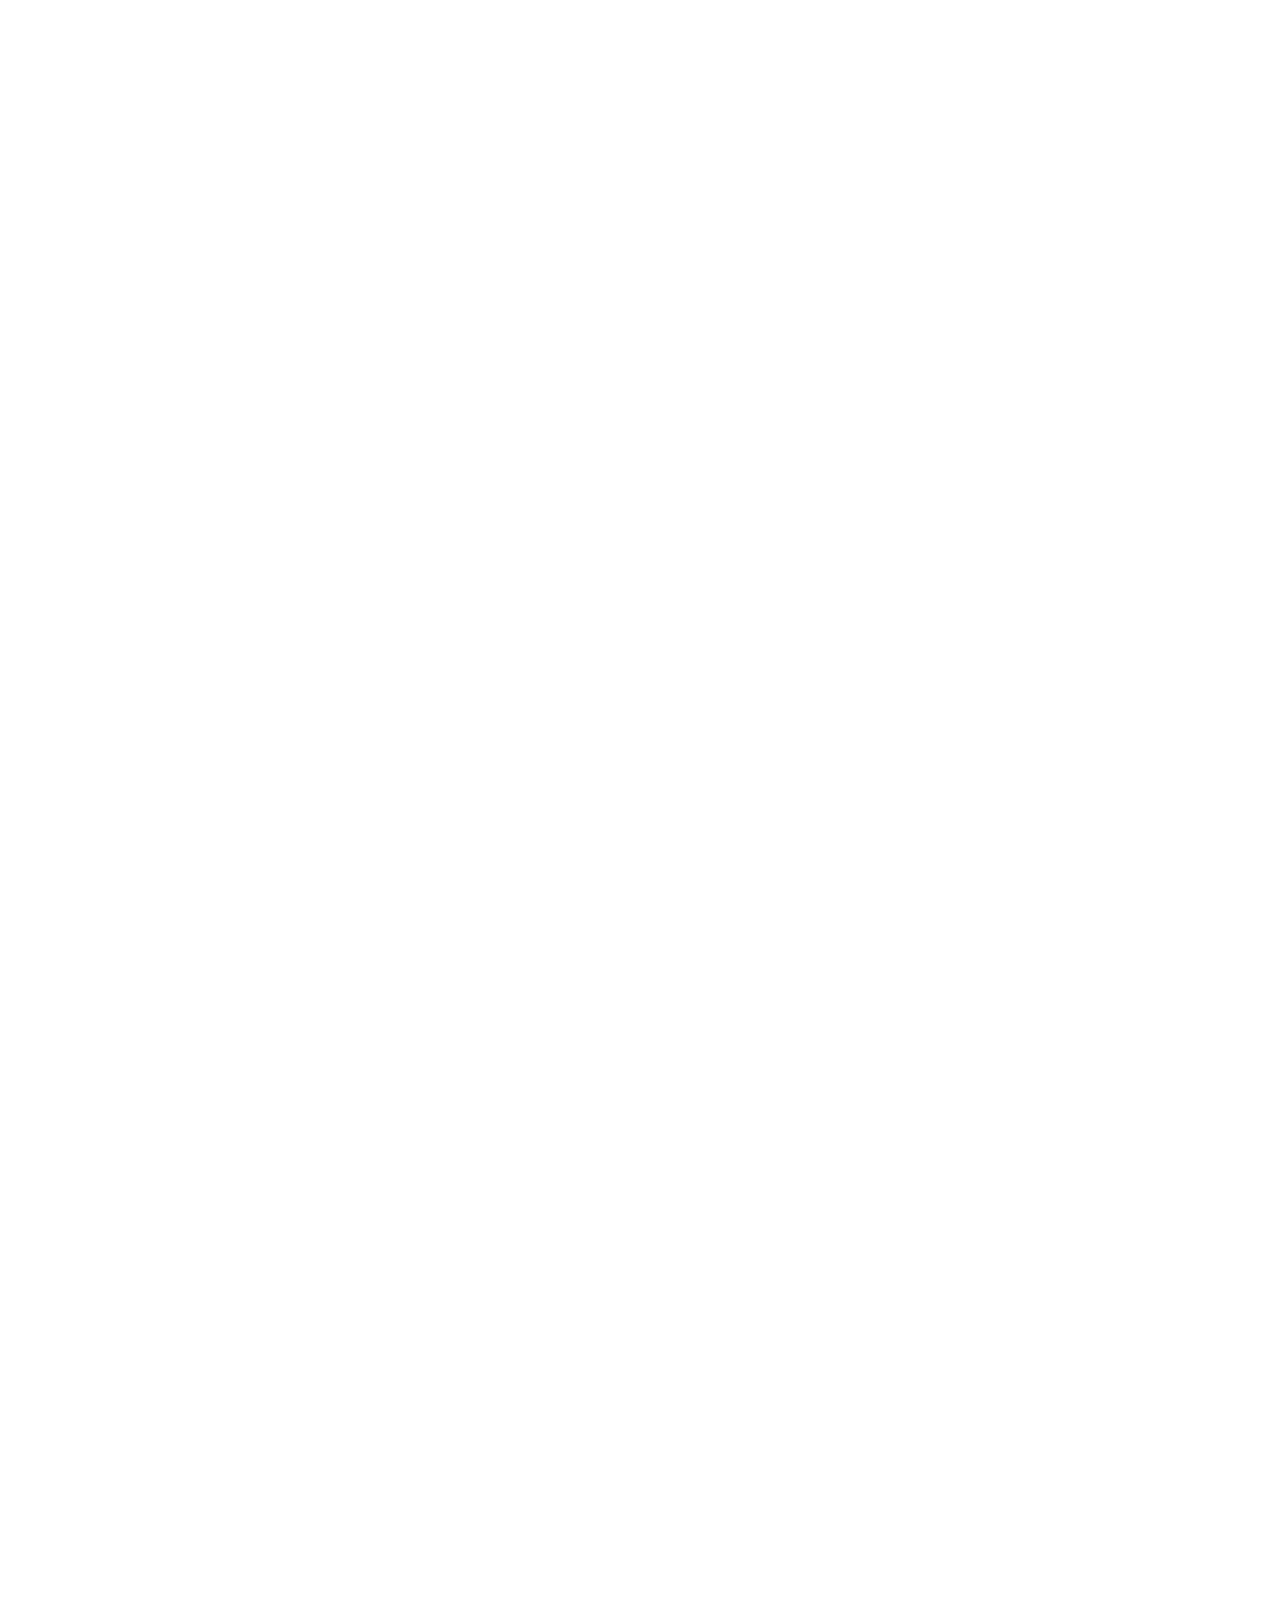
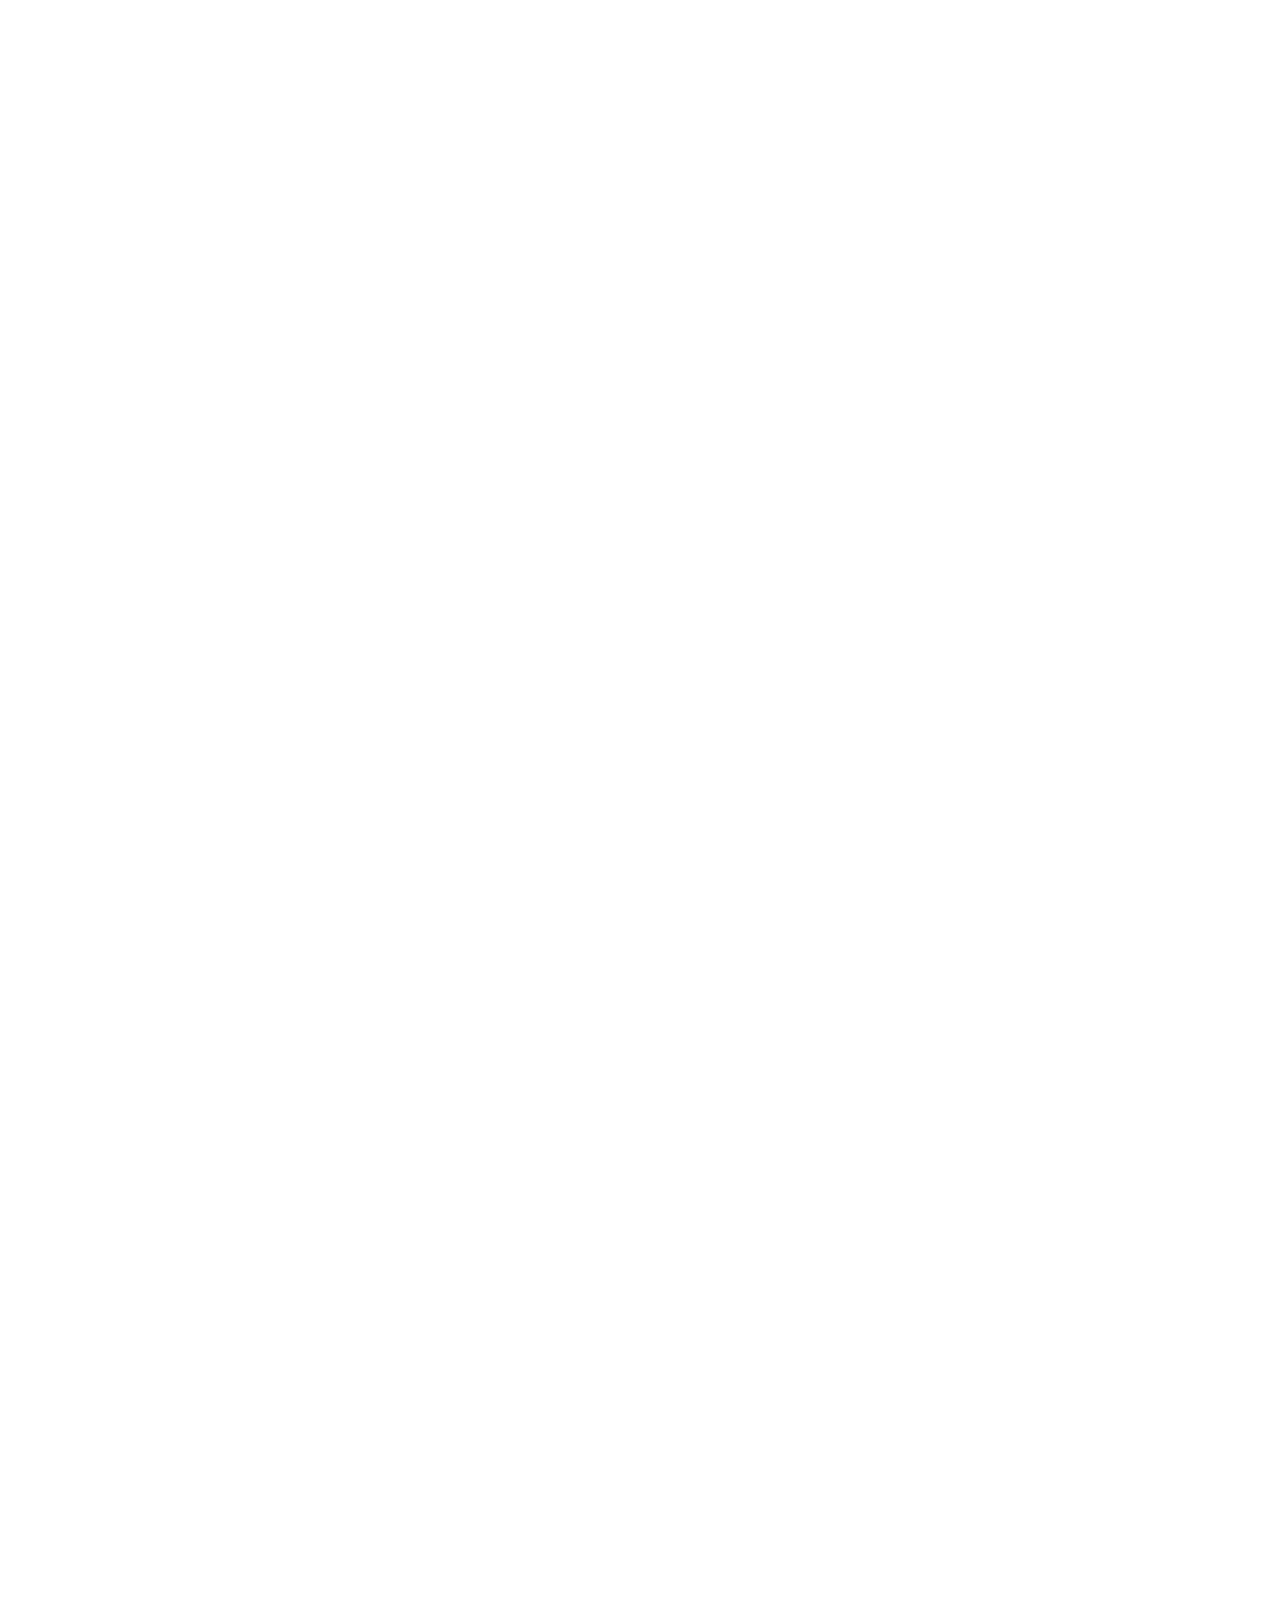
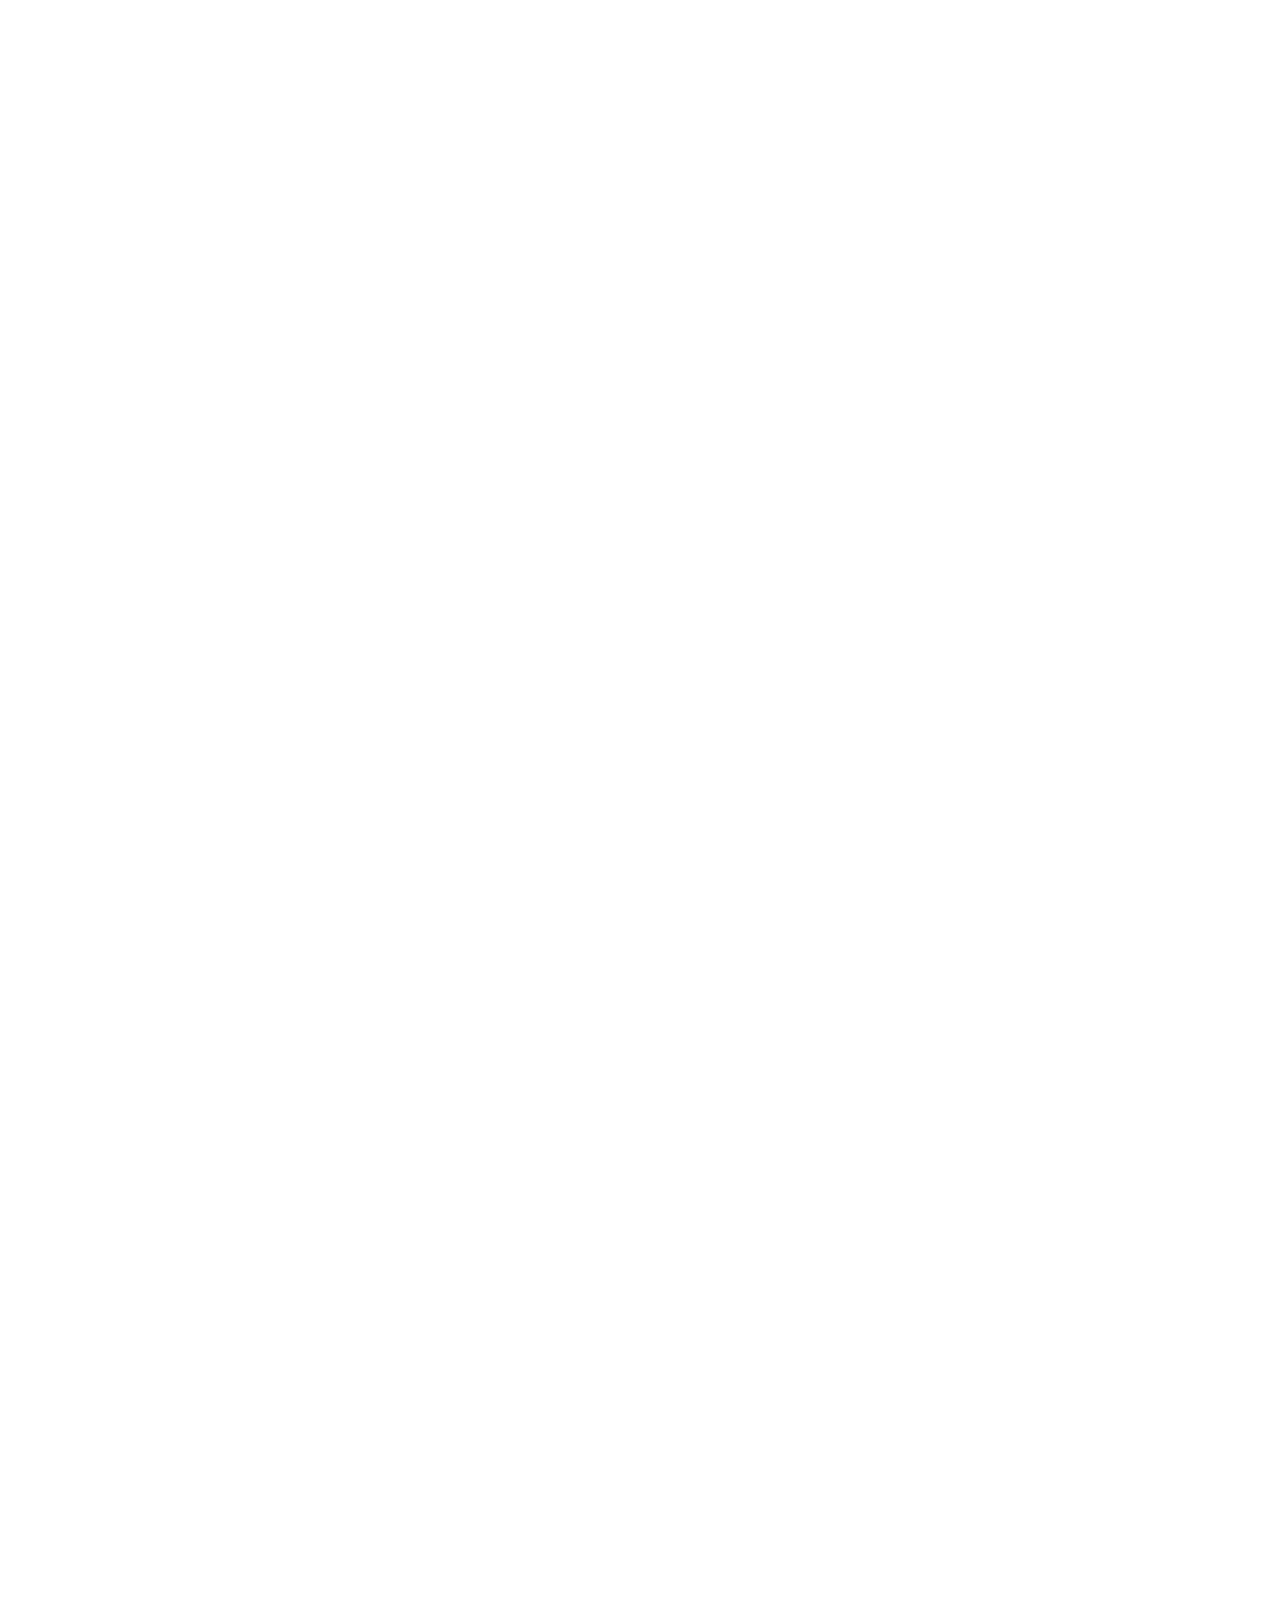
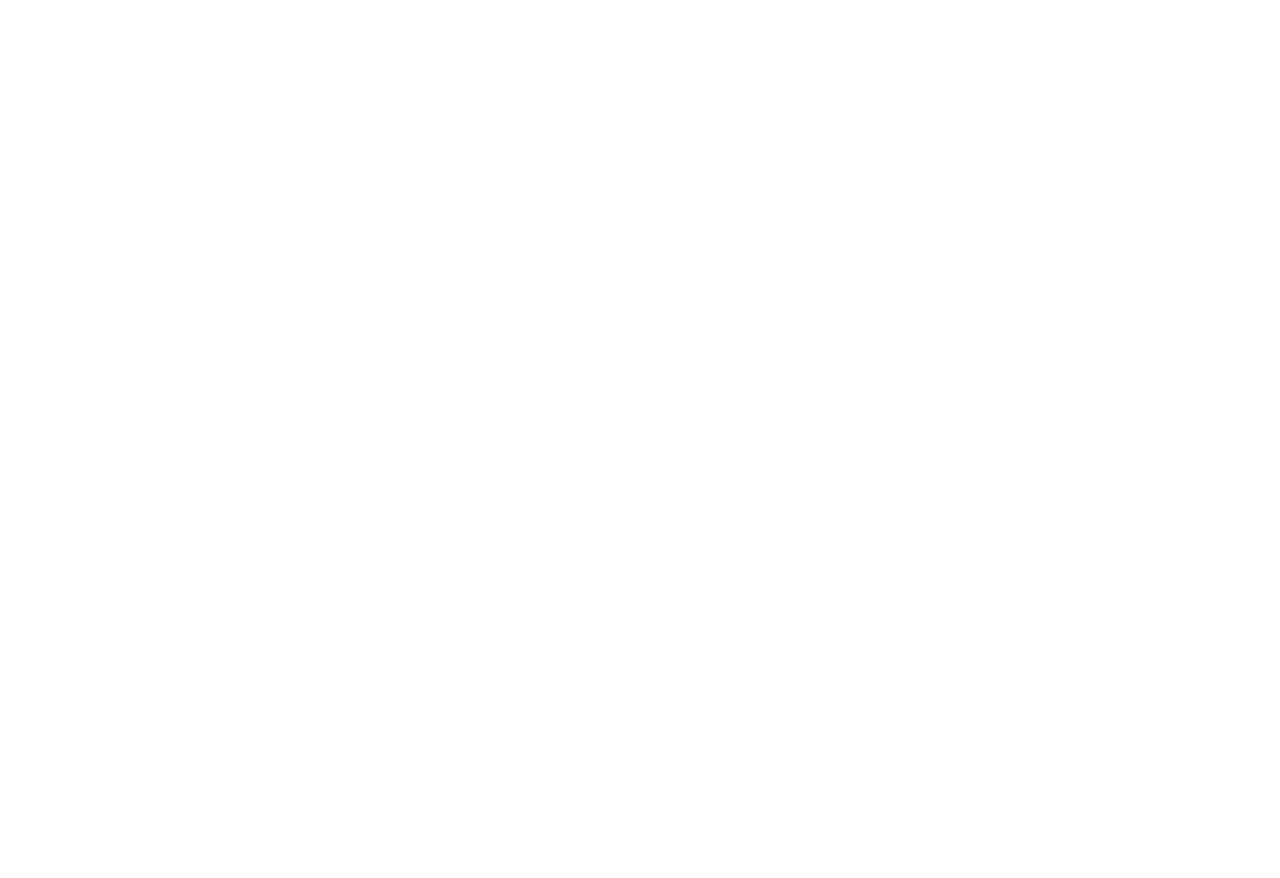
==== commit 7715ffb8: "features block new image and update" ====
--- a/index.html
+++ b/index.html
@@ -247,7 +247,10 @@
                 ==================================== -->
                 
                 <div class="section nomargin noborder bgcolor dark" style="padding: 80px 0;" id="features">
-                    <div class="container clearfix nomargin">     
+                    <div class="container clearfix">
+                        
+                        <!-- Icons 
+                        ==========================================
 					   <div class="col_three_fifth topmargin-sm bottommargin">
                             <div data-animate="fadeInLeftBig" data-delay="100" class="social-icon si-rounded si-large si-facebook">
 	                           <i class="icon-facebook"></i>
@@ -273,8 +276,11 @@
 	                          
                             </div>
                         </div>
-
-				        <div class="col_three_fifth nobottommargin col_last">
+                        -->
+                        <div class="col_two_fifth">
+                            <img data-animate="fadeInLeft" src="images/SocialLogos2.png" alt="Social Logos">
+                        </div>
+				        <div class="col_three_fifth col_last">
 						  <div class="heading-block">
 							 <h3>Get more positive reviews on sites like Google, Facebook and Yelp</h3>
 							 <span>Encourage positive feedback from your customers with personalized invites via text or email.</span>
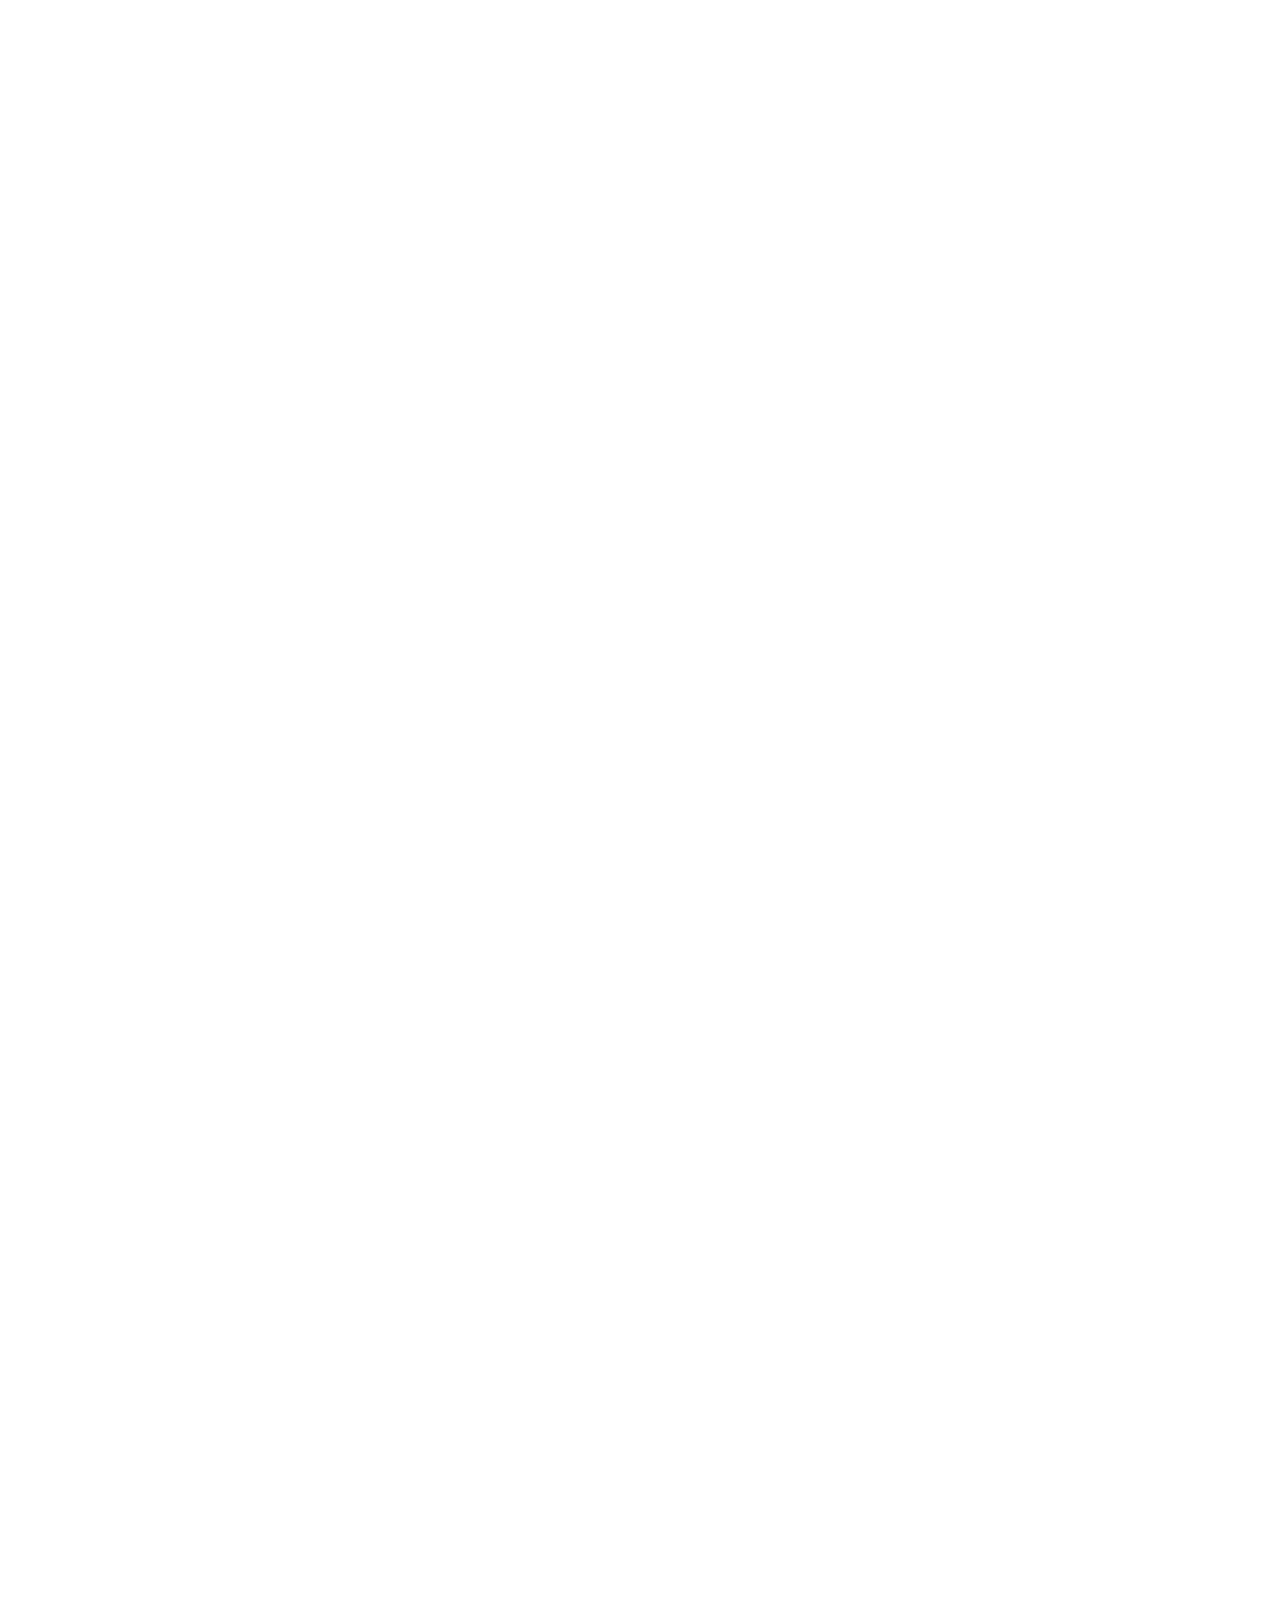
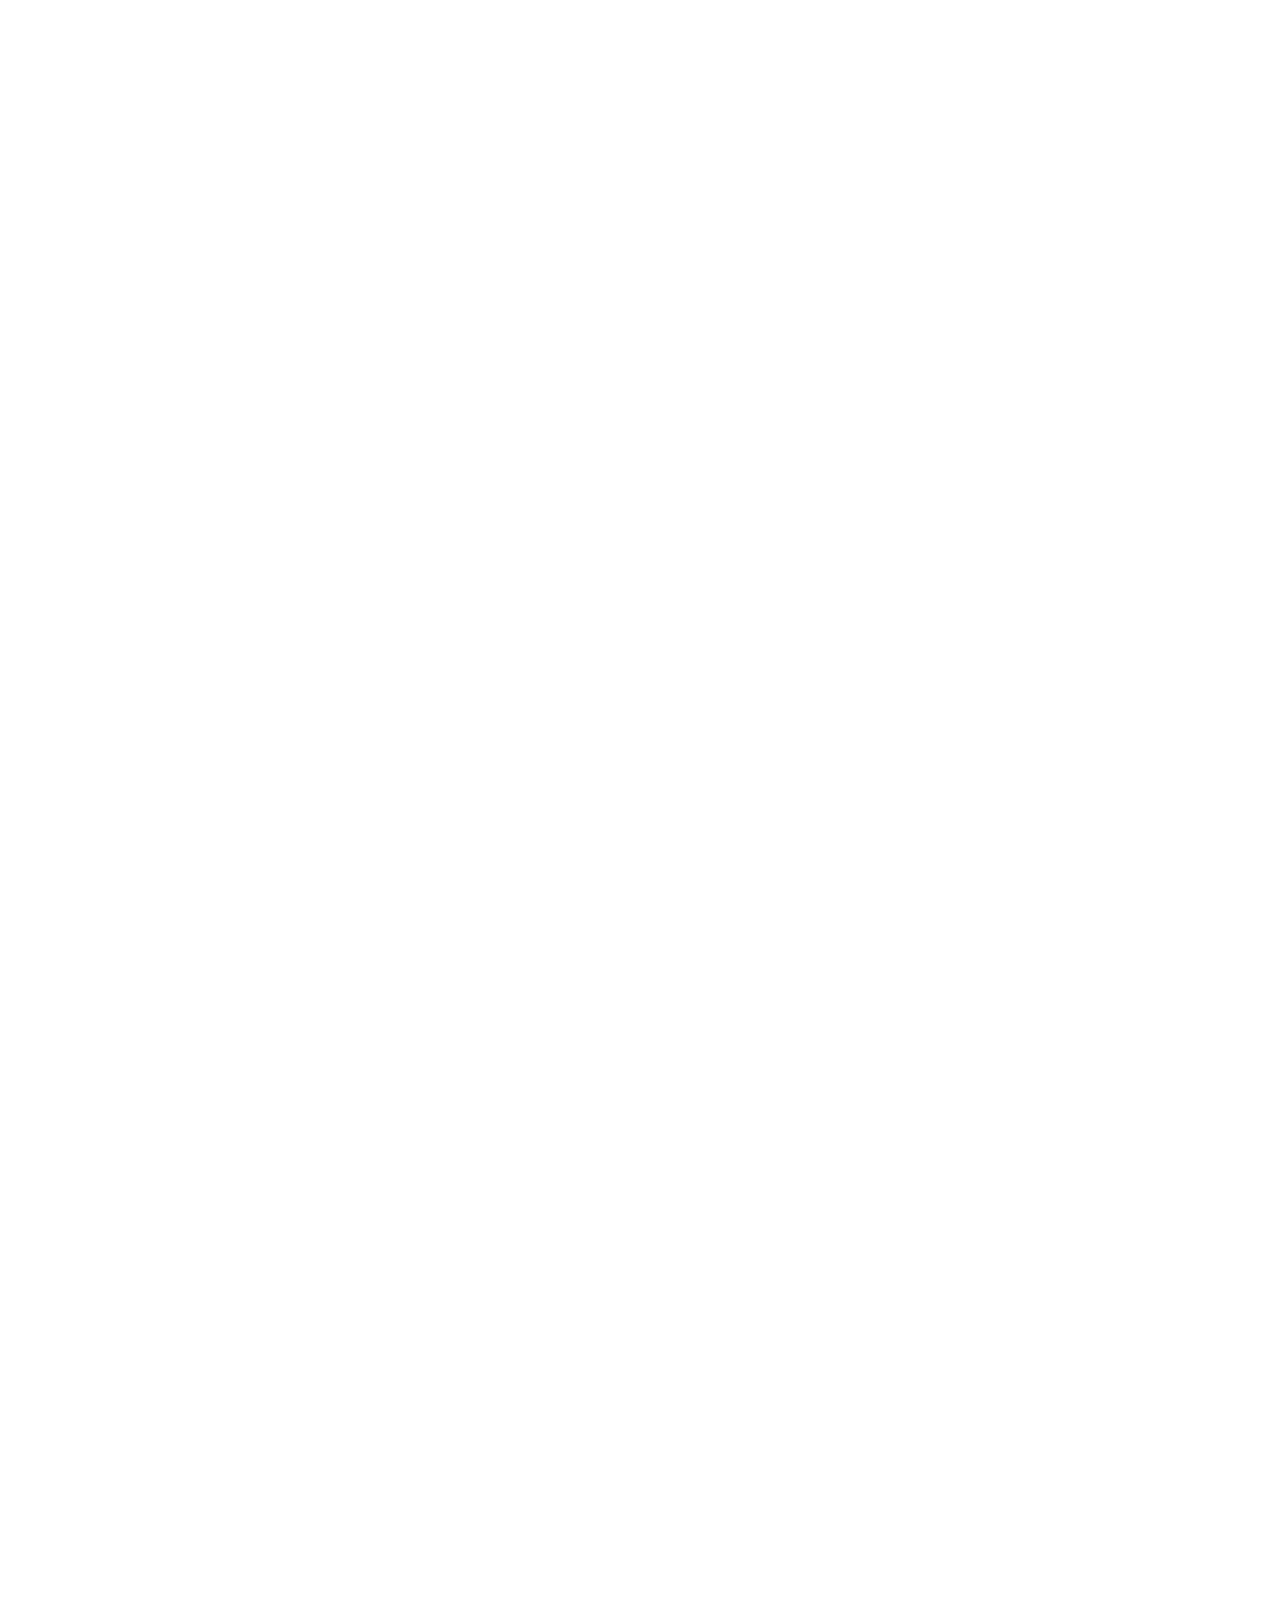
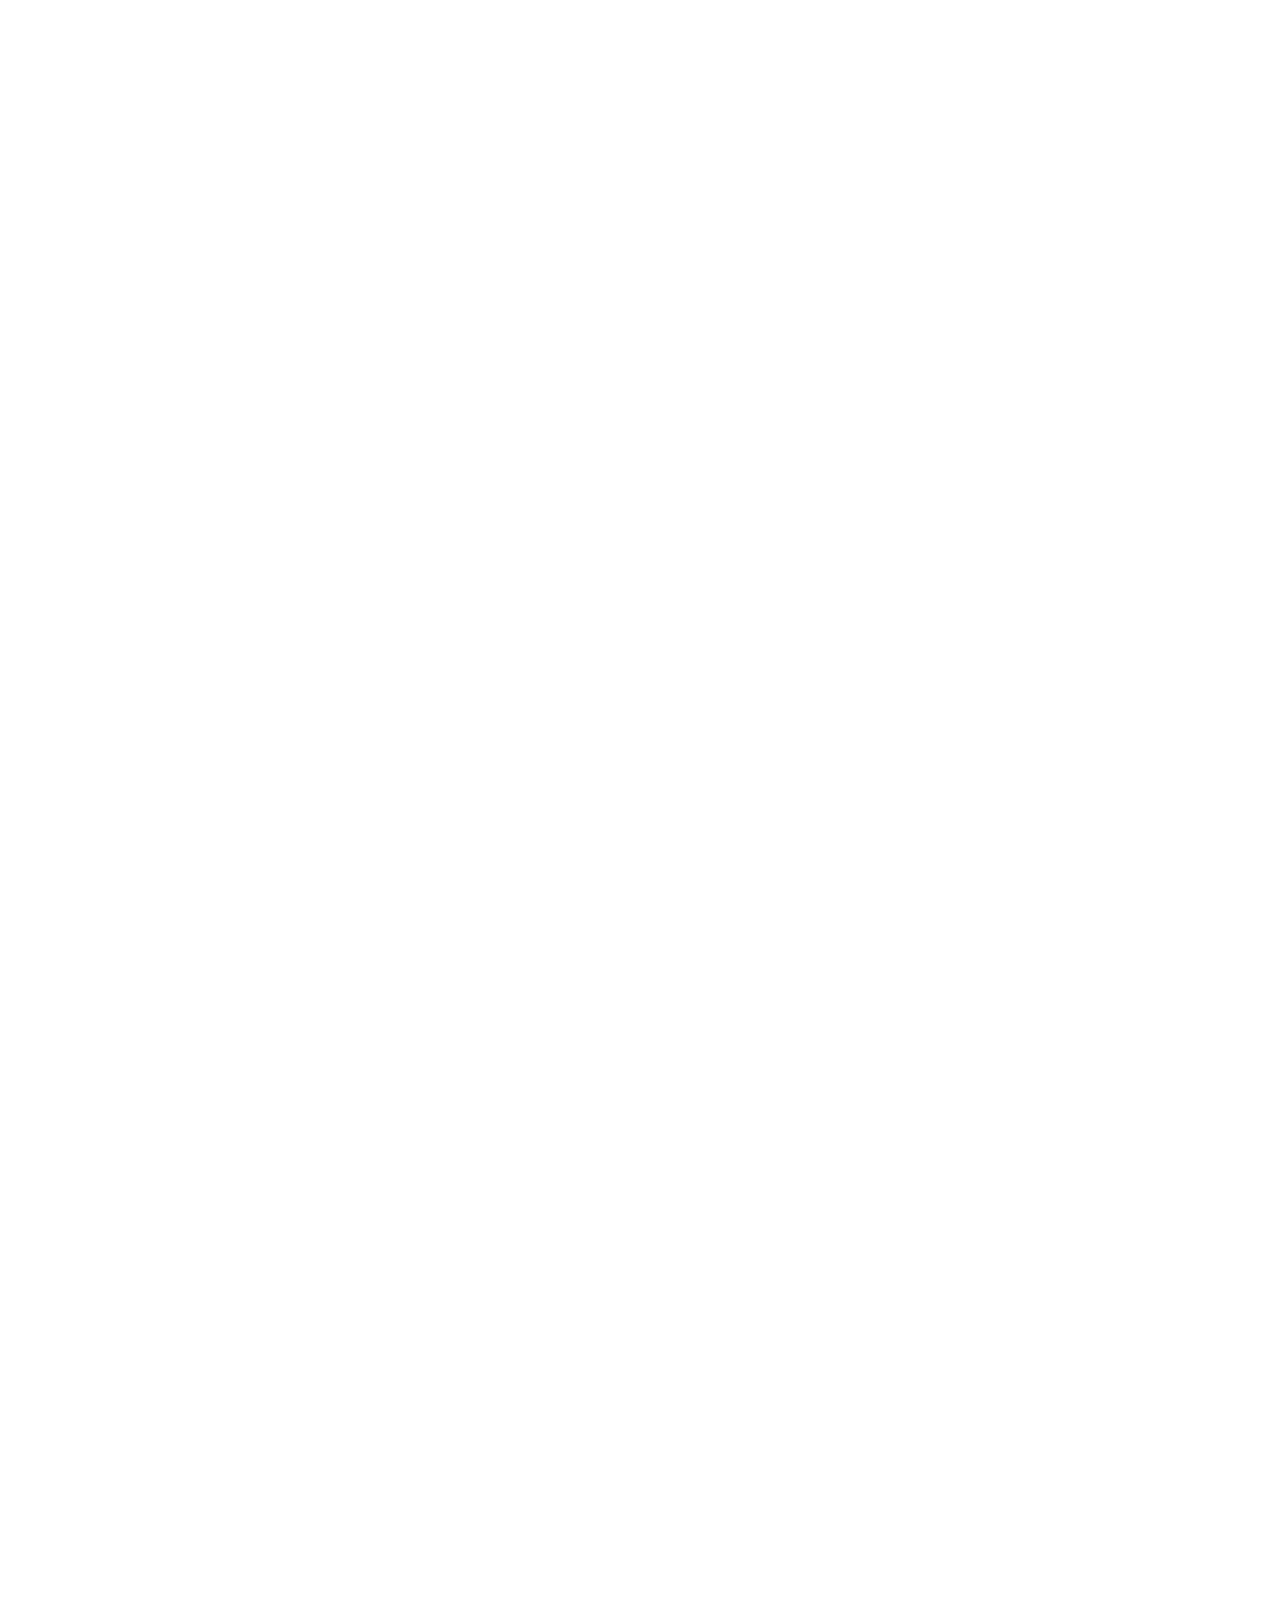
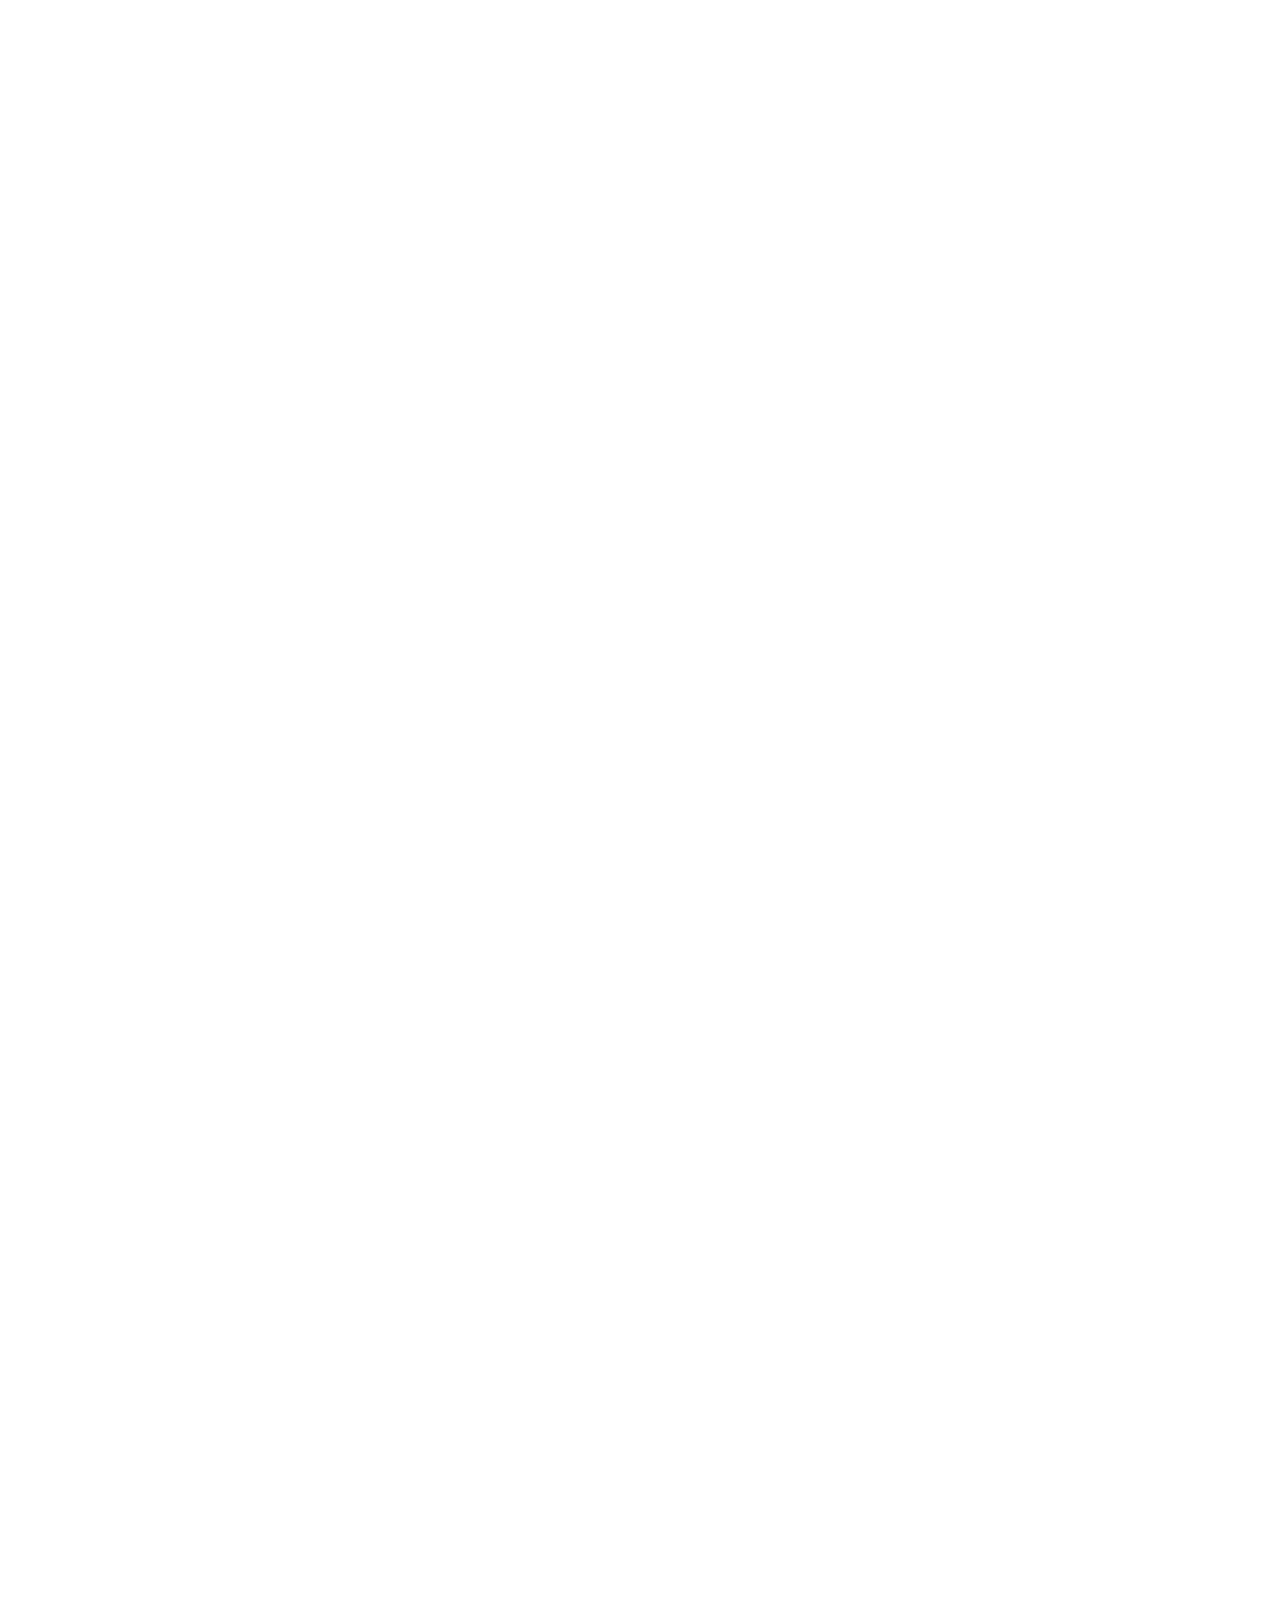
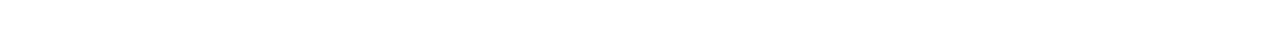
==== commit 23f7e582: "formatting updates" ====
--- a/index.html
+++ b/index.html
@@ -118,19 +118,19 @@
         <!-- Section Home Page
         ============================================= -->
         
-		<section id="slider" class="slider-parallax swiper_wrapper full-screen clearfix">
+		<section id="slider" class="slider-parallax swiper_wrapper full-screen clearfix nobottomborder">
 			<div class="slider-parallax-inner">
 
 				<div class="swiper-container swiper-parent">
 					<div class="swiper-wrapper">
                         
                         
-                       	<div class="swiper-slide dark">
+                       	<div class="swiper-slide dark" style="background-image: url('images/shop2.jpg');">
 							<div class="container clearfix">
 								<div class="slider-caption slider-caption-center">
 									<h2 data-caption-animate="fadeInUp" style="font-size:75px">SocialSwell</h2>
                                     
-									<p data-caption-animate="fadeInUp" data-caption-delay="200">Make it easy for your happy customers to talk about your business</p>
+									<p data-caption-animate="fadeInUp" data-caption-delay="200">Make it easy for your happy customers to find and talk about your business</p>
                                     <i class="material-icons color" data-caption-animate="fadeInUp" data-caption-delay="600" style="font-size:50px">star</i>
                                     <i class="material-icons color" data-caption-animate="fadeInUp" data-caption-delay="800" style="font-size:50px;">star</i>
                                     <i class="material-icons color" data-caption-animate="fadeInUp" data-caption-delay="1000" style="font-size:50px">star</i>
@@ -141,6 +141,8 @@
 -->
 								</div>
 							</div>
+                            <!-- Video Background
+                            ================================
 							<div class="video-wrap">
 								<video id="slide-video" poster="images/videos/ocean.png" preload="auto" loop autoplay muted>
 									<source src='images/videos/ocean2.webm' type='video/webm' />
@@ -149,6 +151,8 @@
 								</video>
 								<div class="video-overlay" style="background-color: rgba(0,0,0,0.55);"></div>
 							</div>
+                            -->
+                            
 						</div>
                     </div>
 				</div>
@@ -166,10 +170,54 @@
 
 			<div class="content-wrap">
                 
+                <!-- Parallax with stats
+                ==================================== -->
+
+					<div class="container center clearfix notopmargin notopborder bottommargin">
+
+						<div class="heading-block notopmargin">
+							<h2>Manage your online reputation with <span>SocialSwell</span></h2>
+							<span>Let's face it your business's success depends on your cutomer's positive reviews</span>
+						</div>
+
+						<div class="col_one_fourth topmargin-sm nobottommargin">
+							<div class="rounded-skill" data-color="#2e8ece" data-size="150" data-percent="88" data-width="4" data-animate="3000">88%</div>
+                            <h5><i>"88% of customers trust an online review as much as a personal recommendation"</i></h5>
+						</div>
+
+						<div class="col_one_fourth topmargin-sm nobottommargin">
+							<div class="rounded-skill" data-color="#2e8ece" data-size="150" data-percent="72" data-width="4" data-animate="4000">72%</div>
+                            <h5><i>"72% of customers will take action only after reading a positive review"</i></h5>
+						</div>
+
+						<div class="col_one_fourth topmargin-sm nobottommargin">
+							<div class="rounded-skill" data-color="#2e8ece" data-size="150" data-percent="92" data-width="4" data-animate="2000">92%</div>
+                            <h5><i>"92% of users will use a local business if it has at least a 4-star rating"</i></h5>
+						</div>
+
+						<div class="col_one_fourth topmargin-sm nobottommargin col_last">
+							<div class="rounded-skill" data-color="#2e8ece" data-size="150" data-percent="9" data-width="4" data-animate="2000">5-9%</div>
+                            <h5><i>"A one star increase on Yelp leads to a 5-9% in a business' revenue, one negative revew can cost a business 30 customers"</i></h5>
+						</div>
+
+					</div>
+			
+
+                
+                
                 <!-- Top Button Icons
                 ===================================== -->
-                <div class="container clearfix">
-					<div class="col_one_third nobottomborder">
+                <div class="section topborder nomargin">
+                <div class="container clearfix topmargin-lg">
+                    <div class="col_one_fourth nobottomborder">
+						<div class="feature-box fbox-center fbox-light fbox-effect nobottomborder">
+							<div class="fbox-icon">
+								<a href="#" data-scrollto="#location"><i class="i-alt noborder icon-location"></i></a>
+							</div>
+							<h3>Find your business<span class="subtitle">Keep you location listings consistent across multiple sites</span></h3>
+						</div>
+					</div>
+					<div class="col_one_fourth nobottomborder">
 						<div class="feature-box fbox-center fbox-light fbox-effect nobottomborder">
 							<div class="fbox-icon">
 								<a href="#" data-scrollto="#features"><i class="i-alt noborder icon-like"></i></a>
@@ -177,7 +225,7 @@
 							<h3>Generate Positive Reviews<span class="subtitle">Get your best customers talking about your business</span></h3>
 						</div>
 					</div>
-					<div class="col_one_third nobottomborder">
+					<div class="col_one_fourth nobottomborder">
 						<div class="feature-box fbox-center fbox-light fbox-effect nobottomborder">
 							<div class="fbox-icon">
 								<a href="#" data-scrollto="#surveys"><i class="i-alt noborder icon-pen"></i></a>
@@ -185,7 +233,7 @@
 							<h3>Create custom surveys<span class="subtitle">Use surveys to learn specifics about you customers experiences</span></h3>
 						</div>
 					</div>
-					<div class="col_one_third nobottomborder col_last">
+					<div class="col_one_fourth nobottomborder col_last">
 						<div class="feature-box fbox-center fbox-light fbox-effect nobottomborder">
 							<div class="fbox-icon">
 								<a href="#" data-scrollto="#socialmedia"><i class="i-alt noborder icon-line2-social-facebook"></i></a>
@@ -193,6 +241,7 @@
 							<h3>Increase social media<span class="subtitle">Leverage your best customers to increase sales</span></h3>
 						</div>
 					</div>
+                </div>
                 </div>
                 
                 <!-- Center Banner with Button
@@ -210,73 +259,24 @@
                 <!-- Parallax with stats
                 ==================================== -->
                 
-                <div class="section parallax nomargin notopborder " style="background: url('images/water7.jpg') center center; padding: 100px 0;" data-stellar-background-ratio="0.5">
-
-					<div class="container center clearfix dark">
-
-						<div class="heading-block">
-							<h2>Manage your online reputation with <span>SocialSwell</span></h2>
-							<span>Let's face it your business' success depends on your cutomer's positive reviews</span>
-						</div>
-
-						<div class="col_one_fourth topmargin-sm nobottommargin">
-							<div class="rounded-skill" data-color="#2e8ece" data-size="150" data-percent="88" data-width="4" data-animate="3000">88%</div>
-                            <h5><i>"88% of customers trust an online review as much as a personal recommendation"</i></h5>
-						</div>
-
-						<div class="col_one_fourth topmargin-sm nobottommargin">
-							<div class="rounded-skill" data-color="#2e8ece" data-size="150" data-percent="72" data-width="4" data-animate="4000">72%</div>
-                            <h5><i>"72% of customers will take action only after reading a positive review"</i></h5>
-						</div>
-
-						<div class="col_one_fourth topmargin-sm nobottommargin">
-							<div class="rounded-skill" data-color="#2e8ece" data-size="150" data-percent="92" data-width="4" data-animate="2000">92%</div>
-                            <h5><i>"92% of users will use a local business if it has at least a 4-star rating"</i></h5>
-						</div>
-
-						<div class="col_one_fourth topmargin-sm nobottommargin col_last">
-							<div class="rounded-skill" data-color="#2e8ece" data-size="150" data-percent="9" data-width="4" data-animate="2000">5-9%</div>
-                            <h5><i>"A one star increase on Yelp leads to a 5-9% in a business' revenue, one negative revew can cost a business 30 customers"</i></h5>
-						</div>
-
-					</div>
-			
-				</div>
+    
                 
                 <!-- Three features sections
                 ==================================== -->
                 
+                <div class="section parallax nomargin noborder dark" style="background-image: url('images/table3.jpg'); padding: 100px 0;" data-stellar-background-ratio="0.3" id="location">
+                    <div class="container clearfix">
+					   <div class="col_three_fifth">
+						  <div class="heading-block">
+							<h3>Manage your online listings across multiple sites from one simple, intuitive dashboard</h3>
+							<span>Move to the top of search results by having consistent online listings.</span>
+						  </div>
+                            <p>Both consumers and search engines depend on correct and consistent online listings in order to find your business. SocialSwell helps you identify where your listings and inconsistent and allows you to correct or update them with a single click.</p> 
+					   </div>                
+                    </div>
+                </div>
                 <div class="section nomargin noborder bgcolor dark" style="padding: 80px 0;" id="features">
                     <div class="container clearfix">
-                        
-                        <!-- Icons 
-                        ==========================================
-					   <div class="col_three_fifth topmargin-sm bottommargin">
-                            <div data-animate="fadeInLeftBig" data-delay="100" class="social-icon si-rounded si-large si-facebook">
-	                           <i class="icon-facebook"></i>
-                            </div>
-                            <div data-animate="fadeInLeftBig" data-delay="400" class="social-icon si-rounded si-large si-google">
-	                           <i class="icon-google"></i>
-	                      
-                            </div>
-                            <div data-animate="fadeInLeftBig" data-delay="600" class="social-icon si-rounded si-large si-yelp">
-	                           <i class="icon-yelp"></i>
-	                        
-                            </div>
-                            <div data-animate="fadeInLeftBig" data-delay="800" class="social-icon si-rounded si-large si-yahoo">
-	                           <i class="icon-yahoo"></i>
-	                           
-                            </div>
-                            <div data-animate="fadeInLeftBig" data-delay="1000" class="social-icon si-rounded si-large si-linkedin">
-	                           <i class="icon-linkedin"></i>
-	                          
-                            </div>
-                           <div data-animate="fadeInLeftBig" data-delay="1200" class="social-icon si-rounded si-large si-amazon">
-	                           <i class="icon-amazon"></i>
-	                          
-                            </div>
-                        </div>
-                        -->
                         <div class="col_two_fifth">
                             <img data-animate="fadeInLeft" src="images/SocialLogos2.png" alt="Social Logos">
                         </div>
@@ -289,7 +289,7 @@
 				        </div>
                     </div>
                 </div>       
-                <div class="section nomargin header" id="surveys">
+                <div class="section parallax nomargin noborder dark" style="background-image: url('images/bricks2.jpg'); padding: 100px 0;" data-stellar-background-ratio="0.3">
                     <div class="container clearfix">
 					   <div class="col_three_fifth">
 						  <div class="heading-block">
--- a/style.css
+++ b/style.css
@@ -8572,7 +8572,7 @@
 
 .si-light {
 	background-color: rgba(0,0,0,0.05);
-	color: #666 !important;
+	color: # !important;
 	border-color: transparent;
 }
 
@@ -8587,11 +8587,11 @@
 -----------------------------------------------------------------*/
 
 .social-icon.si-large {
-	margin: 0 10px 10px 0;
-	width: 168px;
-	height: 168px;
-	font-size: 90px;
-	line-height: 162px !important;
+	margin: 0 30px 30px 0;
+	width: 104px;
+	height: 104px;
+	font-size: 65px;
+	line-height: 101px !important;
 }
 
 /* Social Icons - Small
@@ -13525,3 +13525,13 @@
 	padding:0!important
 }
 
+
+.social-icon:not(.nothover):hover {
+    
+}
+
+.social-icon:not(.nohover):hover {
+	color: #555;
+	border-color: transparent;
+
+}
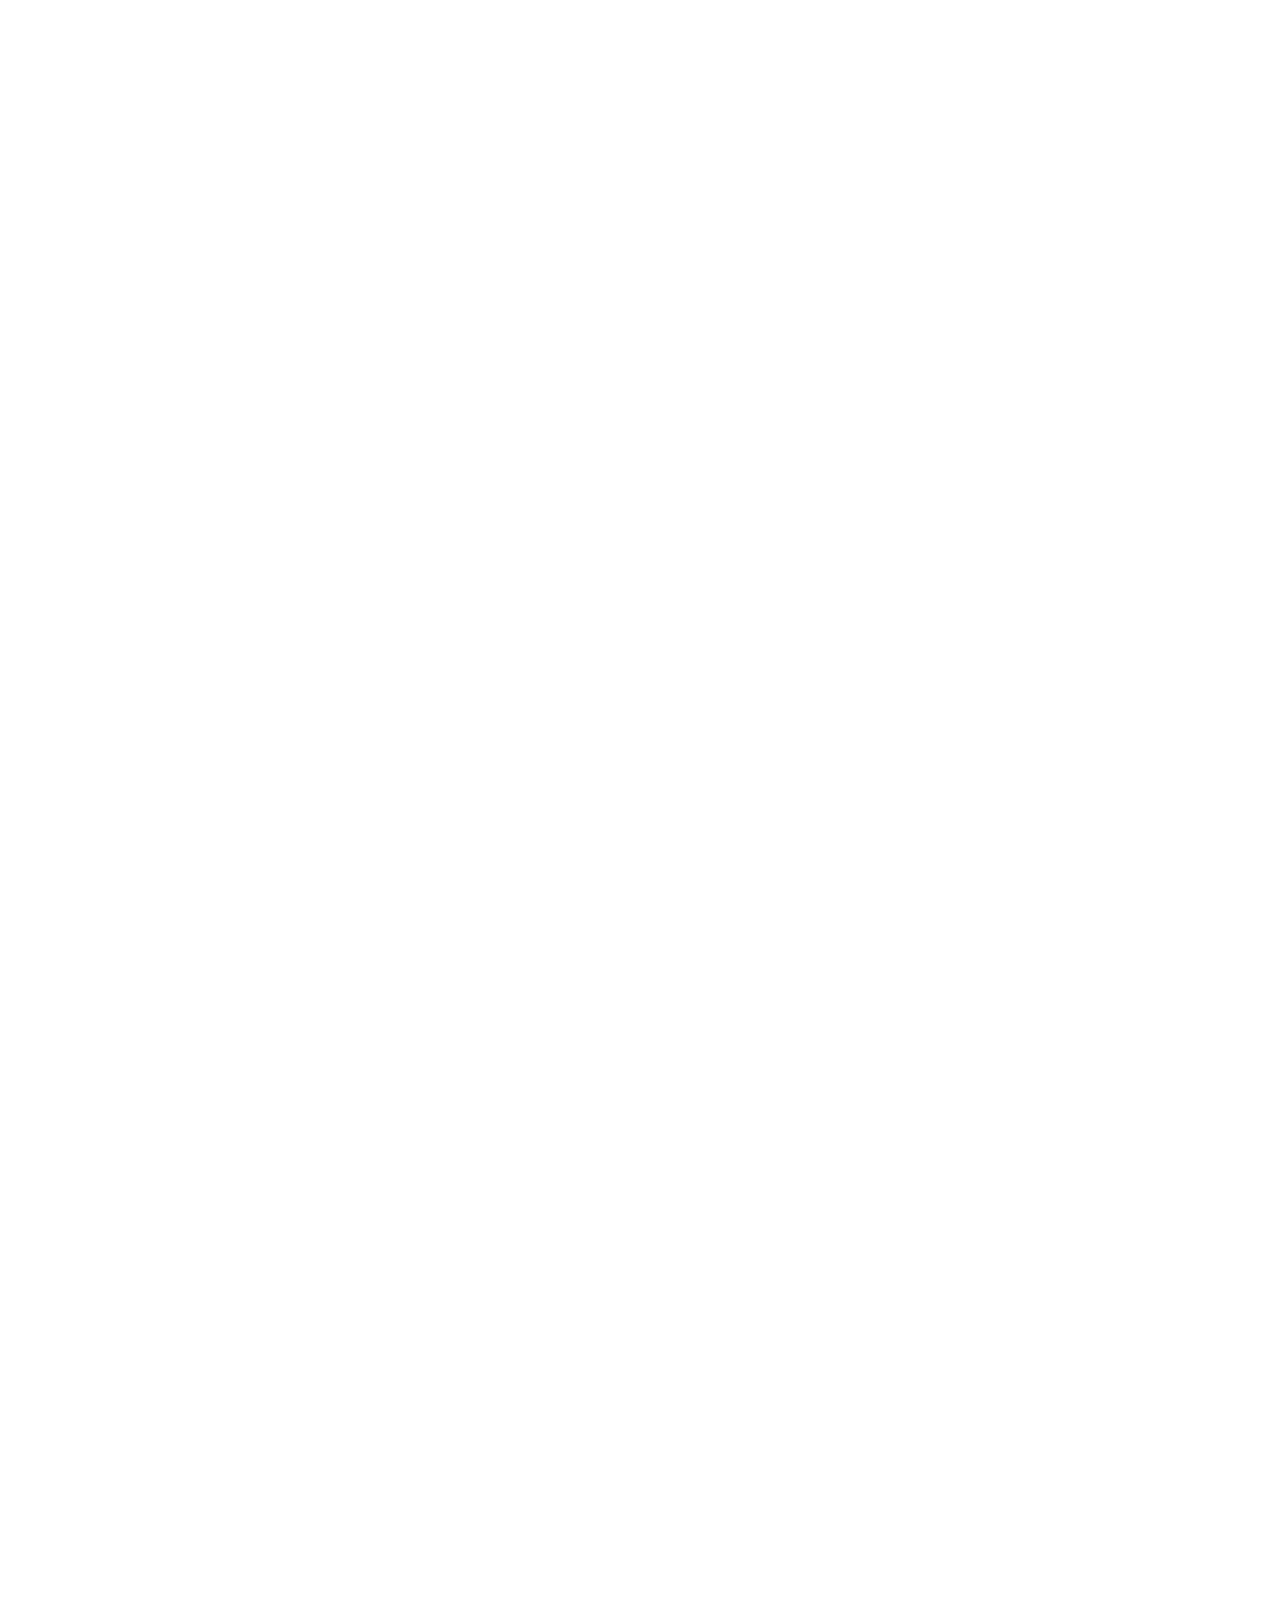
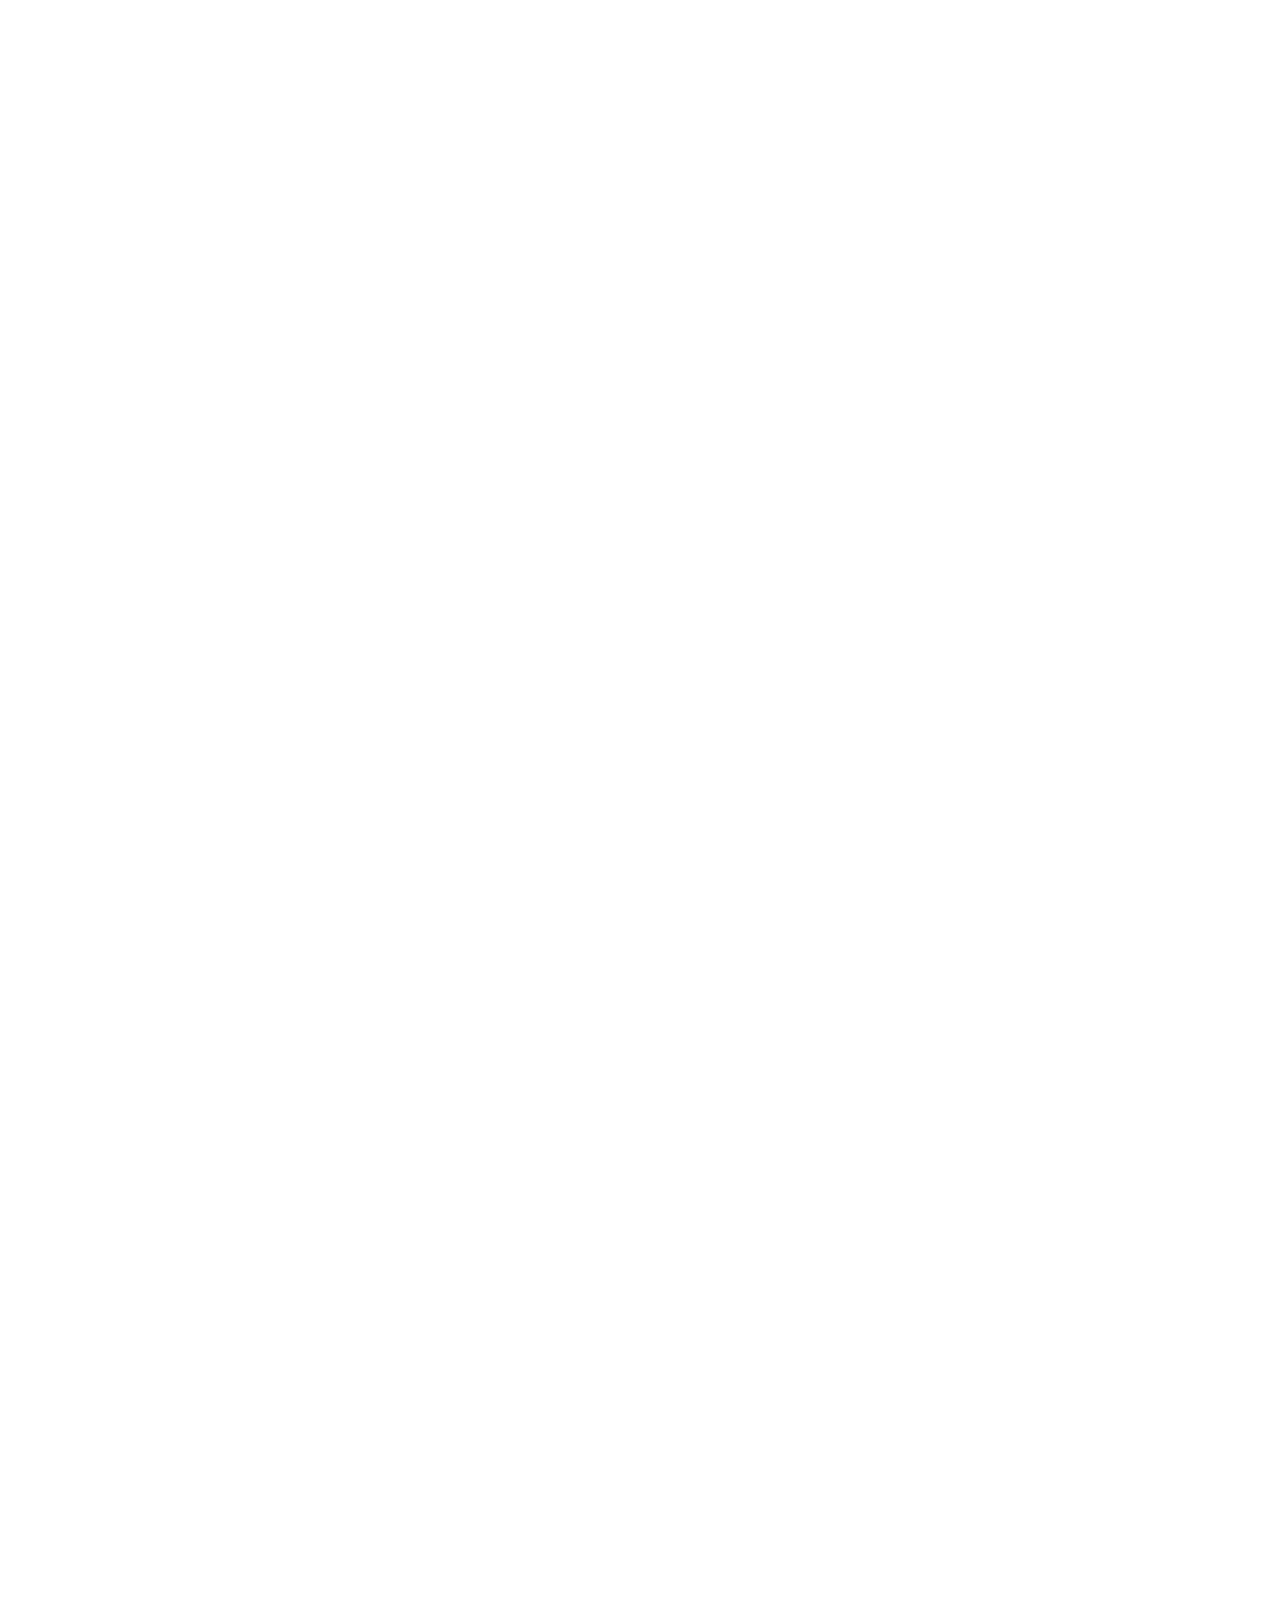
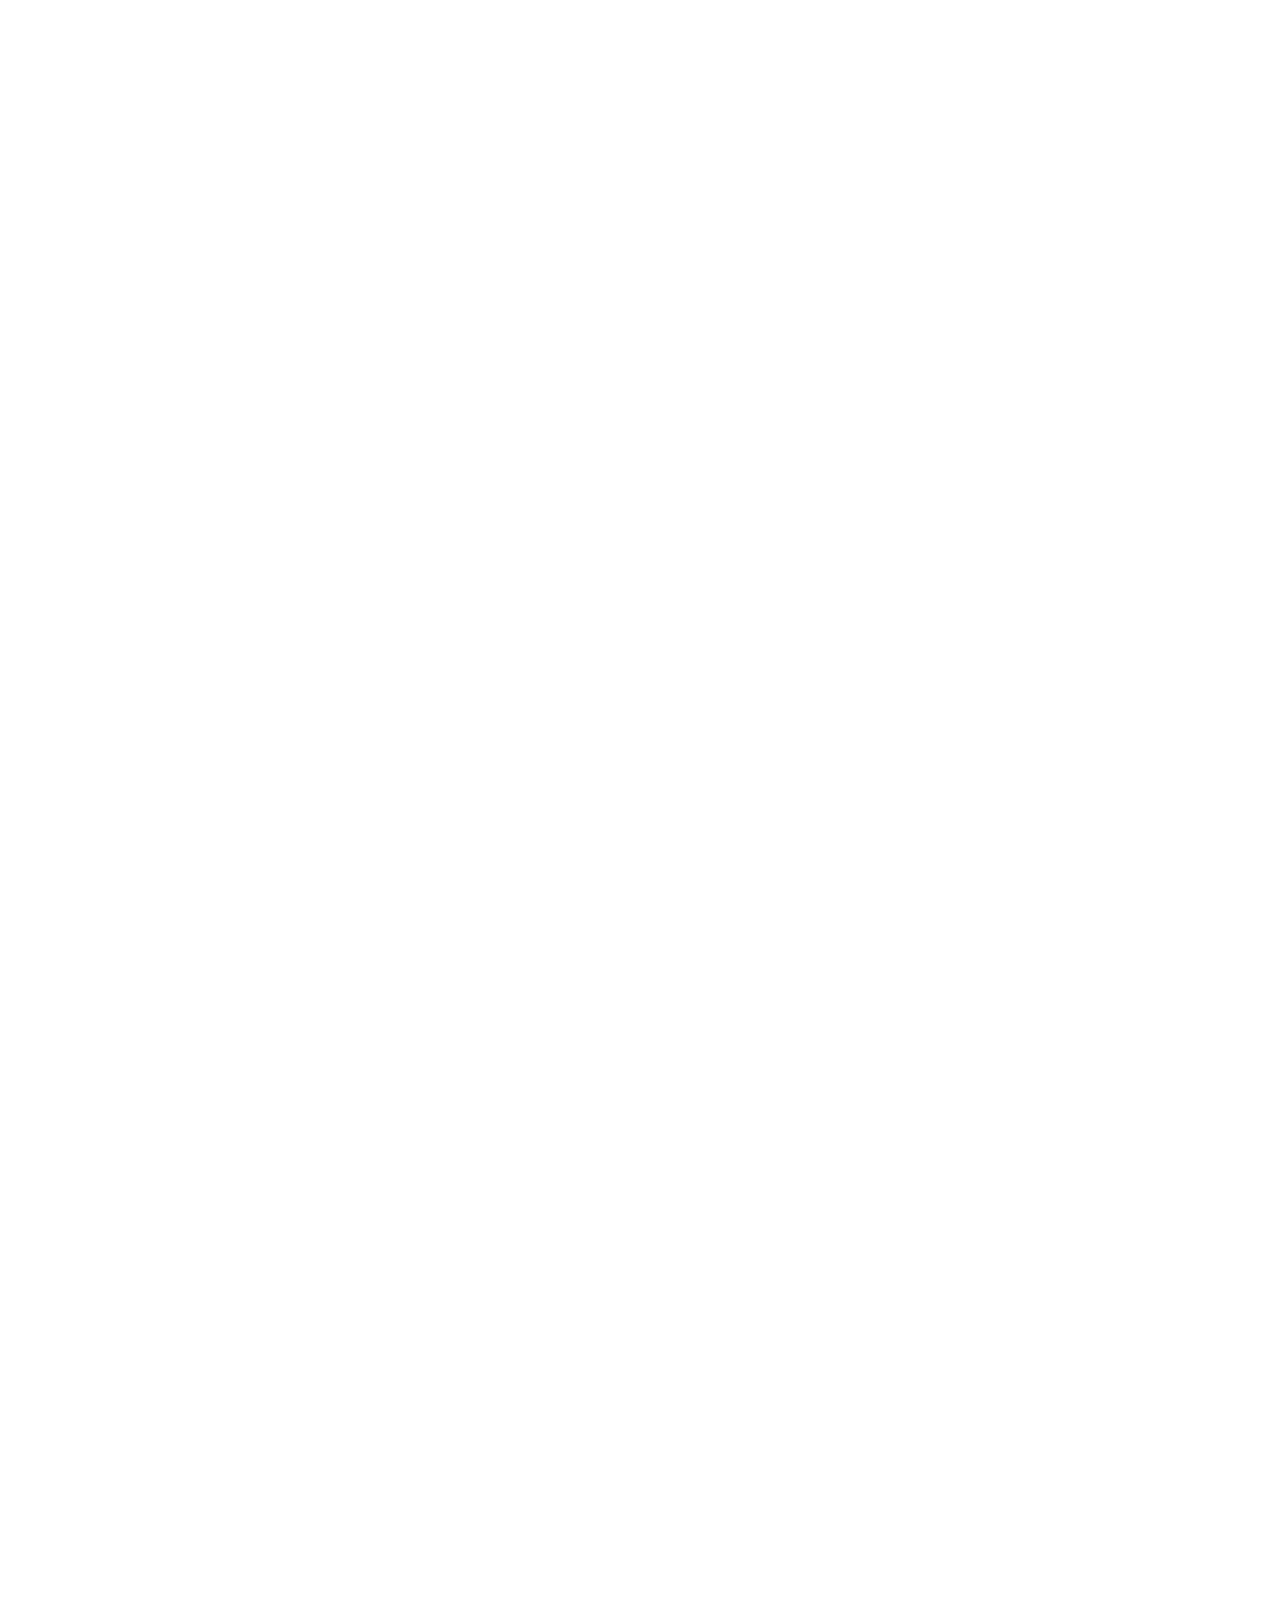
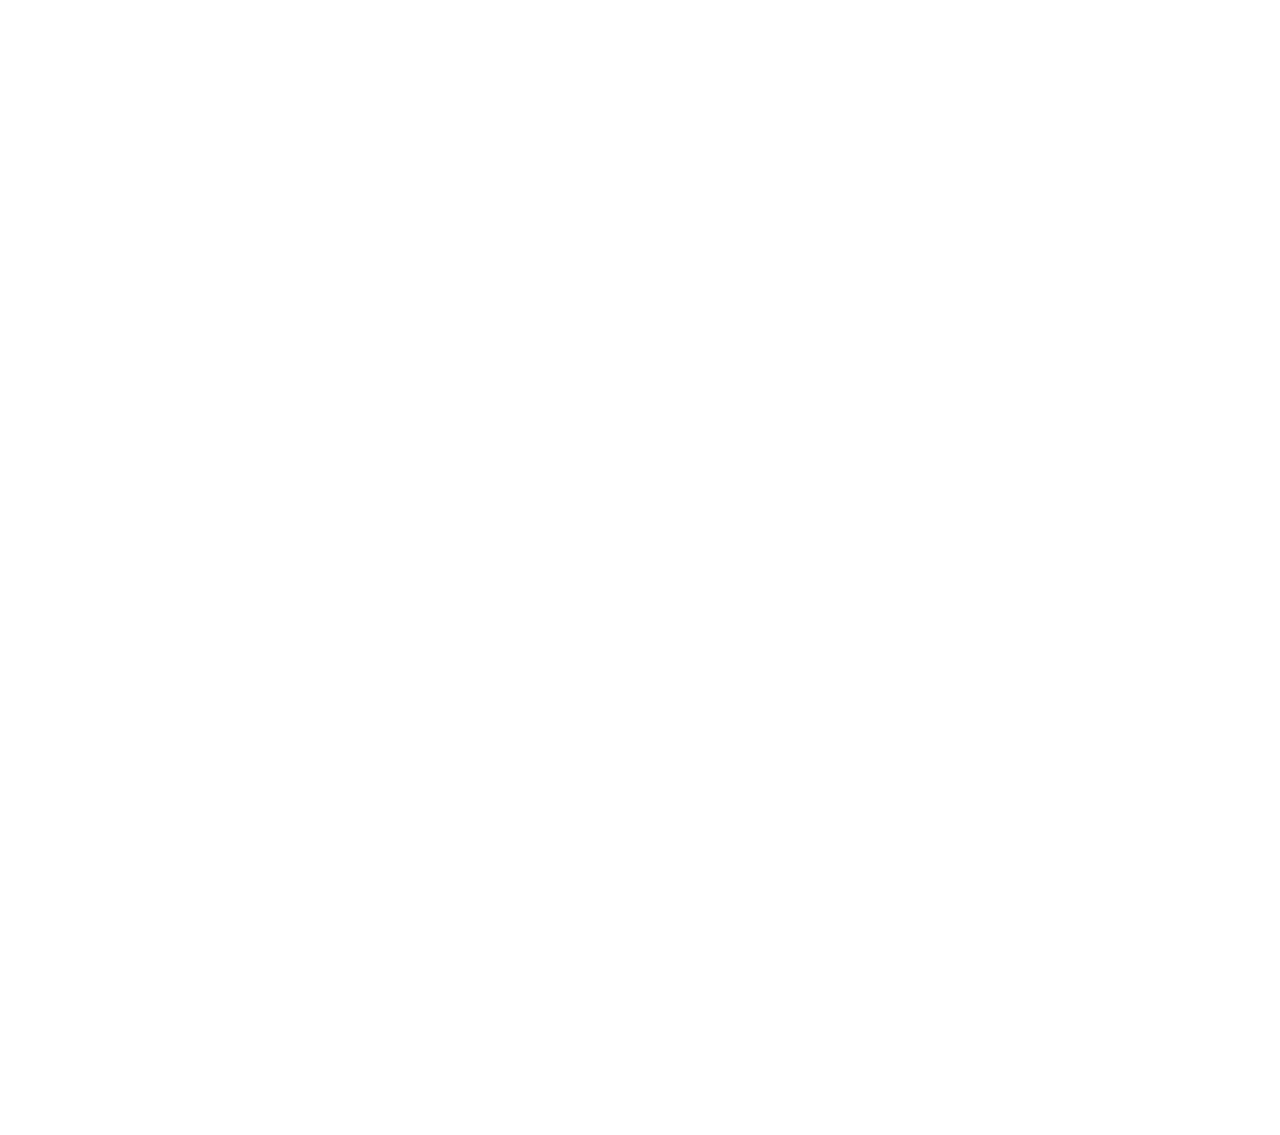
==== commit 0f47d859: "mail updates and favicon" ====
--- a/index.html
+++ b/index.html
@@ -7,7 +7,7 @@
 
 	<!-- Stylesheets
 	============================================= -->
-	<link href="http://fonts.googleapis.com/css?family=Lato:300,400,400italic,600,700|Raleway:300,400,500,600,700|Crete+Round:400italic" rel="stylesheet" type="text/css" />
+    <link href="https://fonts.googleapis.com/css?family=Roboto:100,100i,300,300i,400,400i,500,500i,700,700i,900,900i" rel="stylesheet">
 	<link rel="stylesheet" href="css/bootstrap.css" type="text/css" />
 	<link rel="stylesheet" href="style.css" type="text/css" />
 	<link rel="stylesheet" href="css/swiper.css" type="text/css" />
@@ -30,6 +30,8 @@
 
 	<link rel="stylesheet" href="css/responsive.css" type="text/css" />
 	<meta name="viewport" content="width=device-width, initial-scale=1" />
+    <link rel="icon" href="http://www.socialswell.com/favicon.png">
+    <link rel="icon" href="http://socialswell.com/favicon.png">
 	<!--[if lt IE 9]>
 		<script src="http://css3-mediaqueries-js.googlecode.com/svn/trunk/css3-mediaqueries.js"></script>
 	<![endif]-->
@@ -86,8 +88,8 @@
 					<!-- Logo
 					============================================= -->
 					<div id="logo">
-						<a href="index-with-button.html" class="standard-logo" data-dark-logo="images/swell-dark-v2.png"><img src="images/swell-v2.png" alt="Canvas Logo"></a>
-						<a href="index-with-button.html" class="retina-logo" data-dark-logo="images/swell-dark2x-v2.png"><img src="images/swell2x-v2.png" alt="Canvas Logo"></a>
+						<a href="index.html" class="standard-logo" data-dark-logo="images/swell-dark-v2.png"><img src="images/swell-v8.png" alt="SocialSwell Logo"></a>
+						<a href="index.html" class="retina-logo" data-dark-logo="images/swell-dark2x-v2.png"><img src="images/swell2x-v8.png" alt="SocialSwell Logo"></a>
 					</div><!-- #logo end -->
 
 					<!-- Primary Navigation
@@ -97,7 +99,7 @@
 						<ul class="one-page-menu">
                             <li class="current"><a href="#" data-href=#header><div>Home</div></a></li>
                             <li><a href="#" data-scrollto="#content"><div>Product</div></a></li>
-							<li><a href="#" data-scrollto="#features"><div>Features</div></a></li>
+							<li><a href="#" data-scrollto="#location"><div>Features</div></a></li>
 							<li><a href="#" data-scrollto="#contact"><div>demo</div></a></li>
 							<li><a href="#" data-href="#section-shortcodes"><div</div></a></li>
 						</ul>
@@ -120,15 +122,12 @@
         
 		<section id="slider" class="slider-parallax swiper_wrapper full-screen clearfix nobottomborder">
 			<div class="slider-parallax-inner">
-
 				<div class="swiper-container swiper-parent">
-					<div class="swiper-wrapper">
-                        
-                        
+					<div class="swiper-wrapper"> 
                        	<div class="swiper-slide dark" style="background-image: url('images/shop2.jpg');">
 							<div class="container clearfix">
 								<div class="slider-caption slider-caption-center">
-									<h2 data-caption-animate="fadeInUp" style="font-size:75px">SocialSwell</h2>
+									<h2 data-caption-animate="fadeInUp">socialswell</h2>
                                     
 									<p data-caption-animate="fadeInUp" data-caption-delay="200">Make it easy for your happy customers to find and talk about your business</p>
                                     <i class="material-icons color" data-caption-animate="fadeInUp" data-caption-delay="600" style="font-size:50px">star</i>
@@ -156,12 +155,8 @@
 						</div>
                     </div>
 				</div>
-
-
-				<a href="#" data-scrollto="#content" data-offset="100" class="dark one-page-arrow"><i class="icon-angle-down infinite animated fadeInDown"></i></a>
-
+				    <a href="#" data-scrollto="#content" data-offset="100" class="dark one-page-arrow"><i class="icon-angle-down infinite animated fadeInDown"></i></a>
 			</div>
-
 		</section>
 
 		<!-- Content
@@ -172,12 +167,11 @@
                 
                 <!-- Parallax with stats
                 ==================================== -->
-
-					<div class="container center clearfix notopmargin notopborder bottommargin">
+				<div class="container center clearfix" style="padding: 100px 0px 200px 0px;">
 
 						<div class="heading-block notopmargin">
-							<h2>Manage your online reputation with <span>SocialSwell</span></h2>
-							<span>Let's face it your business's success depends on your cutomer's positive reviews</span>
+							<h2>Manage your online reputation with <span>Swell</span></h2>
+							<span>Let's face it your business's success depends on your customer's positive reviews</span>
 						</div>
 
 						<div class="col_one_fourth topmargin-sm nobottommargin">
@@ -197,18 +191,19 @@
 
 						<div class="col_one_fourth topmargin-sm nobottommargin col_last">
 							<div class="rounded-skill" data-color="#2e8ece" data-size="150" data-percent="9" data-width="4" data-animate="2000">5-9%</div>
-                            <h5><i>"A one star increase on Yelp leads to a 5-9% in a business' revenue, one negative revew can cost a business 30 customers"</i></h5>
-						</div>
-
-					</div>
-			
-
-                
+                            <h5><i>"A one star increase on Yelp leads to a 5-9% increase in a business's revenue, one negative revew can cost a business 30 customers"</i></h5>
+						</div>
+
+					</div>
                 
                 <!-- Top Button Icons
                 ===================================== -->
-                <div class="section topborder nomargin">
-                <div class="container clearfix topmargin-lg">
+                <div class="section nomargin notopborder">
+                <div class="container center clearfix" style="padding:75px 0px 75px 0px;">
+                    <div class="heading-block notopmargin">
+                        <h2><span>Swell</span> offers simple tools for business success</h2>
+                        <span>Interacting with your customers online shouldn't be complicated</span>
+                    </div>
                     <div class="col_one_fourth nobottomborder">
 						<div class="feature-box fbox-center fbox-light fbox-effect nobottomborder">
 							<div class="fbox-icon">
@@ -230,7 +225,7 @@
 							<div class="fbox-icon">
 								<a href="#" data-scrollto="#surveys"><i class="i-alt noborder icon-pen"></i></a>
 							</div>
-							<h3>Create custom surveys<span class="subtitle">Use surveys to learn specifics about you customers experiences</span></h3>
+							<h3>Create Custom Surveys<span class="subtitle">Use surveys to learn specifics about you customers experiences</span></h3>
 						</div>
 					</div>
 					<div class="col_one_fourth nobottomborder col_last">
@@ -238,32 +233,14 @@
 							<div class="fbox-icon">
 								<a href="#" data-scrollto="#socialmedia"><i class="i-alt noborder icon-line2-social-facebook"></i></a>
 							</div>
-							<h3>Increase social media<span class="subtitle">Leverage your best customers to increase sales</span></h3>
+							<h3>Increase Social Media<span class="subtitle">Leverage your best customers to increase sales</span></h3>
 						</div>
 					</div>
                 </div>
                 </div>
                 
-                <!-- Center Banner with Button
-                ====================================
-
-				<div class="container clearfix">
-					<div class="divcenter center clearfix" style="max-width: 900px;">
-						<h1 style="font-size:30px">Manage your online reputation with <span>SocialSwell</span>, using simple customizable online social campaigns.</h1>
-						<p style="font-size:17px"><i>"88% of customers trust an online review as much as a personal recommendations" - Forbes</i></p>
-                        
-						<a href="#" class="button button-3d button-large">Request a Demo</a>
-					</div>
-                </div>
-            
-                <!-- Parallax with stats
-                ==================================== -->
-                
-    
-                
                 <!-- Three features sections
                 ==================================== -->
-                
                 <div class="section parallax nomargin noborder dark" style="background-image: url('images/table3.jpg'); padding: 100px 0;" data-stellar-background-ratio="0.3" id="location">
                     <div class="container clearfix">
 					   <div class="col_three_fifth">
@@ -272,10 +249,13 @@
 							<span>Move to the top of search results by having consistent online listings.</span>
 						  </div>
                             <p>Both consumers and search engines depend on correct and consistent online listings in order to find your business. SocialSwell helps you identify where your listings and inconsistent and allows you to correct or update them with a single click.</p> 
-					   </div>                
+					   </div> 
+                        <div class="col_two_fifth col_last">
+                            <img data-animate="fadeInRight" src="images/locations_vector2.png" alt="Manage Locations">
+                        </div>
                     </div>
                 </div>
-                <div class="section nomargin noborder bgcolor dark" style="padding: 80px 0;" id="features">
+                <div class="section nomargin noborder light" style="padding: 80px 0;" id="features">
                     <div class="container clearfix">
                         <div class="col_two_fifth">
                             <img data-animate="fadeInLeft" src="images/SocialLogos2.png" alt="Social Logos">
@@ -289,7 +269,7 @@
 				        </div>
                     </div>
                 </div>       
-                <div class="section parallax nomargin noborder dark" style="background-image: url('images/bricks2.jpg'); padding: 100px 0;" data-stellar-background-ratio="0.3">
+                <div class="section parallax nomargin noborder dark" style="background-image: url('images/wood.jpg'); padding: 100px 0;" data-stellar-background-ratio="0.3" id="surveys">
                     <div class="container clearfix">
 					   <div class="col_three_fifth">
 						  <div class="heading-block">
@@ -298,15 +278,15 @@
 						  </div>
                             <p><i class="color">SocialSwell</i> makes it easy for you to learn how your customers feel about specific details of your business. Simply create a custom survey using the built in tools on your business's dashboard then invite your customers to complete it using a text or email</p><p>Track the results of each of your surveys in real-time.</p> 
 					   </div>
-					   <div class="col_two_fifth col_last" id="doughnutChart" style="opacity: 0;">
-						  <canvas id="doughnutChartCanvas" width="430" height="300"></canvas>
+					   <div class="col_two_fifth col_last dark" id="barChart" style="opacity: 1;">
+						  <canvas id="barChartCanvas" width="530" height="400"></canvas>
 					   </div>                 
                     </div>
                 </div>
-                <div class="section nomargin noborder bgcolor dark" style="padding: 80px 0;" id="socialmedia">
+                <div class="section nomargin noborder" style="padding: 80px 0;" id="socialmedia">
                     <div class="container clearfix">
                         <div class="col_two_fifth notopmargin"style="padding-left:40px">
-                            <img data-animate="fadeIn" src="images/iphone6-2.png" alt="iphone">
+                            <img data-animate="fadeIn" src="images/iphone6-3.png" alt="iphone">
 				        </div>
 				        <div class="col_three_fifth nobottommargin col_last">
 						  <div class="heading-block">
@@ -317,6 +297,7 @@
 				        </div>
 				    </div>
                 </div> 
+    
                 <!-- Grow your business product screen shot 
                 =============================================
                 <div class="container clearfix">
@@ -337,9 +318,9 @@
 				<div class="clear"></div>
                 
                 <!-- Easy application setup with steps
-                ============================================ -->
-                <div class="section nomargin noborder header">
-					<div class="container clearfix">
+                ============================================ 
+                <div class="section nomargin noborder dark">
+					<div class="container center clearfix">
 						<div class="heading-block center">
 							<h2>Easy Custom Campaigns.</h2>
 							<span>Design custom social media campaigns and get realtime feedback on how your business is growing.</span>
@@ -476,79 +457,78 @@
 
                 <!-- Contact/Request a Demo 
                 ============================================= -->
-                
+                <div class="section nomargin noborder">
                 <a class="button button-full center tright footer-stick">
 					<div class="container clearfix">
-						Learn how SocialSwell can help your business. <strong>Request a Demo</strong>
+						Learn how SocialSwell can help your business. <b>Request a Demo</b>
 					</div>
 				</a>
-                <section id="contact">
-
-			<div class="content-wrap">
-
-				<div class="container clearfix">
-
-					<!-- Contact Form
-					============================================= -->
-					<div class="col_full">
-
-						<div class="contact-widget topmargin">
-
-							<div class="contact-form-result"></div>
-
-							<form class="nobottommargin" id="template-contactform" name="template-contactform" action="include/sendemail.php" method="post">
-
-								<div class="form-process"></div>
-
-								<div class="col_one_third">
-									<label for="template-contactform-name">Name <small>*</small></label>
-									<input type="text" id="template-contactform-name" name="template-contactform-name" value="" class="sm-form-control required" />
-								</div>
-								<div class="col_one_third">
-									<label for="template-contactform-email">Email <small>*</small></label>
-									<input type="email" id="template-contactform-email" name="template-contactform-email" value="" class="required email sm-form-control" />
-								</div>
-
-								<div class="col_one_third col_last">
-									<label for="template-contactform-phone">Phone</label>
-									<input type="text" id="template-contactform-phone" name="template-contactform-phone" value="" class="sm-form-control" />
-								</div>
-
-								<div class="clear"></div>
-
-								<div class="col_full">
-									<label for="template-contactform-subject">Subject <small>*</small></label>
-									<input type="text" id="template-contactform-subject" name="template-contactform-subject" value="" class="required sm-form-control" />
-								</div>
-
-								<div class="clear"></div>
-
-								<div class="col_full">
-									<label for="template-contactform-message">Message <small>*</small></label>
-									<textarea class="required sm-form-control" id="template-contactform-message" name="template-contactform-message" rows="6" cols="30"></textarea>
-								</div>
-
-								<div class="col_full hidden">
-									<input type="text" id="template-contactform-botcheck" name="template-contactform-botcheck" value="" class="sm-form-control" />
-								</div>
-
-								<div class="col_full">
-									<button name="submit" type="submit" id="submit-button" tabindex="5" value="Submit" class="button button-3d nomargin">Submit Comment</button>
-								</div>
-
-							</form>
-						</div>
-
-					</div><!-- Contact Form End -->
-
-				</div>
-
-			</div>
-
-		</section><!-- #content end -->
-
-                
-			</div>
+                </div>
+		<!-- Contact Form & Map Overlay Section
+		============================================= -->
+		<section class="parallax nomargin noborder" style="background-image: url('images/city1.jpg'); padding: 100px 0;" data-stellar-background-ratio="0.3" id="contact">
+
+
+				<!-- Contact Form Overlay
+				============================================= -->
+				<div id="contact-form-overlay" class="clearfix">
+
+					<div class="contact-widget">
+
+						<div class="contact-form-result"></div>
+
+						<!-- Contact Form
+						============================================= -->
+						<form class="nobottommargin" id="template-contactform" name="template-contactform" action="include/sendemail.php" method="post">
+
+							<div class="col_half">
+								<label for="template-contactform-name">Name <small>*</small></label>
+								<input type="text" id="template-contactform-name" name="template-contactform-name" value="" class="sm-form-control required" />
+							</div>
+
+							<div class="col_half col_last">
+								<label for="template-contactform-email">Email <small>*</small></label>
+								<input type="email" id="template-contactform-email" name="template-contactform-email" value="" class="required email sm-form-control" />
+							</div>
+
+							<div class="clear"></div>
+
+							<div class="col_half">
+								<label for="template-contactform-phone">Phone</label>
+								<input type="text" id="template-contactform-phone" name="template-contactform-phone" value="" class="sm-form-control" />
+							</div>
+
+							<div class="col_half col_last">
+								<label for="template-contactform-phone">Business</label>
+								<input type="text" id="template-contactform-phone" name="template-contactform-phone" value="" class="sm-form-control" />
+							</div>
+
+							<div class="clear"></div>
+
+							<div class="col_full">
+								<label for="template-contactform-message">Message (Optional)</label>
+								<textarea class="sm-form-control" id="template-contactform-message" name="template-contactform-message" rows="4" cols="30"></textarea>
+							</div>
+
+							<div class="col_full hidden">
+								<input type="text" id="template-contactform-botcheck" name="template-contactform-botcheck" value="" class="sm-form-control" />
+							</div>
+
+							<div class="col_full">
+								<button class="button button-3d nomargin" type="submit" id="template-contactform-submit" name="template-contactform-submit" value="submit">Send Request</button>
+							</div>
+
+						</form>
+					</div>
+
+
+				</div><!-- Contact Form Overlay End -->
+
+		
+
+		</section><!-- Contact Form & Map Overlay Section End -->
+      
+            </div>
 
 		</section><!-- #content end -->
 
@@ -571,7 +551,7 @@
 
 						<div class="clear"></div>
 
-						<i class="icon-envelope2"></i> info@socialswell.co <span class="middot">&middot;</span> <i class="icon-phone"></i> +91-11-6541-6369 <span class="middot">&middot;</span>
+						<i class="icon-envelope2"></i> info@socialswell.co <span class="middot">&middot;</span> <i class="icon-phone"></i> 1.801.916.9122 <span class="middot">&middot;</span>
 					</div>
 
 				</div>
@@ -614,6 +594,18 @@
 						pointColor : "rgba(151,187,205,1)",
 						pointStrokeColor : "#fff",
 						data : [28,48,40,19,96,27,100]
+					}
+				]
+
+			};
+            
+            var barChartData = {
+				labels : ["January","February","March","April","May","June","July"],
+				datasets : [
+					{
+						fillColor : "rgba(0,174,239,1)",
+						strokeColor : "rgba(248,235,241,1)",
+						data : [45,53,71,81,85,89,96]
 					}
 				]
 
@@ -653,10 +645,16 @@
 				var ctx = document.getElementById("doughnutChartCanvas").getContext("2d");
 				new Chart(ctx).Doughnut(doughnutChartData,globalGraphSettings);
 			}
+            	function showBarChart(){
+				var ctx = document.getElementById("barChartCanvas").getContext("2d");
+				new Chart(ctx).Bar(barChartData,globalGraphSettings);
+			}
 
 			$('#radarChart').appear( function(){ $(this).css({ opacity: 1 }); setTimeout(showRadarChart,300); },{accX: 0, accY: -155},'easeInCubic');
 
 			$('#doughnutChart').appear( function(){ $(this).css({ opacity: 1 }); setTimeout(showDoughnutChart,300); },{accX: 0, accY: -155},'easeInCubic');
+            
+            $('#barChart').appear( function(){ $(this).css({ opacity: 1 }); setTimeout(showBarChart,300); },{accX: 0, accY: -155},'easeInCubic');
 
 		});
 
